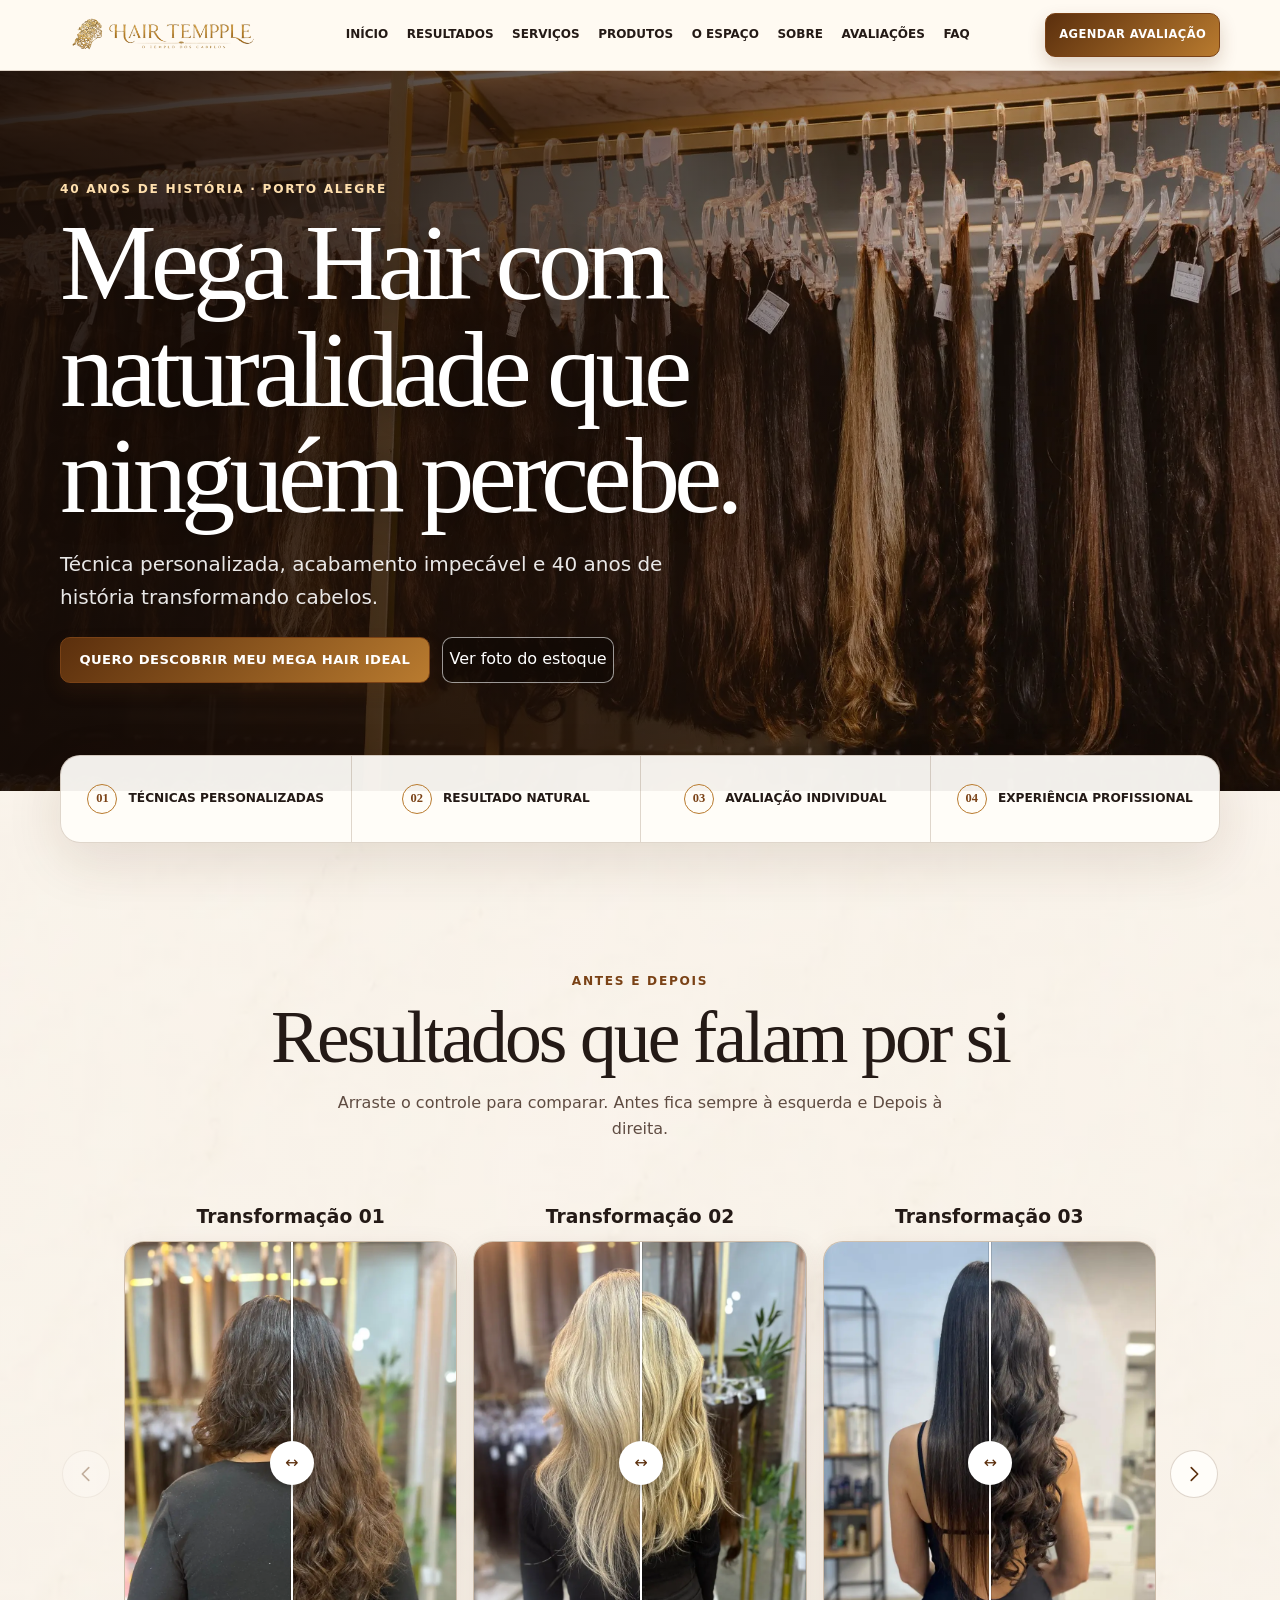
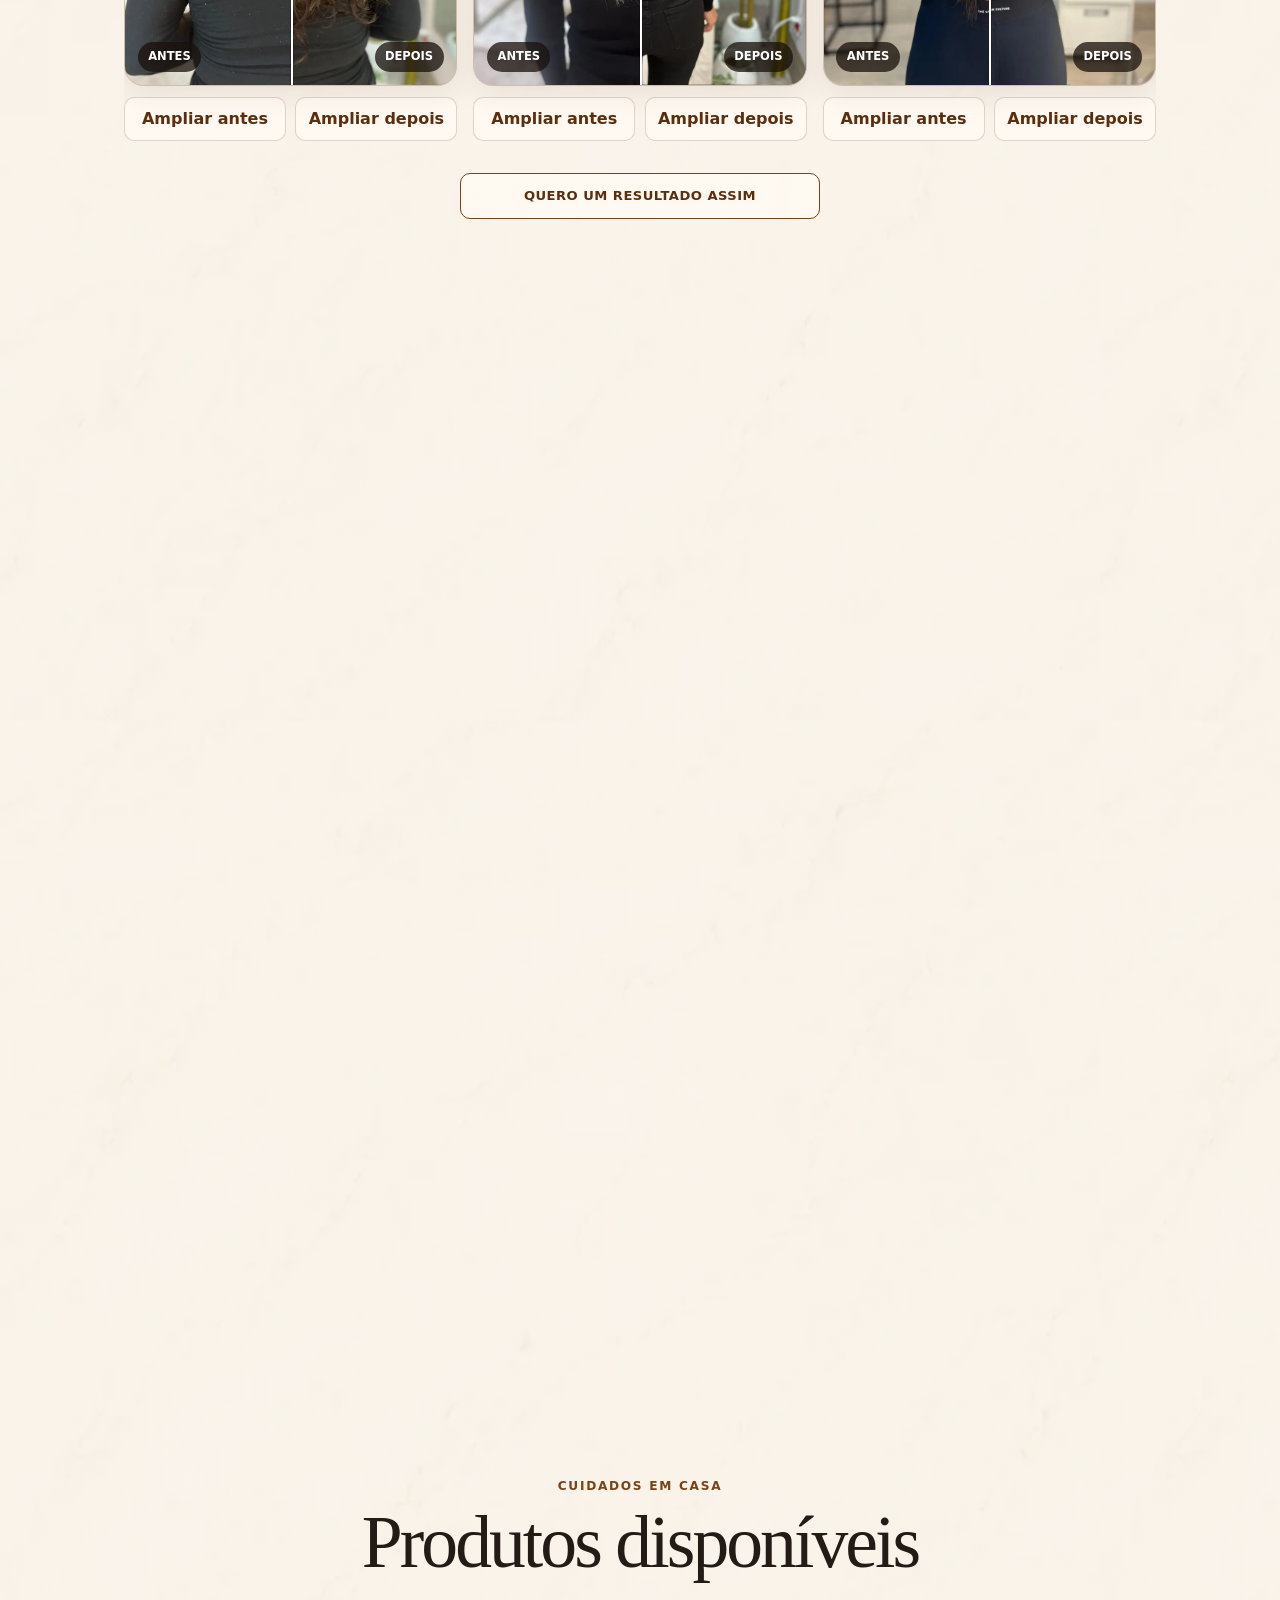
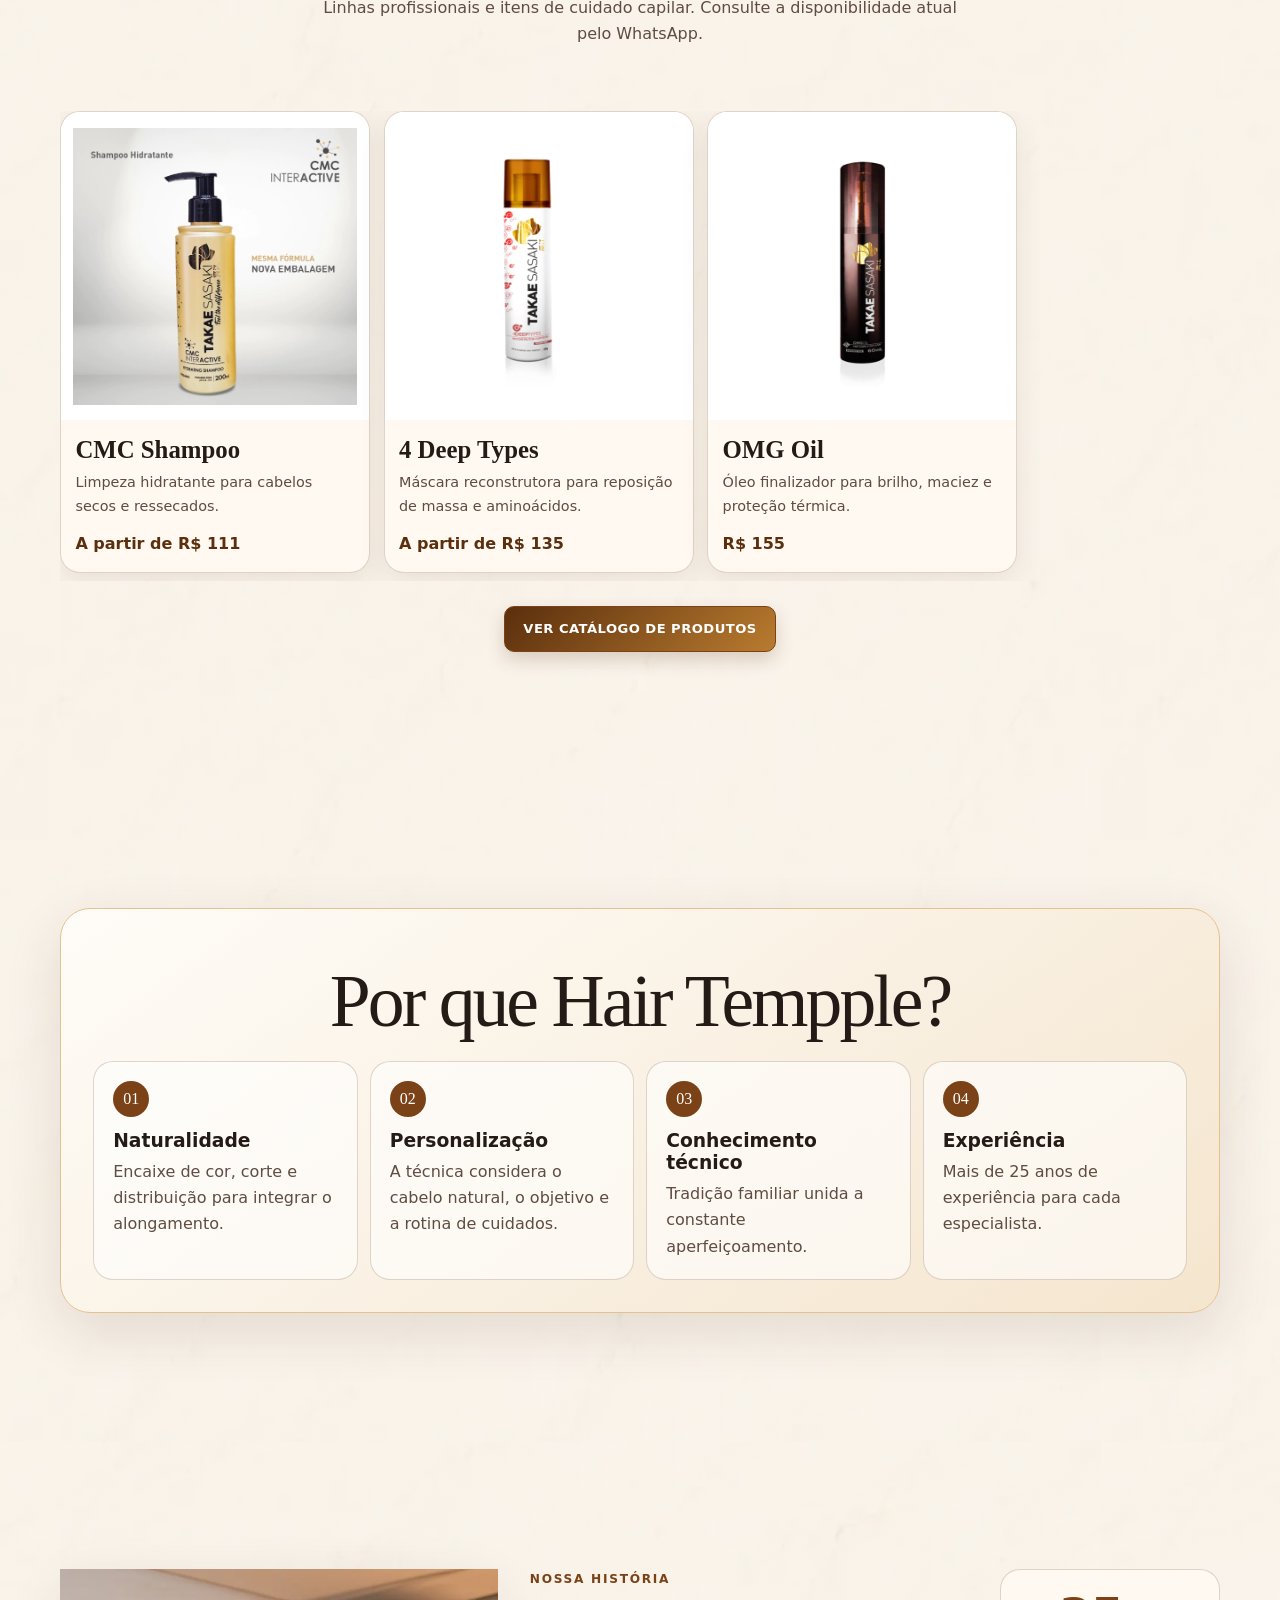
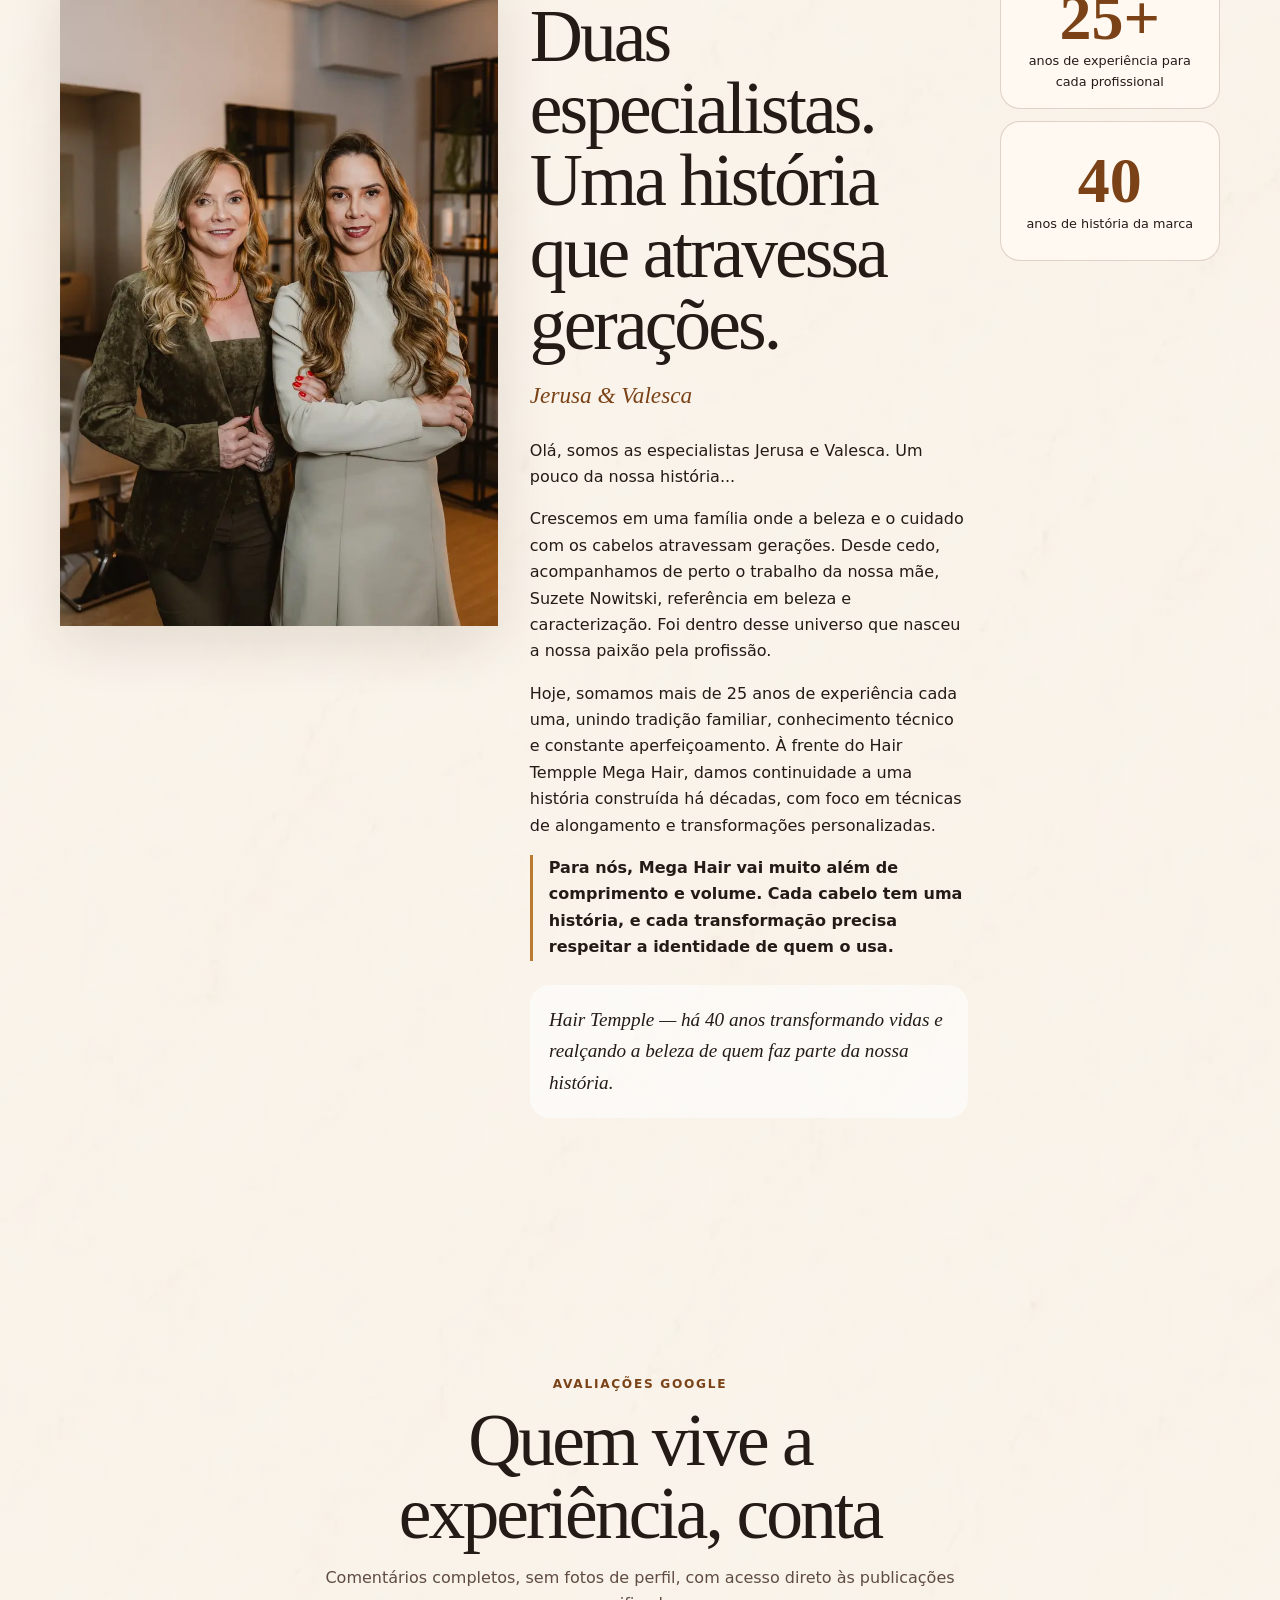
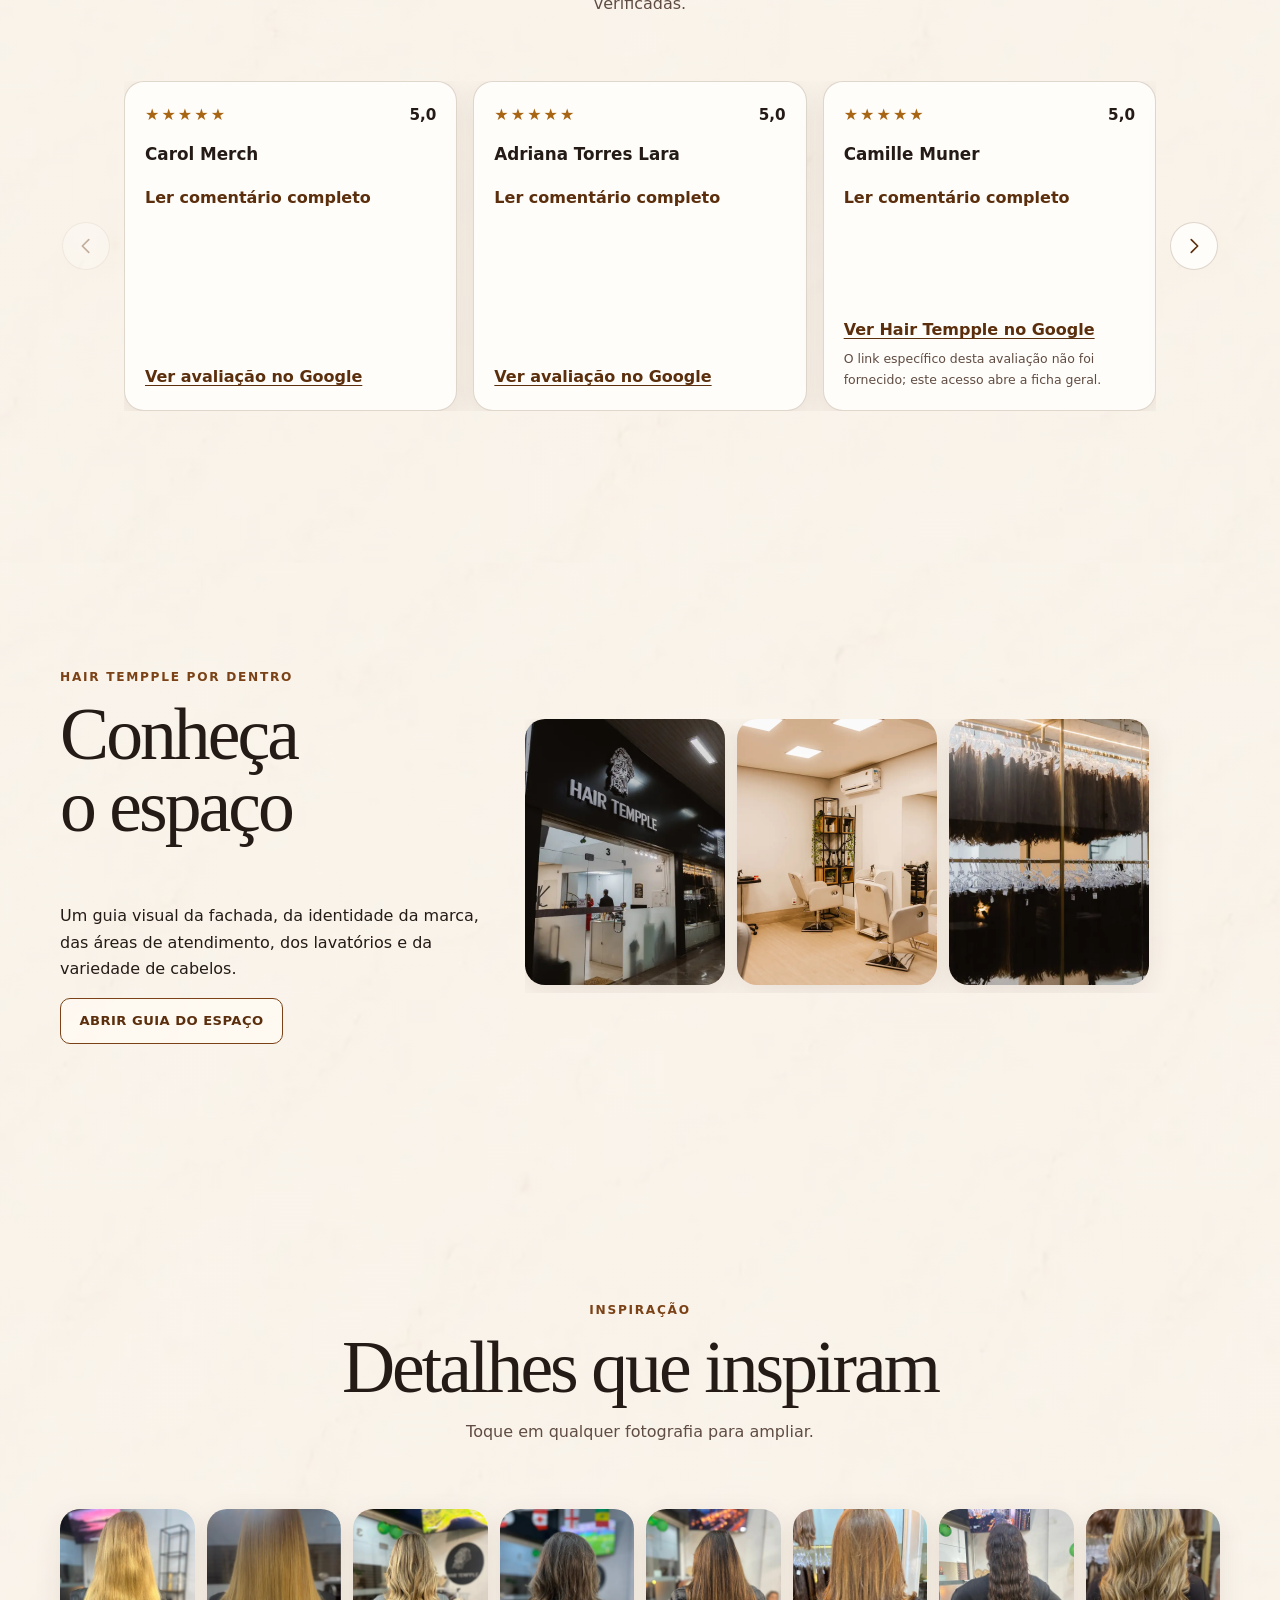
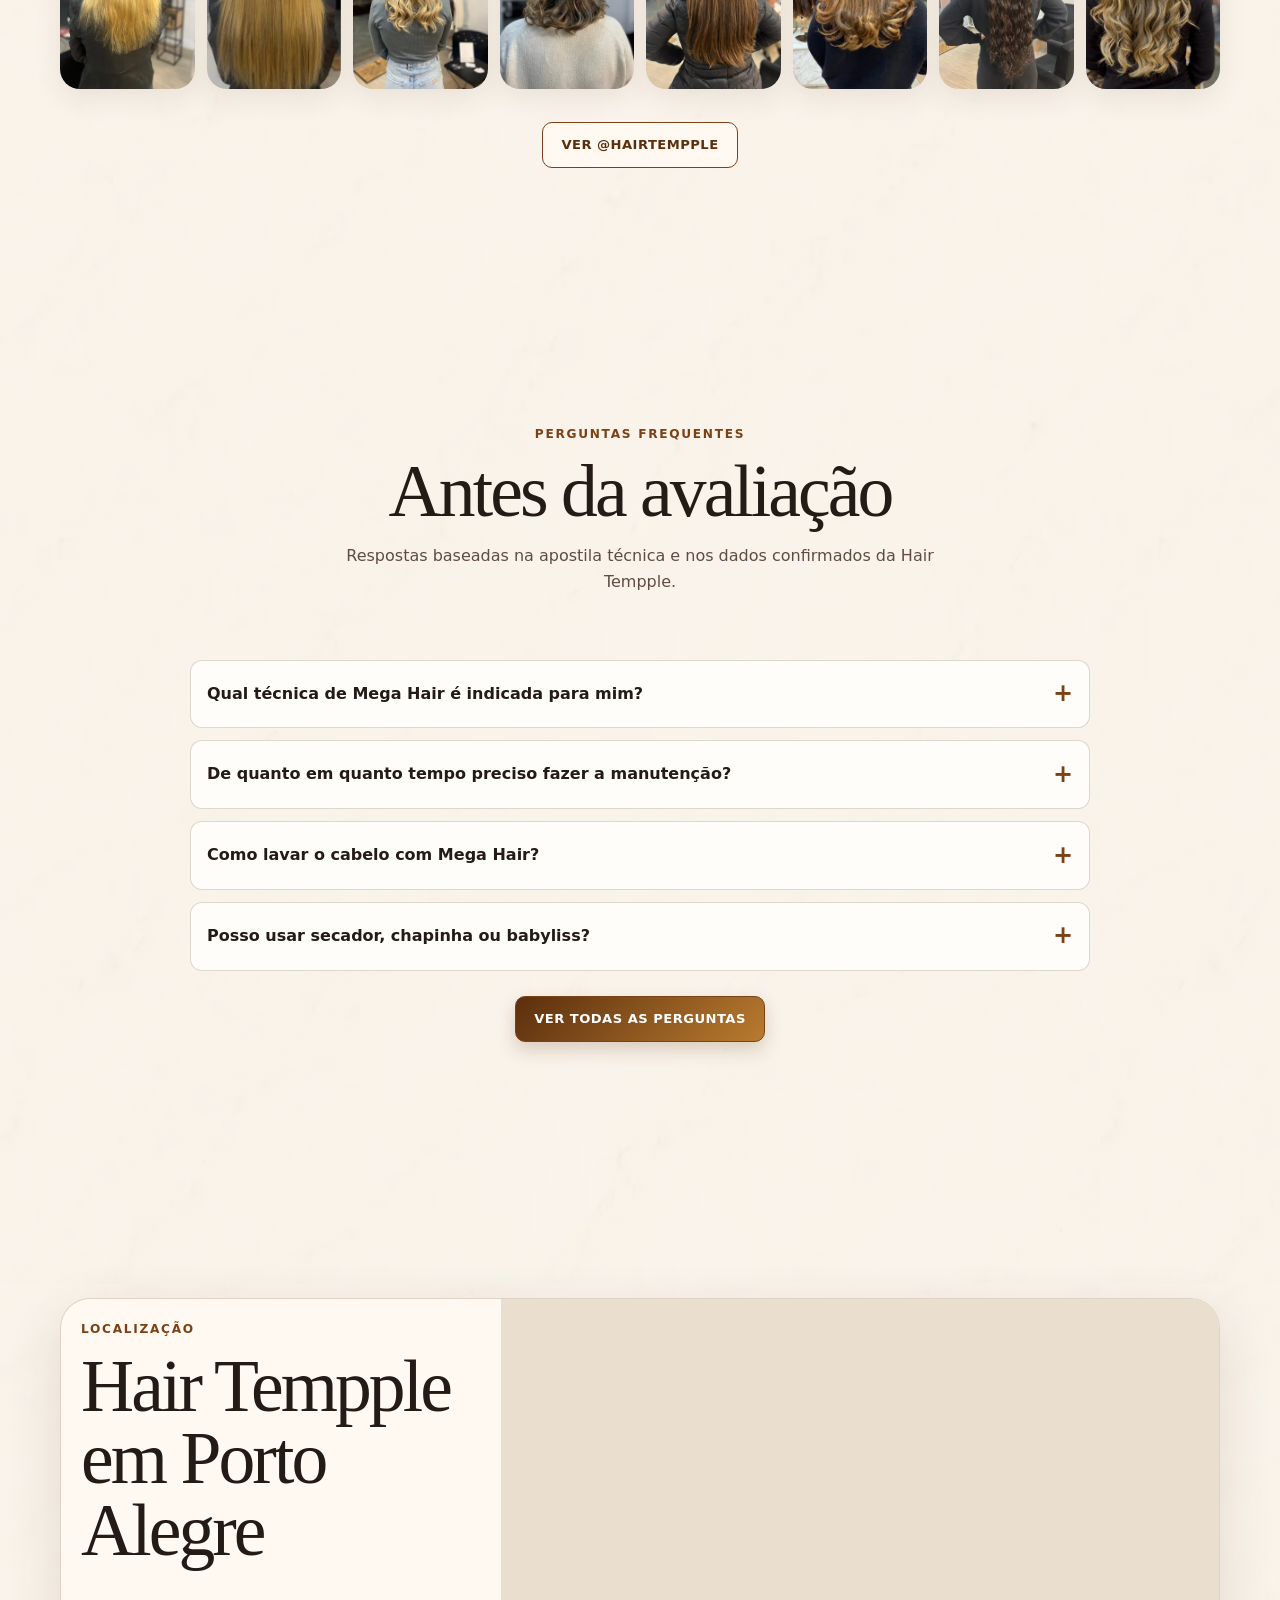
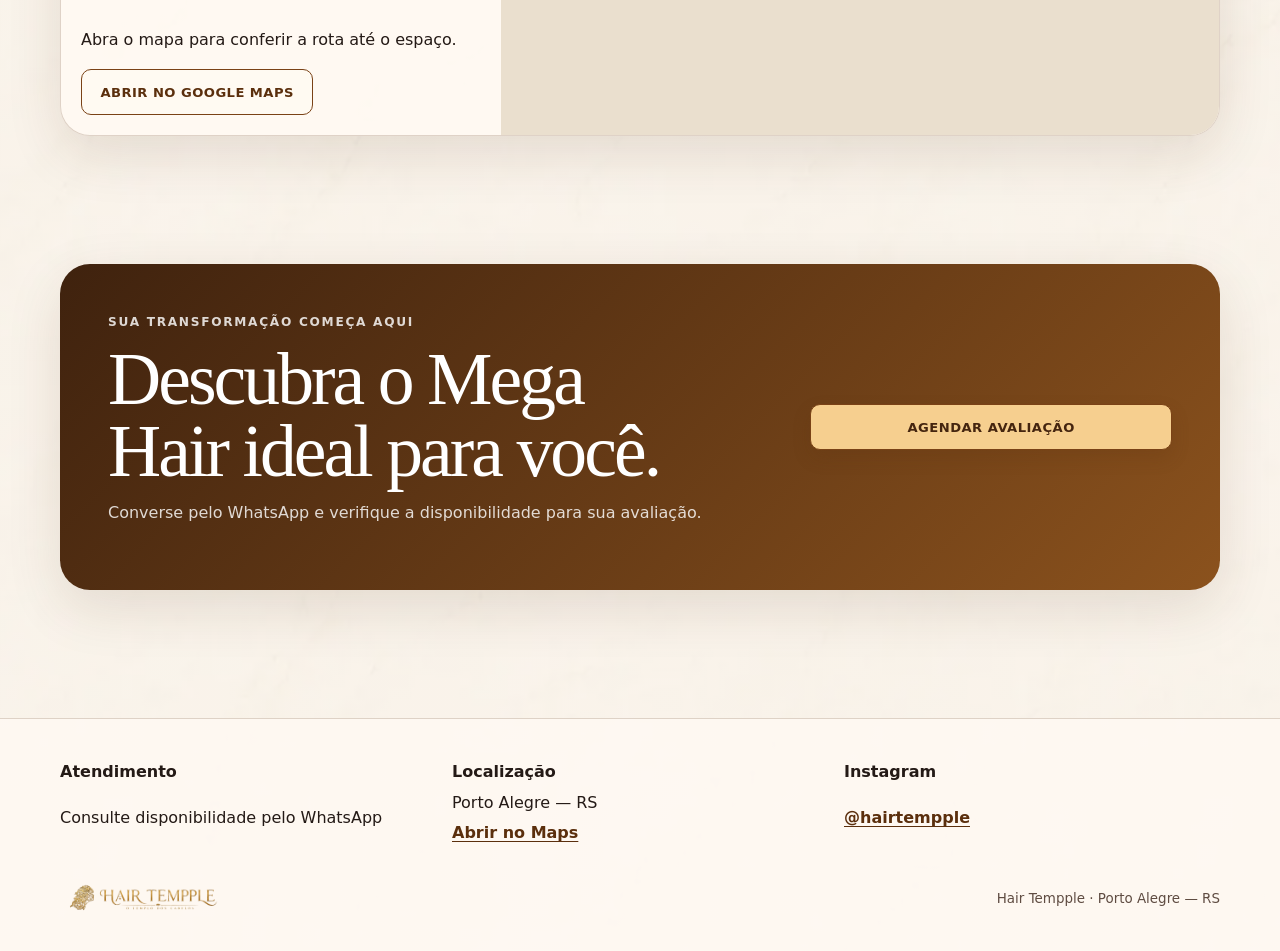
==== index.html @ f7055a56 "Publicação inicial do Hair Tempple" ====
<!doctype html>
<html lang="pt-BR">
<head>
  <meta charset="utf-8">
  <meta name="viewport" content="width=device-width, initial-scale=1">
  <meta name="theme-color" content="#fbf6ee">
  <meta name="description" content="Hair Tempple: Mega Hair em Porto Alegre com técnica personalizada, transformações capilares, serviços e produtos profissionais.">
  <meta property="og:type" content="website">
  <meta property="og:locale" content="pt_BR">
  <meta property="og:title" content="Hair Tempple | Mega Hair em Porto Alegre">
  <meta property="og:description" content="Mega Hair com naturalidade, técnica personalizada e 40 anos de história transformando cabelos.">
  <meta property="og:image" content="./asset/production/hero-estoque-1200.webp">
  <title>Hair Tempple | Mega Hair em Porto Alegre</title>
  <link rel="icon" href="./favicon.svg" type="image/svg+xml">
  <link rel="preload" as="image" href="./asset/production/hero-estoque-1200.webp" imagesrcset="./asset/production/hero-estoque-1200.webp 1200w, ./asset/production/hero-estoque-2000.webp 2000w" imagesizes="100vw">
  <link rel="stylesheet" href="./styles.css">
  <script src="./script.js" defer></script>
  <script type="application/ld+json">
  {
    "@context": "https://schema.org",
    "@type": "BeautySalon",
    "name": "Hair Tempple",
    "description": "Salão de beleza em Porto Alegre especializado em Mega Hair, transformações e cuidado capilar.",
    "areaServed": "Porto Alegre — RS",
    "sameAs": ["https://www.instagram.com/hairtempple/"]
  }
  </script>
</head>
<body>
  <a class="skip-link" href="#conteudo">Ir para o conteúdo</a>

  <header class="site-header" id="topo">
    <div class="site-header__inner container-wide">
      <button class="icon-button menu-toggle" type="button" aria-label="Abrir menu" aria-controls="site-menu" aria-expanded="false" data-menu-toggle>
        <svg aria-hidden="true" viewBox="0 0 24 24"><path d="M4 7h16M4 12h16M4 17h16"/></svg>
      </button>
      <a class="brand" href="#inicio" aria-label="Hair Tempple — início">
        <img src="./asset/production/logo-hair-tempple.png" width="1600" height="533" alt="Hair Tempple — O templo dos cabelos">
      </a>
      <nav class="header-links" aria-label="Navegação principal">
        <a href="#inicio">Início</a>
        <a href="#resultados">Resultados</a>
        <a href="./servicos/index.html">Serviços</a>
        <a href="./produtos/index.html">Produtos</a>
        <a href="./o-espaco/index.html">O Espaço</a>
        <a href="#especialistas">Sobre</a>
        <a href="#avaliacoes">Avaliações</a>
        <a href="./faq/index.html">FAQ</a>
      </nav>
      <a class="button button--small header-cta" href="https://wa.me/555137370852?text=Vi%20seu%20perfil%20pelo%20site%20e%20quero%20verificar%20disponibilidade%20de%20hor%C3%A1rio." target="_blank" rel="noopener noreferrer">
        <span class="header-cta__long">Agendar avaliação</span><span class="header-cta__short">Agendar</span>
      </a>
    </div>
  </header>

  <div class="menu-backdrop" data-menu-backdrop hidden></div>
  <nav class="menu-panel" id="site-menu" aria-label="Menu principal" data-menu hidden>
    <div class="menu-panel__header"><span>Menu</span><button class="icon-button" type="button" aria-label="Fechar menu" data-menu-close><svg aria-hidden="true" viewBox="0 0 24 24"><path d="m6 6 12 12M18 6 6 18"/></svg></button></div>
    <a href="#inicio">Início</a>
    <a href="#resultados">Resultados</a>
    <a href="./servicos/index.html">Serviços</a>
    <a href="./produtos/index.html">Produtos</a>
    <a href="./o-espaco/index.html">O Espaço</a>
    <a href="#especialistas">Especialistas</a>
    <a href="#avaliacoes">Avaliações</a>
    <a href="./faq/index.html">FAQ</a>
    <a class="button" href="https://wa.me/555137370852?text=Vi%20seu%20perfil%20pelo%20site%20e%20quero%20verificar%20disponibilidade%20de%20hor%C3%A1rio." target="_blank" rel="noopener noreferrer">Agendar avaliação</a>
  </nav>

  <main id="conteudo">
    <section class="hero" id="inicio" aria-labelledby="hero-title">
      <picture class="hero__media" aria-hidden="true">
        <source srcset="./asset/production/hero-estoque-1200.webp 1200w, ./asset/production/hero-estoque-2000.webp 2000w" sizes="100vw" type="image/webp">
        <img src="./asset/originals/new-photos/HAIR TEMPPLE-por Gabi Lazzarini-8(1).jpg" width="2048" height="1365" alt="" fetchpriority="high">
      </picture>
      <div class="hero__overlay" aria-hidden="true"></div>
      <div class="hero__content container">
        <p class="eyebrow">40 anos de história · Porto Alegre</p>
        <h1 id="hero-title">Mega Hair com naturalidade que ninguém percebe.</h1>
        <p class="hero__lead">Técnica personalizada, acabamento impecável e 40 anos de história transformando cabelos.</p>
        <div class="hero__actions">
          <a class="button" href="https://wa.me/555137370852?text=Vi%20seu%20perfil%20pelo%20site%20e%20quero%20verificar%20disponibilidade%20de%20hor%C3%A1rio." target="_blank" rel="noopener noreferrer">Quero descobrir meu Mega Hair ideal</a>
          <button class="hero__photo-button" type="button" data-lightbox data-lightbox-src="./asset/production/hero-estoque-2000.webp" data-lightbox-alt="Estoque completo de cabelos da Hair Tempple" data-lightbox-caption="Estoque e variedade de cabelos da Hair Tempple">Ver foto do estoque</button>
        </div>
      </div>
    </section>

    <section class="benefits container-wide" aria-labelledby="benefits-title">
      <h2 class="sr-only" id="benefits-title">Benefícios Hair Tempple</h2>
      <div class="benefits__grid">
        <div class="benefit"><span class="benefit__icon" aria-hidden="true">01</span><span>Técnicas personalizadas</span></div>
        <div class="benefit"><span class="benefit__icon" aria-hidden="true">02</span><span>Resultado natural</span></div>
        <div class="benefit"><span class="benefit__icon" aria-hidden="true">03</span><span>Avaliação individual</span></div>
        <div class="benefit"><span class="benefit__icon" aria-hidden="true">04</span><span>Experiência profissional</span></div>
      </div>
    </section>

    <section class="results section container" id="resultados" aria-labelledby="results-title" data-reveal>
      <header class="section-heading"><p class="section-kicker">Antes e depois</p><h2 id="results-title">Resultados que falam por si</h2><p>Arraste o controle para comparar. Antes fica sempre à esquerda e Depois à direita.</p></header>
      <div class="carousel-shell" data-carousel-shell>
        <button class="carousel-button carousel-button--prev" type="button" aria-label="Ver transformação anterior" aria-controls="results-carousel" data-carousel-prev><svg aria-hidden="true" viewBox="0 0 24 24"><path d="m15 5-7 7 7 7"/></svg></button>
        <div class="carousel" id="results-carousel" data-carousel tabindex="0" aria-label="Comparações de antes e depois">
          <article class="before-after" data-before-after style="--before-position:50% 48%;--after-position:50% 46%">
            <h3>Transformação 01</h3><div class="before-after__stage"><img src="./asset/production/transformacao-1-antes.webp" width="900" height="1200" alt="Cabelo antes da transformação 1" loading="lazy"><div class="before-after__after"><img src="./asset/production/transformacao-1-depois.webp" width="900" height="1200" alt="Cabelo depois da transformação 1" loading="lazy"></div><div class="before-after__divider" aria-hidden="true"><span>↔</span></div><input class="before-after__range" type="range" min="0" max="100" value="50" aria-label="Comparar antes e depois da transformação 1"><span class="before-after__label before-after__label--before">Antes</span><span class="before-after__label before-after__label--after">Depois</span></div>
            <div class="compare-actions"><button class="media-text-button" type="button" data-lightbox data-lightbox-src="./asset/production/transformacao-1-antes.webp" data-lightbox-alt="Antes da transformação 1">Ampliar antes</button><button class="media-text-button" type="button" data-lightbox data-lightbox-src="./asset/production/transformacao-1-depois.webp" data-lightbox-alt="Depois da transformação 1">Ampliar depois</button></div>
          </article>
          <article class="before-after" data-before-after style="--before-position:50% 48%;--after-position:50% 45%">
            <h3>Transformação 02</h3><div class="before-after__stage"><img src="./asset/production/transformacao-2-antes.webp" width="900" height="1200" alt="Cabelo antes da transformação 2" loading="lazy"><div class="before-after__after"><img src="./asset/production/transformacao-2-depois.webp" width="900" height="1200" alt="Cabelo depois da transformação 2" loading="lazy"></div><div class="before-after__divider" aria-hidden="true"><span>↔</span></div><input class="before-after__range" type="range" min="0" max="100" value="50" aria-label="Comparar antes e depois da transformação 2"><span class="before-after__label before-after__label--before">Antes</span><span class="before-after__label before-after__label--after">Depois</span></div>
            <div class="compare-actions"><button class="media-text-button" type="button" data-lightbox data-lightbox-src="./asset/production/transformacao-2-antes.webp" data-lightbox-alt="Antes da transformação 2">Ampliar antes</button><button class="media-text-button" type="button" data-lightbox data-lightbox-src="./asset/production/transformacao-2-depois.webp" data-lightbox-alt="Depois da transformação 2">Ampliar depois</button></div>
          </article>
          <article class="before-after" data-before-after style="--before-position:50% 48%;--after-position:50% 45%">
            <h3>Transformação 03</h3><div class="before-after__stage"><img src="./asset/production/transformacao-3-antes.webp" width="900" height="1200" alt="Cabelo antes da transformação 3" loading="lazy"><div class="before-after__after"><img src="./asset/production/transformacao-3-depois.webp" width="900" height="1200" alt="Cabelo depois finalizado da transformação 3" loading="lazy"></div><div class="before-after__divider" aria-hidden="true"><span>↔</span></div><input class="before-after__range" type="range" min="0" max="100" value="50" aria-label="Comparar antes e depois da transformação 3"><span class="before-after__label before-after__label--before">Antes</span><span class="before-after__label before-after__label--after">Depois</span></div>
            <div class="compare-actions"><button class="media-text-button" type="button" data-lightbox data-lightbox-src="./asset/production/transformacao-3-antes.webp" data-lightbox-alt="Antes da transformação 3">Ampliar antes</button><button class="media-text-button" type="button" data-lightbox data-lightbox-src="./asset/production/transformacao-3-depois.webp" data-lightbox-alt="Depois finalizado da transformação 3">Ampliar depois</button></div>
          </article>
          <article class="before-after" data-before-after style="--before-position:50% 48%;--after-position:50% 45%">
            <h3>Transformação 04</h3><div class="before-after__stage"><img src="./asset/production/transformacao-4-antes.webp" width="900" height="1200" alt="Cabelo antes da transformação 4" loading="lazy"><div class="before-after__after"><img src="./asset/production/transformacao-4-depois.webp" width="900" height="1200" alt="Cabelo depois da transformação 4" loading="lazy"></div><div class="before-after__divider" aria-hidden="true"><span>↔</span></div><input class="before-after__range" type="range" min="0" max="100" value="50" aria-label="Comparar antes e depois da transformação 4"><span class="before-after__label before-after__label--before">Antes</span><span class="before-after__label before-after__label--after">Depois</span></div>
            <div class="compare-actions"><button class="media-text-button" type="button" data-lightbox data-lightbox-src="./asset/production/transformacao-4-antes.webp" data-lightbox-alt="Antes da transformação 4">Ampliar antes</button><button class="media-text-button" type="button" data-lightbox data-lightbox-src="./asset/production/transformacao-4-depois.webp" data-lightbox-alt="Depois da transformação 4">Ampliar depois</button></div>
          </article>
        </div>
        <button class="carousel-button carousel-button--next" type="button" aria-label="Ver próxima transformação" aria-controls="results-carousel" data-carousel-next><svg aria-hidden="true" viewBox="0 0 24 24"><path d="m9 5 7 7-7 7"/></svg></button>
        <p class="sr-only" aria-live="polite" data-carousel-status>1 de 4</p>
      </div>
      <a class="button button--outline section-cta" href="https://wa.me/555137370852?text=Vi%20seu%20perfil%20pelo%20site%20e%20quero%20verificar%20disponibilidade%20de%20hor%C3%A1rio." target="_blank" rel="noopener noreferrer">Quero um resultado assim</a>
    </section>

    <section class="services section container" id="servicos" aria-labelledby="services-title" data-reveal>
      <header class="section-heading"><p class="section-kicker">Cuidado completo</p><h2 id="services-title">Serviços para cada etapa do seu cabelo</h2><p>Veja uma seleção. A lista completa está organizada por categoria e com valores iniciais confirmados.</p></header>
      <div class="services__grid">
        <article class="service-card"><button class="media-zoom" type="button" data-lightbox data-lightbox-src="./asset/production/servico-mega-hair.webp" data-lightbox-alt="Colocação e ajuste de Mega Hair"><img src="./asset/production/servico-mega-hair.webp" width="520" height="911" alt="Colocação e ajuste de Mega Hair" loading="lazy"></button><div class="service-card__body"><h3>Mega Hair</h3><p>Aplicação, manutenção, retirada e montagem de faixas.</p><span class="price">Manutenção a partir de R$ 120</span></div></article>
        <article class="service-card"><button class="media-zoom" type="button" data-lightbox data-lightbox-src="./asset/production/servico-mechas.webp" data-lightbox-alt="Cabelo iluminado com mechas"><img src="./asset/production/servico-mechas.webp" width="520" height="693" alt="Cabelo iluminado com mechas" loading="lazy"></button><div class="service-card__body"><h3>Mechas</h3><p>Iluminação, contorno e transformações de cor.</p><span class="price">A partir de R$ 200</span></div></article>
        <article class="service-card"><button class="media-zoom" type="button" data-lightbox data-lightbox-src="./asset/production/servico-tratamentos.webp" data-lightbox-alt="Resultado de tratamento capilar"><img src="./asset/production/servico-tratamentos.webp" width="520" height="922" alt="Resultado de tratamento capilar" loading="lazy"></button><div class="service-card__body"><h3>Tratamentos</h3><p>Opções de reconstrução, hidratação e alinhamento.</p><span class="price">A partir de R$ 100</span></div></article>
        <article class="service-card"><button class="media-zoom" type="button" data-lightbox data-lightbox-src="./asset/production/servico-coloracao.webp" data-lightbox-alt="Resultado de coloração capilar"><img src="./asset/production/servico-coloracao.webp" width="520" height="693" alt="Resultado de coloração capilar" loading="lazy"></button><div class="service-card__body"><h3>Coloração</h3><p>Coloração, tonalização e encaixe do Mega Hair.</p><span class="price">A partir de R$ 200</span></div></article>
        <article class="service-card"><button class="media-zoom" type="button" data-lightbox data-lightbox-src="./asset/production/servico-terapia-capilar.webp" data-lightbox-alt="Cuidado profissional com os cabelos"><img src="./asset/production/servico-terapia-capilar.webp" width="520" height="931" alt="Cuidado profissional com os cabelos" loading="lazy"></button><div class="service-card__body"><h3>Terapia capilar</h3><p>Acompanhamento profissional conforme avaliação.</p><span class="price">A partir de R$ 350</span></div></article>
      </div>
      <div class="section-actions"><a class="button" href="./servicos/index.html">Ver todos os serviços e valores</a></div>
    </section>

    <section class="section container" id="produtos" aria-labelledby="products-title" data-reveal>
      <header class="section-heading"><p class="section-kicker">Cuidados em casa</p><h2 id="products-title">Produtos disponíveis</h2><p>Linhas profissionais e itens de cuidado capilar. Consulte a disponibilidade atual pelo WhatsApp.</p></header>
      <div class="products-preview__grid">
        <article class="product-card"><button class="media-zoom" type="button" data-lightbox data-lightbox-src="./asset/production/products/cmc-shampoo.webp" data-lightbox-alt="CMC Shampoo Takae Sasaki"><img src="./asset/production/products/cmc-shampoo.webp" width="640" height="623" alt="CMC Shampoo Takae Sasaki" loading="lazy"></button><div class="product-card__body"><h3>CMC Shampoo</h3><p>Limpeza hidratante para cabelos secos e ressecados.</p><span class="price">A partir de R$ 111</span></div></article>
        <article class="product-card"><button class="media-zoom" type="button" data-lightbox data-lightbox-src="./asset/production/products/4-deep-types.webp" data-lightbox-alt="4 Deep Types Takae Sasaki"><img src="./asset/production/products/4-deep-types.webp" width="640" height="640" alt="4 Deep Types Takae Sasaki" loading="lazy"></button><div class="product-card__body"><h3>4 Deep Types</h3><p>Máscara reconstrutora para reposição de massa e aminoácidos.</p><span class="price">A partir de R$ 135</span></div></article>
        <article class="product-card"><button class="media-zoom" type="button" data-lightbox data-lightbox-src="./asset/production/products/omg-oil.webp" data-lightbox-alt="OMG Oil Takae Sasaki"><img src="./asset/production/products/omg-oil.webp" width="640" height="640" alt="OMG Oil Takae Sasaki" loading="lazy"></button><div class="product-card__body"><h3>OMG Oil</h3><p>Óleo finalizador para brilho, maciez e proteção térmica.</p><span class="price">R$ 155</span></div></article>
      </div>
      <div class="section-actions"><a class="button" href="./produtos/index.html">Ver catálogo de produtos</a></div>
    </section>

    <section class="differentials section container" aria-labelledby="differentials-title" data-reveal>
      <div class="differentials__panel"><h2 id="differentials-title">Por que Hair Tempple?</h2><div class="differentials__grid">
        <article><span aria-hidden="true">01</span><h3>Naturalidade</h3><p>Encaixe de cor, corte e distribuição para integrar o alongamento.</p></article>
        <article><span aria-hidden="true">02</span><h3>Personalização</h3><p>A técnica considera o cabelo natural, o objetivo e a rotina de cuidados.</p></article>
        <article><span aria-hidden="true">03</span><h3>Conhecimento técnico</h3><p>Tradição familiar unida a constante aperfeiçoamento.</p></article>
        <article><span aria-hidden="true">04</span><h3>Experiência</h3><p>Mais de 25 anos de experiência para cada especialista.</p></article>
      </div></div>
    </section>

    <section class="specialists section container" id="especialistas" aria-labelledby="specialists-title" data-reveal>
      <div class="specialists__grid">
        <figure class="specialists__visual"><button class="media-zoom" type="button" data-lightbox data-lightbox-src="./asset/production/especialistas-1200.webp" data-lightbox-alt="Jerusa e Valesca, especialistas da Hair Tempple"><picture><source srcset="./asset/production/especialistas-760.webp 760w, ./asset/production/especialistas-1200.webp 1200w" sizes="(min-width: 1024px) 38vw, (min-width: 600px) 44vw, 100vw" type="image/webp"><img src="./asset/originals/new-photos/80209a81-7f51-43bf-8892-10443cad0b43.jpg" width="1365" height="2048" alt="Jerusa e Valesca, especialistas da Hair Tempple" loading="lazy"></picture></button></figure>
        <div class="specialists__content"><p class="section-kicker">Nossa história</p><h2 id="specialists-title">Duas especialistas. Uma história que atravessa gerações.</h2><p class="signature">Jerusa &amp; Valesca</p><p>Olá, somos as especialistas Jerusa e Valesca. Um pouco da nossa história...</p><p>Crescemos em uma família onde a beleza e o cuidado com os cabelos atravessam gerações. Desde cedo, acompanhamos de perto o trabalho da nossa mãe, Suzete Nowitski, referência em beleza e caracterização. Foi dentro desse universo que nasceu a nossa paixão pela profissão.</p><p>Hoje, somamos mais de 25 anos de experiência cada uma, unindo tradição familiar, conhecimento técnico e constante aperfeiçoamento. À frente do Hair Tempple Mega Hair, damos continuidade a uma história construída há décadas, com foco em técnicas de alongamento e transformações personalizadas.</p><p class="specialists__emphasis">Para nós, Mega Hair vai muito além de comprimento e volume. Cada cabelo tem uma história, e cada transformação precisa respeitar a identidade de quem o usa.</p><blockquote>Hair Tempple — há 40 anos transformando vidas e realçando a beleza de quem faz parte da nossa história.</blockquote></div>
        <aside class="stats" aria-label="Indicadores confirmados"><div class="stat"><strong>25+</strong><span>anos de experiência para cada profissional</span></div><div class="stat"><strong>40</strong><span>anos de história da marca</span></div></aside>
      </div>
    </section>

    <section class="reviews section container" id="avaliacoes" aria-labelledby="reviews-title" data-reveal>
      <header class="section-heading"><p class="section-kicker">Avaliações Google</p><h2 id="reviews-title">Quem vive a experiência, conta</h2><p>Comentários completos, sem fotos de perfil, com acesso direto às publicações verificadas.</p></header>
      <div class="carousel-shell" data-carousel-shell>
        <button class="carousel-button carousel-button--prev" type="button" aria-label="Ver avaliação anterior" aria-controls="reviews-carousel" data-carousel-prev><svg aria-hidden="true" viewBox="0 0 24 24"><path d="m15 5-7 7 7 7"/></svg></button>
        <div class="carousel" id="reviews-carousel" data-carousel tabindex="0" aria-label="Avaliações de clientes">
          <article class="review-card"><div class="rating" aria-label="Nota 5 de 5 estrelas"><span aria-hidden="true">★★★★★</span><strong>5,0</strong></div><h3>Carol Merch</h3><details><summary>Ler comentário completo</summary><blockquote>“Sou cliente há mais de 20 anos e, para mim, a Jerusa é referência em Porto Alegre quando o assunto é cabelo e mega hair. Confio no trabalho dela de olhos fechados! ❤️ E é muito bacana acompanhar esse novo momento: o espaço está passando por uma transformação linda, cada vez mais moderno, tecnológico e atualizado com o que há de melhor em técnicas, tendências e mega hair. E os cabelos que ela está trazendo estão simplesmente surreais de lindos! 😍 É a evolução de um trabalho que já era excelente, agora caminhando para um conceito ainda mais moderno, sofisticado e completo. Qualidade, experiência e confiança de mais de duas décadas. Recomendo MUITO! ⭐⭐⭐⭐⭐”</blockquote></details><footer><a href="https://share.google/aE7BEBgiW8RTmJwIl" target="_blank" rel="noopener noreferrer">Ver avaliação no Google</a></footer></article>
          <article class="review-card"><div class="rating" aria-label="Nota 5 de 5 estrelas"><span aria-hidden="true">★★★★★</span><strong>5,0</strong></div><h3>Adriana Torres Lara</h3><details><summary>Ler comentário completo</summary><blockquote>“Nota 10, trabalho impecável da Waleska. Sou fã deste método. Já usei com queratina, destruiu meu cabelo. Hj com a aplicação do mega da Hair Templle, costurado, meu cabelo está saudável!”</blockquote></details><footer><a href="https://share.google/2xF72lyqEL2JauxtK" target="_blank" rel="noopener noreferrer">Ver avaliação no Google</a></footer></article>
          <article class="review-card"><div class="rating" aria-label="Nota 5 de 5 estrelas"><span aria-hidden="true">★★★★★</span><strong>5,0</strong></div><h3>Camille Muner</h3><details><summary>Ler comentário completo</summary><blockquote>“Ótimo atendimento. Melhor lugar para colocar mega!! Tem opções lindas de cabelos para todos os gostos, e a técnica usada é ótima, fica perfeito.”</blockquote></details><footer><a href="https://share.google/QuUxb7vYpjilddTUt" target="_blank" rel="noopener noreferrer">Ver Hair Tempple no Google</a><span class="review-note">O link específico desta avaliação não foi fornecido; este acesso abre a ficha geral.</span></footer></article>
          <article class="review-card"><div class="rating" aria-label="Nota 5 de 5 estrelas"><span aria-hidden="true">★★★★★</span><strong>5,0</strong></div><h3>Aline Malinowski</h3><details><summary>Ler comentário completo</summary><blockquote>“Tô apaixonada no trabalho da Valesca, já estava desistindo de ter mega pois a antiga técnica que usava não me trazia conforto. Super recomendo.”</blockquote></details><footer><a href="https://share.google/ChRsqLeDXwORMjPuC" target="_blank" rel="noopener noreferrer">Ver avaliação no Google</a></footer></article>
          <article class="review-card"><div class="rating" aria-label="Nota 5 de 5 estrelas"><span aria-hidden="true">★★★★★</span><strong>5,0</strong></div><h3>Kelly Machado</h3><details><summary>Ler comentário completo</summary><blockquote>“Sou cliente há anos e adoro o trabalho e o ambiente das meninas. Especializadas em mega hair, super qualificadas, produtos de ótima qualidade e atendimento muito agradável.”</blockquote></details><footer><a href="https://share.google/yFUHUgJX0drql0nel" target="_blank" rel="noopener noreferrer">Ver avaliação no Google</a></footer></article>
          <article class="review-card"><div class="rating" aria-label="Nota 5 de 5 estrelas"><span aria-hidden="true">★★★★★</span><strong>5,0</strong></div><h3>Iris Candido Iris</h3><details><summary>Ler comentário completo</summary><blockquote>“Uso mega hair há mais de 20 anos e sempre fiz com Hair Tempple, pois o método usado trás mais firmeza. E profissionais são excelentes.”</blockquote></details><footer><a href="https://share.google/igDY2S8N1KwqixMms" target="_blank" rel="noopener noreferrer">Ver avaliação no Google</a></footer></article>
          <article class="review-card"><div class="rating" aria-label="Nota 5 de 5 estrelas"><span aria-hidden="true">★★★★★</span><strong>5,0</strong></div><h3>Andressa Friedrich</h3><details><summary>Ler comentário completo</summary><blockquote>“Maravilha, minha autoestima aumentou..pessoal maravilhoso..nota 10!”</blockquote></details><footer><a href="https://share.google/sVC3PeFfywzPjhxpo" target="_blank" rel="noopener noreferrer">Ver avaliação no Google</a></footer></article>
          <article class="review-card"><div class="rating" aria-label="Nota 5 de 5 estrelas"><span aria-hidden="true">★★★★★</span><strong>5,0</strong></div><h3>Tamires Machado Fragoso</h3><details><summary>Ler comentário completo</summary><blockquote>“Atendimento impecável, profissionais super atenciosas e um ambiente incrível que nos faz sentirmos em casa! Fiquei encantada com o resultado do meu mega hair. Dá pra confiar de olhos fechados!”</blockquote></details><footer><a href="https://share.google/mfLyCa4FucmaEwl5Y" target="_blank" rel="noopener noreferrer">Ver avaliação no Google</a></footer></article>
          <article class="review-card"><div class="rating" aria-label="Nota 5 de 5 estrelas"><span aria-hidden="true">★★★★★</span><strong>5,0</strong></div><h3>Daniele Bello</h3><details><summary>Ler comentário completo</summary><blockquote>“Achei espetacular o atendimento, as meninas são uns amores. O serviço e de primeira, fui em 3 lugares diferentes e não ficou como eu queria meu mega, fui lá e sai feliz da vida com meu cabelo perfeito. Parabéns meninas.”</blockquote></details><footer><a href="https://share.google/MIKsgbgS0JKAr2Ywd" target="_blank" rel="noopener noreferrer">Ver avaliação no Google</a></footer></article>
        </div>
        <button class="carousel-button carousel-button--next" type="button" aria-label="Ver próxima avaliação" aria-controls="reviews-carousel" data-carousel-next><svg aria-hidden="true" viewBox="0 0 24 24"><path d="m9 5 7 7-7 7"/></svg></button><p class="sr-only" aria-live="polite" data-carousel-status>1 de 9</p>
      </div>
    </section>

    <section class="space-preview section container" id="espaco" aria-labelledby="space-preview-title" data-reveal>
      <div class="space-preview__content"><p class="section-kicker">Hair Tempple por dentro</p><h2 id="space-preview-title">Conheça o espaço</h2><p>Um guia visual da fachada, da identidade da marca, das áreas de atendimento, dos lavatórios e da variedade de cabelos.</p><a class="button button--outline" href="./o-espaco/index.html">Abrir guia do espaço</a></div>
      <div class="space-preview__gallery" aria-label="Prévia do espaço Hair Tempple"><button class="media-zoom" type="button" data-lightbox data-lightbox-src="./asset/production/espaco-128.webp" data-lightbox-alt="Entrada da Hair Tempple"><img src="./asset/production/espaco-128.webp" width="1200" height="800" alt="Entrada da Hair Tempple" loading="lazy"></button><button class="media-zoom" type="button" data-lightbox data-lightbox-src="./asset/production/espaco-13.webp" data-lightbox-alt="Área interna de atendimento"><img src="./asset/production/espaco-13.webp" width="800" height="1200" alt="Área interna de atendimento" loading="lazy"></button><button class="media-zoom" type="button" data-lightbox data-lightbox-src="./asset/production/espaco-104.webp" data-lightbox-alt="Exposição de cabelos no espaço"><img src="./asset/production/espaco-104.webp" width="1200" height="800" alt="Exposição de cabelos no espaço" loading="lazy"></button></div>
    </section>

    <section class="inspiration section container" aria-labelledby="inspiration-title" data-reveal>
      <header class="section-heading"><p class="section-kicker">Inspiração</p><h2 id="inspiration-title">Detalhes que inspiram</h2><p>Toque em qualquer fotografia para ampliar.</p></header>
      <div class="inspiration__gallery">
        <button class="media-zoom" type="button" data-lightbox data-lightbox-src="./asset/production/inspiracao-1.webp" data-lightbox-alt="Inspiração de cabelo 1"><img src="./asset/production/inspiracao-1.webp" width="520" height="693" alt="Inspiração de cabelo 1" loading="lazy"></button><button class="media-zoom" type="button" data-lightbox data-lightbox-src="./asset/production/inspiracao-2.webp" data-lightbox-alt="Inspiração de cabelo 2"><img src="./asset/production/inspiracao-2.webp" width="520" height="693" alt="Inspiração de cabelo 2" loading="lazy"></button><button class="media-zoom" type="button" data-lightbox data-lightbox-src="./asset/production/inspiracao-3.webp" data-lightbox-alt="Inspiração de cabelo 3"><img src="./asset/production/inspiracao-3.webp" width="520" height="693" alt="Inspiração de cabelo 3" loading="lazy"></button><button class="media-zoom" type="button" data-lightbox data-lightbox-src="./asset/production/inspiracao-4.webp" data-lightbox-alt="Inspiração de cabelo 4"><img src="./asset/production/inspiracao-4.webp" width="520" height="693" alt="Inspiração de cabelo 4" loading="lazy"></button><button class="media-zoom" type="button" data-lightbox data-lightbox-src="./asset/production/inspiracao-5.webp" data-lightbox-alt="Inspiração de cabelo 5"><img src="./asset/production/inspiracao-5.webp" width="520" height="693" alt="Inspiração de cabelo 5" loading="lazy"></button><button class="media-zoom" type="button" data-lightbox data-lightbox-src="./asset/production/inspiracao-6.webp" data-lightbox-alt="Inspiração de cabelo 6"><img src="./asset/production/inspiracao-6.webp" width="520" height="693" alt="Inspiração de cabelo 6" loading="lazy"></button><button class="media-zoom" type="button" data-lightbox data-lightbox-src="./asset/production/inspiracao-7.webp" data-lightbox-alt="Inspiração de cabelo 7"><img src="./asset/production/inspiracao-7.webp" width="520" height="693" alt="Inspiração de cabelo 7" loading="lazy"></button><button class="media-zoom" type="button" data-lightbox data-lightbox-src="./asset/production/inspiracao-8.webp" data-lightbox-alt="Inspiração de cabelo 8"><img src="./asset/production/inspiracao-8.webp" width="520" height="693" alt="Inspiração de cabelo 8" loading="lazy"></button>
      </div>
      <div class="section-actions"><a class="button button--outline" href="https://www.instagram.com/hairtempple/" target="_blank" rel="noopener noreferrer">Ver @hairtempple</a></div>
    </section>

    <section class="section container" id="faq" aria-labelledby="faq-title" data-reveal>
      <header class="section-heading"><p class="section-kicker">Perguntas frequentes</p><h2 id="faq-title">Antes da avaliação</h2><p>Respostas baseadas na apostila técnica e nos dados confirmados da Hair Tempple.</p></header>
      <div class="faq-list">
        <details class="faq-item"><summary>Qual técnica de Mega Hair é indicada para mim?</summary><div class="faq-item__answer"><p>A escolha depende da cor, textura, espessura, quantidade e condição dos fios naturais, do corte atual e do resultado desejado. A definição ocorre durante a avaliação.</p></div></details>
        <details class="faq-item"><summary>De quanto em quanto tempo preciso fazer a manutenção?</summary><div class="faq-item__answer"><p>O intervalo de manutenção depende da técnica utilizada e do número de faixas aplicadas. A recomendação é definida individualmente após avaliação.</p></div></details>
        <details class="faq-item"><summary>Como lavar o cabelo com Mega Hair?</summary><div class="faq-item__answer"><p>A apostila orienta lavar com shampoo de qualidade, condicionar em todas as lavagens e desembaraçar com cuidado, sem puxar faixas ou pontos de fixação.</p></div></details>
        <details class="faq-item"><summary>Posso usar secador, chapinha ou babyliss?</summary><div class="faq-item__answer"><p>É necessário evitar calor excessivo, usar protetor térmico e manter o calor afastado dos pontos de fixação. A secagem da raiz varia conforme a técnica.</p></div></details>
      </div>
      <div class="section-actions"><a class="button" href="./faq/index.html">Ver todas as perguntas</a></div>
    </section>

    <section class="section container" id="localizacao" aria-labelledby="map-title" data-reveal>
      <div class="map-card"><div class="map-card__content"><p class="section-kicker">Localização</p><h2 id="map-title">Hair Tempple em Porto Alegre</h2><p>Abra o mapa para conferir a rota até o espaço.</p><a class="button button--outline" href="https://maps.app.goo.gl/GqzgjS5fm6VrcZJ18" target="_blank" rel="noopener noreferrer">Abrir no Google Maps</a></div><div class="map-frame"><iframe src="https://www.google.com/maps/embed?pb=!1m14!1m8!1m3!1d4201.092107631351!2d-51.205158!3d-30.0244849!3m2!1i1024!2i768!4f13.1!3m3!1m2!1s0x951979c3c6661239%3A0x44af9eeb5e60daf1!2sHair%20Tempple%20Mega%20Hair!5e1!3m2!1spt-BR!2sbr!4v1787272339034!5m2!1spt-BR!2sbr" title="Mapa da Hair Tempple Mega Hair em Porto Alegre" allowfullscreen loading="lazy" referrerpolicy="strict-origin-when-cross-origin"></iframe></div></div>
    </section>

    <section class="container final-cta" aria-labelledby="final-cta-title" data-reveal><div><p class="section-kicker">Sua transformação começa aqui</p><h2 id="final-cta-title">Descubra o Mega Hair ideal para você.</h2><p>Converse pelo WhatsApp e verifique a disponibilidade para sua avaliação.</p></div><a class="button" href="https://wa.me/555137370852?text=Vi%20seu%20perfil%20pelo%20site%20e%20quero%20verificar%20disponibilidade%20de%20hor%C3%A1rio." target="_blank" rel="noopener noreferrer">Agendar avaliação</a></section>
  </main>

  <footer class="site-footer"><div class="container"><div class="site-footer__grid"><div><strong>Atendimento</strong><span>Consulte disponibilidade pelo WhatsApp</span></div><div><strong>Localização</strong><span>Porto Alegre — RS</span><a href="https://maps.app.goo.gl/GqzgjS5fm6VrcZJ18" target="_blank" rel="noopener noreferrer">Abrir no Maps</a></div><div><strong>Instagram</strong><a href="https://www.instagram.com/hairtempple/" target="_blank" rel="noopener noreferrer">@hairtempple</a></div></div><div class="site-footer__bottom"><img src="./asset/production/logo-hair-tempple.png" width="1600" height="533" alt="Hair Tempple"><p>Hair Tempple · Porto Alegre — RS</p></div></div></footer>

  <dialog class="lightbox" data-lightbox-dialog aria-label="Visualizador de fotografias"><button class="icon-button lightbox__close" type="button" aria-label="Fechar fotografia" data-lightbox-close>×</button><button class="icon-button lightbox__nav" type="button" aria-label="Fotografia anterior" data-lightbox-prev>‹</button><div class="lightbox__stage"><img data-lightbox-image alt=""></div><button class="icon-button lightbox__nav lightbox__nav--next" type="button" aria-label="Próxima fotografia" data-lightbox-next>›</button><div class="lightbox__meta"><span data-lightbox-caption></span><span data-lightbox-counter></span></div></dialog>
</body>
</html>
---- styles.css ----
:root {
  color-scheme: light;
  --font-display: Georgia, "Times New Roman", serif;
  --font-body: Inter, ui-sans-serif, system-ui, -apple-system, BlinkMacSystemFont, "Segoe UI", sans-serif;
  --ink: #241a16;
  --ink-soft: #5f4c42;
  --brown: #7a4216;
  --brown-deep: #5b2f0d;
  --gold: #b97b2f;
  --gold-soft: #e4c18f;
  --paper: #fbf6ee;
  --paper-solid: #fffaf3;
  --surface: rgba(255, 250, 243, 0.88);
  --surface-strong: #fffdf9;
  --line: rgba(96, 58, 27, 0.2);
  --shadow: 0 18px 55px rgba(76, 42, 17, 0.12);
  --shadow-soft: 0 8px 28px rgba(76, 42, 17, 0.09);
  --radius-sm: 12px;
  --radius: 20px;
  --radius-lg: 30px;
  --container: 1160px;
  --container-wide: 1380px;
  --section: clamp(4rem, 10vw, 8rem);
}

*, *::before, *::after { box-sizing: border-box; }
html { scroll-behavior: smooth; scroll-padding-top: 78px; overflow-x: clip; }
body {
  margin: 0;
  min-width: 320px;
  color: var(--ink);
  background-color: var(--paper);
  background-image: linear-gradient(rgba(251, 246, 238, 0.7), rgba(251, 246, 238, 0.7)), url("./asset/production/marmore-claro.webp");
  background-size: auto, 1100px auto;
  font-family: var(--font-body);
  font-size: 1rem;
  line-height: 1.65;
  overflow-x: clip;
}
body.menu-open, body.lightbox-open { overflow: hidden; }
img { display: block; max-width: 100%; }
a { color: inherit; text-underline-offset: 0.2em; }
button, input { font: inherit; }
button { color: inherit; }
h1, h2, h3, p, figure, blockquote { margin-top: 0; }
h1, h2, h3 { text-wrap: balance; }
h1, h2 { font-family: var(--font-display); font-weight: 500; line-height: 0.98; }
h1 { font-size: clamp(2.65rem, 12vw, 6.8rem); letter-spacing: -0.055em; }
h2 { font-size: clamp(2.15rem, 8.5vw, 4.6rem); letter-spacing: -0.04em; }
h3 { line-height: 1.18; }

.container, .container-wide { width: min(100% - 2rem, var(--container)); margin-inline: auto; }
.container-wide { max-width: var(--container-wide); }
.section { padding-block: var(--section); }
.section-heading { max-width: 760px; margin: 0 auto clamp(2rem, 6vw, 4rem); text-align: center; }
.section-heading h2 { margin-bottom: 1rem; }
.section-heading > p:last-child { max-width: 640px; margin-inline: auto; color: var(--ink-soft); }
.section-kicker, .eyebrow {
  margin-bottom: 0.65rem;
  color: var(--brown);
  font-size: 0.76rem;
  font-weight: 800;
  letter-spacing: 0.14em;
  text-transform: uppercase;
}
.sr-only {
  position: absolute !important;
  width: 1px !important;
  height: 1px !important;
  padding: 0 !important;
  margin: -1px !important;
  overflow: hidden !important;
  clip: rect(0, 0, 0, 0) !important;
  white-space: nowrap !important;
  border: 0 !important;
}
.skip-link { position: fixed; top: 0.5rem; left: 0.5rem; z-index: 500; padding: 0.75rem 1rem; background: var(--ink); color: white; transform: translateY(-150%); }
.skip-link:focus { transform: translateY(0); }
:focus-visible { outline: 3px solid #0d70b7; outline-offset: 3px; }

.button {
  min-height: 46px;
  display: inline-flex;
  align-items: center;
  justify-content: center;
  gap: 0.55rem;
  padding: 0.8rem 1.15rem;
  border: 1px solid var(--brown);
  border-radius: 10px;
  background: linear-gradient(135deg, var(--brown-deep), var(--gold));
  box-shadow: 0 8px 18px rgba(96, 52, 16, 0.2);
  color: white;
  font-size: 0.82rem;
  font-weight: 800;
  letter-spacing: 0.035em;
  line-height: 1.2;
  text-align: center;
  text-decoration: none;
  text-transform: uppercase;
  transition: transform 160ms ease, box-shadow 160ms ease, filter 160ms ease;
}
.button:hover { transform: translateY(-2px); box-shadow: 0 12px 24px rgba(96, 52, 16, 0.25); filter: saturate(1.08); }
.button--outline { background: rgba(255, 250, 243, 0.82); color: var(--brown-deep); box-shadow: none; }
.button--small { min-height: 44px; padding: 0.65rem 0.8rem; font-size: 0.72rem; }
.text-link { color: var(--brown-deep); font-weight: 800; }

.site-header {
  position: sticky;
  top: 0;
  z-index: 100;
  min-height: 70px;
  border-bottom: 1px solid var(--line);
  background: rgba(255, 250, 243, 0.94);
  backdrop-filter: blur(18px);
}
.site-header__inner { min-height: 70px; display: grid; grid-template-columns: 46px minmax(120px, 1fr) auto; align-items: center; gap: 0.6rem; }
.brand { min-width: 0; display: inline-flex; align-items: center; text-decoration: none; }
.brand img { width: clamp(125px, 38vw, 210px); height: auto; }
.icon-button {
  width: 44px;
  height: 44px;
  display: inline-grid;
  place-items: center;
  border: 1px solid var(--line);
  border-radius: 50%;
  background: var(--surface-strong);
  cursor: pointer;
}
.icon-button svg, .carousel-button svg { width: 22px; height: 22px; fill: none; stroke: currentColor; stroke-width: 1.8; stroke-linecap: round; stroke-linejoin: round; }
.header-links { display: none; }
.header-cta__long { display: none; }
.menu-backdrop { position: fixed; inset: 0; z-index: 190; background: rgba(36, 26, 22, 0.42); opacity: 0; transition: opacity 180ms ease; }
.menu-backdrop.is-open { opacity: 1; }
.menu-panel {
  position: fixed;
  inset: 0 0 0 auto;
  z-index: 200;
  width: min(88vw, 380px);
  padding: 1rem;
  overflow-y: auto;
  background: var(--paper-solid);
  box-shadow: -20px 0 60px rgba(35, 21, 12, 0.24);
  transform: translateX(100%);
  transition: transform 180ms ease;
}
.menu-panel.is-open { transform: translateX(0); }
.menu-panel__header { display: flex; align-items: center; justify-content: space-between; margin-bottom: 1rem; font-family: var(--font-display); font-size: 1.5rem; }
.menu-panel > a:not(.button) { min-height: 50px; display: flex; align-items: center; border-bottom: 1px solid var(--line); font-weight: 750; text-decoration: none; }
.menu-panel .button { width: 100%; margin-top: 1rem; }

.hero { position: relative; min-height: min(760px, calc(100svh - 70px)); display: grid; align-items: end; overflow: hidden; background: #3e2718; color: white; }
.hero__media, .hero__media img, .hero__overlay { position: absolute; inset: 0; width: 100%; height: 100%; }
.hero__media img { object-fit: cover; object-position: 55% center; }
.hero__overlay { background: linear-gradient(180deg, rgba(20, 12, 8, 0.2) 0%, rgba(29, 16, 8, 0.56) 46%, rgba(27, 14, 7, 0.91) 100%); }
.hero__content { position: relative; z-index: 2; padding-block: 5rem 3.5rem; text-align: left; }
.hero .eyebrow { color: #ffe0ae; }
.hero h1 { max-width: 950px; margin-bottom: 1.15rem; text-shadow: 0 4px 28px rgba(0, 0, 0, 0.38); }
.hero__lead { max-width: 630px; margin-bottom: 1.4rem; color: rgba(255, 255, 255, 0.9); font-size: clamp(1rem, 4.5vw, 1.25rem); }
.hero__actions { display: grid; gap: 0.8rem; }
.hero__photo-button { min-height: 44px; border: 1px solid rgba(255,255,255,0.58); border-radius: 10px; background: rgba(0,0,0,0.28); color: white; cursor: pointer; }

.benefits { position: relative; z-index: 4; margin-top: -1.35rem; }
.benefits__grid { display: grid; grid-template-columns: repeat(2, minmax(0, 1fr)); overflow: hidden; border: 1px solid var(--line); border-radius: var(--radius); background: rgba(255, 253, 249, 0.94); box-shadow: var(--shadow); }
.benefit { min-height: 82px; display: flex; align-items: center; gap: 0.7rem; padding: 0.85rem; border-bottom: 1px solid var(--line); font-size: 0.76rem; font-weight: 800; line-height: 1.25; text-transform: uppercase; }
.benefit:nth-child(odd) { border-right: 1px solid var(--line); }
.benefit:nth-last-child(-n+2) { border-bottom: 0; }
.benefit__icon { width: 30px; height: 30px; flex: 0 0 auto; display: grid; place-items: center; border: 1px solid var(--gold); border-radius: 50%; color: var(--brown); font-family: var(--font-display); font-size: 0.78rem; }

.carousel-shell { display: grid; grid-template-columns: 1fr 1fr; gap: 0.75rem; }
.carousel { grid-column: 1 / -1; display: flex; gap: 1rem; width: 100%; overflow-x: auto; overscroll-behavior-inline: contain; scroll-snap-type: x mandatory; scrollbar-width: none; }
.carousel::-webkit-scrollbar { display: none; }
.carousel-button { width: 48px; height: 48px; display: inline-grid; place-items: center; border: 1px solid var(--line); border-radius: 50%; background: var(--surface-strong); color: var(--brown-deep); cursor: pointer; }
.carousel-button:disabled { opacity: 0.35; cursor: default; }
.carousel-button--prev { justify-self: end; }

.before-after { --position: 50%; flex: 0 0 100%; min-width: 0; scroll-snap-align: start; }
.before-after h3 { margin-bottom: 0.8rem; text-align: center; }
.before-after__stage { position: relative; aspect-ratio: 3 / 4; overflow: hidden; border: 1px solid var(--line); border-radius: var(--radius); background: #e9dfd1; box-shadow: var(--shadow-soft); }
.before-after__stage img { position: absolute; inset: 0; width: 100%; height: 100%; object-fit: cover; object-position: var(--before-position, center); }
.before-after__after { position: absolute; inset: 0; clip-path: inset(0 0 0 var(--position)); }
.before-after__after img { object-position: var(--after-position, center); }
.before-after__divider { position: absolute; inset-block: 0; left: var(--position); width: 2px; background: white; box-shadow: 0 0 0 1px rgba(0,0,0,0.15); pointer-events: none; }
.before-after__divider span { position: absolute; top: 50%; left: 50%; width: 44px; height: 44px; display: grid; place-items: center; border-radius: 50%; background: white; color: var(--brown-deep); box-shadow: 0 4px 14px rgba(0,0,0,0.25); transform: translate(-50%, -50%); }
.before-after__range { position: absolute; inset: 0; z-index: 4; width: 100%; height: 100%; margin: 0; opacity: 0; cursor: ew-resize; }
.before-after__range:focus-visible { opacity: 1; height: 44px; top: calc(50% - 22px); accent-color: var(--brown); }
.before-after__label { position: absolute; z-index: 3; bottom: 0.8rem; padding: 0.35rem 0.65rem; border-radius: 999px; background: rgba(25, 16, 11, 0.75); color: white; font-size: 0.72rem; font-weight: 800; text-transform: uppercase; }
.before-after__label--before { left: 0.8rem; }
.before-after__label--after { right: 0.8rem; }
.compare-actions { display: grid; grid-template-columns: 1fr 1fr; gap: 0.6rem; margin-top: 0.7rem; }
.media-text-button { min-height: 44px; border: 1px solid var(--line); border-radius: 10px; background: var(--surface); color: var(--brown-deep); font-weight: 800; cursor: pointer; }
.section-cta { display: flex; width: min(100%, 360px); margin: 2rem auto 0; }

.teaser-grid, .services__grid, .products-preview__grid { display: grid; grid-template-columns: repeat(2, minmax(0, 1fr)); gap: 0.8rem; }
.card, .service-card, .product-card, .teaser-card { min-width: 0; overflow: hidden; border: 1px solid var(--line); border-radius: var(--radius); background: var(--surface); box-shadow: var(--shadow-soft); }
.media-zoom { width: 100%; display: block; padding: 0; border: 0; background: transparent; cursor: zoom-in; }
.media-zoom img { width: 100%; height: 100%; object-fit: cover; transition: transform 220ms ease; }
.media-zoom:hover img { transform: scale(1.018); }
.teaser-card .media-zoom, .service-card .media-zoom { aspect-ratio: 4 / 3; }
.teaser-card__body, .service-card__body, .product-card__body { padding: 0.9rem; }
.teaser-card h3, .service-card h3, .product-card h3 { margin-bottom: 0.45rem; font-family: var(--font-display); font-size: clamp(1.15rem, 5vw, 1.55rem); font-weight: 600; }
.teaser-card p, .service-card p, .product-card p { margin-bottom: 0; color: var(--ink-soft); font-size: 0.9rem; }
.section-actions { display: flex; flex-wrap: wrap; justify-content: center; gap: 0.75rem; margin-top: 1.6rem; }
.products-preview__grid { display: flex; gap: 0.85rem; overflow-x: auto; scroll-snap-type: x mandatory; padding-bottom: 0.5rem; }
.product-card { flex: 0 0 min(82vw, 310px); scroll-snap-align: start; }
.product-card .media-zoom { aspect-ratio: 1 / 1; background: #fff; }
.product-card .media-zoom img { object-fit: contain; padding: 0.75rem; }
.price { display: block; margin-top: 0.75rem; color: var(--brown-deep); font-weight: 900; }

.differentials__panel { position: relative; padding: 2rem 1rem 1rem; border: 1px solid var(--gold-soft); border-radius: var(--radius-lg); background: linear-gradient(145deg, rgba(255,253,249,0.94), rgba(244,227,201,0.84)); box-shadow: var(--shadow); }
.differentials__panel > h2 { margin-bottom: 1.5rem; text-align: center; }
.differentials__grid { display: grid; gap: 0.75rem; }
.differentials__grid article { padding: 1.2rem; border: 1px solid var(--line); border-radius: var(--radius); background: rgba(255,255,255,0.58); }
.differentials__grid article > span { display: inline-grid; width: 36px; height: 36px; place-items: center; margin-bottom: 0.8rem; border-radius: 50%; background: var(--brown); color: white; font-family: var(--font-display); }
.differentials__grid h3 { margin-bottom: 0.4rem; }
.differentials__grid p { margin-bottom: 0; color: var(--ink-soft); }

.specialists__grid { display: grid; gap: 1.5rem; }
.specialists__visual { margin: 0; border-radius: var(--radius-lg); background: rgba(255,255,255,0.48); box-shadow: var(--shadow); }
.specialists__visual .media-zoom { border-radius: inherit; }
.specialists__visual img { width: 100%; height: auto; object-fit: contain; border-radius: inherit; }
.specialists__content h2 { margin-bottom: 1rem; }
.signature { color: var(--brown); font-family: var(--font-display); font-size: 1.45rem; font-style: italic; }
.specialists__emphasis { padding-left: 1rem; border-left: 3px solid var(--gold); font-weight: 700; }
.specialists blockquote { margin: 1.5rem 0 0; padding: 1.2rem; border-radius: var(--radius); background: rgba(255,255,255,0.58); font-family: var(--font-display); font-size: 1.2rem; font-style: italic; }
.stats { display: grid; grid-template-columns: repeat(2, minmax(0,1fr)); gap: 0.75rem; }
.stat { min-height: 140px; display: grid; align-content: center; padding: 1rem; border: 1px solid var(--line); border-radius: var(--radius); background: var(--surface); text-align: center; }
.stat strong { color: var(--brown); font-family: var(--font-display); font-size: clamp(2.4rem, 12vw, 4rem); line-height: 1; }
.stat span { font-size: 0.8rem; }

.review-card { flex: 0 0 100%; min-height: 330px; display: flex; flex-direction: column; padding: 1.25rem; scroll-snap-align: start; border: 1px solid var(--line); border-radius: var(--radius); background: var(--surface-strong); box-shadow: var(--shadow-soft); }
.rating { display: flex; align-items: center; justify-content: space-between; gap: 1rem; margin-bottom: 1rem; }
.rating span { color: #a86514; letter-spacing: 0.13em; }
.rating strong { font-size: 0.95rem; }
.review-card h3 { margin-bottom: 0.75rem; font-size: 1.05rem; }
.review-card details { margin-bottom: 1rem; }
.review-card summary { min-height: 44px; display: flex; align-items: center; color: var(--brown-deep); font-weight: 800; cursor: pointer; }
.review-card blockquote { margin: 0.75rem 0 0; color: var(--ink-soft); font-size: 0.93rem; }
.review-card footer { display: grid; gap: 0.35rem; margin-top: auto; }
.review-card footer a { color: var(--brown-deep); font-weight: 800; }
.review-note { font-size: 0.78rem; color: var(--ink-soft); }

.space-preview { display: grid; gap: 1.5rem; }
.space-preview__gallery, .inspiration__gallery { display: flex; gap: 0.75rem; overflow-x: auto; scroll-snap-type: x mandatory; padding-bottom: 0.5rem; }
.space-preview__gallery .media-zoom, .inspiration__gallery .media-zoom { flex: 0 0 clamp(145px, 43vw, 220px); aspect-ratio: 3 / 4; scroll-snap-align: start; overflow: hidden; border-radius: var(--radius); box-shadow: var(--shadow-soft); }
.space-preview__gallery img, .inspiration__gallery img { object-fit: cover; }

.faq-list { display: grid; gap: 0.75rem; max-width: 900px; margin-inline: auto; }
.faq-item { overflow: hidden; border: 1px solid var(--line); border-radius: var(--radius-sm); background: var(--surface-strong); }
.faq-item summary { min-height: 58px; display: flex; align-items: center; justify-content: space-between; gap: 1rem; padding: 0.85rem 1rem; font-weight: 800; cursor: pointer; list-style: none; }
.faq-item summary::-webkit-details-marker { display: none; }
.faq-item summary::after { content: "+"; color: var(--brown); font-size: 1.5rem; }
.faq-item[open] summary::after { content: "−"; }
.faq-item__answer { padding: 0 1rem 1rem; color: var(--ink-soft); }
.faq-item__answer p:last-child, .faq-item__answer ul:last-child { margin-bottom: 0; }

.map-card { overflow: hidden; border: 1px solid var(--line); border-radius: var(--radius-lg); background: var(--surface); box-shadow: var(--shadow); }
.map-card__content { padding: 1.25rem; }
.map-frame { position: relative; aspect-ratio: 4 / 3; background: #eadfce; }
.map-frame iframe { position: absolute; inset: 0; width: 100%; height: 100%; border: 0; }

.final-cta { display: grid; gap: 1.3rem; padding: clamp(1.5rem, 6vw, 3rem); border-radius: var(--radius-lg); background: linear-gradient(135deg, #3f220e, #8b521d); box-shadow: var(--shadow); color: white; }
.final-cta h2 { margin-bottom: 0.8rem; }
.final-cta p { color: rgba(255,255,255,0.82); }
.final-cta .button { align-self: center; background: #f6cf8f; color: #45250f; }

.site-footer { margin-top: var(--section); padding-block: 2.5rem 1.5rem; border-top: 1px solid var(--line); background: rgba(255,250,243,0.84); }
.site-footer__grid { display: grid; gap: 1rem; }
.site-footer__grid > div { display: grid; gap: 0.25rem; padding-bottom: 1rem; border-bottom: 1px solid var(--line); }
.site-footer__grid a { color: var(--brown-deep); font-weight: 800; }
.site-footer__bottom { display: flex; flex-wrap: wrap; align-items: center; justify-content: space-between; gap: 1rem; margin-top: 1.5rem; }
.site-footer__bottom img { width: 170px; height: auto; }
.site-footer__bottom p { margin: 0; color: var(--ink-soft); font-size: 0.84rem; }

.subpage-hero { padding-block: clamp(4rem, 11vw, 7rem) 3rem; text-align: center; }
.subpage-hero h1 { margin-bottom: 1rem; color: var(--ink); }
.subpage-hero > p:not(.section-kicker) { max-width: 720px; margin-inline: auto; color: var(--ink-soft); }
.subpage-actions { display: flex; flex-wrap: wrap; justify-content: center; gap: 0.75rem; margin-top: 1.5rem; }
.category-list, .catalog-sections { display: grid; gap: 1rem; }
.category-panel { overflow: hidden; border: 1px solid var(--line); border-radius: var(--radius); background: var(--surface); box-shadow: var(--shadow-soft); }
.category-panel summary { display: grid; grid-template-columns: 92px 1fr auto; align-items: center; gap: 0.85rem; min-height: 108px; padding: 0.65rem; cursor: pointer; list-style: none; }
.category-panel summary::-webkit-details-marker { display: none; }
.category-panel summary img { width: 92px; height: 92px; object-fit: cover; border-radius: var(--radius-sm); }
.category-panel summary strong { font-family: var(--font-display); font-size: 1.35rem; }
.category-panel summary::after { content: "+"; color: var(--brown); font-size: 1.7rem; }
.category-panel[open] summary::after { content: "−"; }
.category-panel__body { padding: 0 1rem 1.25rem; }
.price-list { display: grid; gap: 0; margin: 0 0 1rem; }
.price-list > div { display: grid; grid-template-columns: 1fr auto; gap: 1rem; padding: 0.8rem 0; border-bottom: 1px solid var(--line); }
.price-list dt { font-weight: 700; }
.price-list dd { margin: 0; color: var(--brown-deep); font-weight: 900; text-align: right; }
.catalog-grid { display: grid; gap: 1rem; }
.catalog-grid .product-card { display: flex; flex-direction: column; }
.catalog-grid .product-card__body { display: flex; flex: 1; flex-direction: column; }
.catalog-grid .product-card .button { margin-top: 1rem; }
.source-link { display: inline-block; margin-top: 0.65rem; color: var(--brown-deep); font-size: 0.78rem; font-weight: 800; }
.space-guide { display: grid; gap: var(--section); }
.space-guide__group h2 { margin-bottom: 1.5rem; }
.space-guide__grid { display: grid; gap: 1rem; }
.space-guide figure { margin: 0; overflow: hidden; border: 1px solid var(--line); border-radius: var(--radius); background: var(--surface); box-shadow: var(--shadow-soft); }
.space-guide figure .media-zoom { background: #eee4d7; }
.space-guide figure img { width: 100%; height: auto; max-height: 820px; object-fit: contain; }
.space-guide figcaption { padding: 0.8rem 1rem; color: var(--ink-soft); font-size: 0.88rem; }

.lightbox { width: min(96vw, 1180px); max-width: none; max-height: 94svh; padding: 0; border: 0; border-radius: var(--radius); overflow: hidden; background: #17100c; color: white; box-shadow: 0 30px 100px rgba(0,0,0,0.5); }
.lightbox::backdrop { background: rgba(20, 12, 8, 0.82); backdrop-filter: blur(8px); }
.lightbox__stage { min-height: min(72svh, 820px); display: grid; place-items: center; padding: 3.5rem 0.5rem 4rem; }
.lightbox__stage img { max-width: 100%; max-height: 72svh; width: auto; height: auto; object-fit: contain; }
.lightbox__close { position: absolute; top: 0.65rem; right: 0.65rem; z-index: 2; background: rgba(255,255,255,0.12); border-color: rgba(255,255,255,0.35); color: white; }
.lightbox__nav { position: absolute; inset: 50% auto auto 0.5rem; transform: translateY(-50%); }
.lightbox__nav--next { left: auto; right: 0.5rem; }
.lightbox__meta { position: absolute; inset: auto 0 0; display: flex; justify-content: space-between; gap: 1rem; padding: 0.85rem 1rem; background: linear-gradient(transparent, rgba(0,0,0,0.78)); font-size: 0.82rem; }

.has-reveal [data-reveal] { opacity: 0; transform: translateY(18px); transition: opacity 440ms ease, transform 440ms ease; }
.has-reveal [data-reveal].is-visible { opacity: 1; transform: none; }

@media (min-width: 600px) {
  .container, .container-wide { width: min(100% - 3rem, var(--container)); }
  .header-cta__short { display: none; }
  .header-cta__long { display: inline; }
  .hero { min-height: 690px; }
  .hero__content { padding-bottom: 5rem; }
  .hero__actions { grid-template-columns: max-content max-content; }
  .before-after { flex-basis: calc((100% - 1rem) / 2); }
  .teaser-grid, .services__grid { grid-template-columns: repeat(3, minmax(0, 1fr)); gap: 1rem; }
  .differentials__grid { grid-template-columns: repeat(2, minmax(0, 1fr)); }
  .specialists__grid { grid-template-columns: minmax(0, 44%) minmax(0, 56%); align-items: start; }
  .stats { grid-column: 1 / -1; }
  .review-card { flex-basis: calc((100% - 1rem) / 2); }
  .space-preview { grid-template-columns: 38% minmax(0, 1fr); align-items: center; }
  .space-preview__gallery .media-zoom { flex-basis: 200px; }
  .map-card { display: grid; grid-template-columns: 38% minmax(0, 1fr); }
  .map-frame { aspect-ratio: auto; min-height: 420px; }
  .final-cta { grid-template-columns: minmax(0, 1fr) minmax(250px, 34%); align-items: center; }
  .site-footer__grid { grid-template-columns: repeat(3, minmax(0, 1fr)); }
  .site-footer__grid > div { border-bottom: 0; padding-bottom: 0; }
  .catalog-grid { grid-template-columns: repeat(2, minmax(0, 1fr)); }
  .space-guide__grid { grid-template-columns: repeat(2, minmax(0, 1fr)); align-items: start; }
}

@media (min-width: 1024px) {
  .site-header__inner { grid-template-columns: auto minmax(0, 1fr) auto; gap: 1.25rem; }
  .menu-toggle { display: none; }
  .header-links { display: flex; align-items: center; justify-content: center; gap: clamp(0.75rem, 1.45vw, 1.45rem); }
  .header-links a { font-size: 0.75rem; font-weight: 800; text-decoration: none; text-transform: uppercase; white-space: nowrap; }
  .hero { min-height: 720px; align-items: center; }
  .hero__media img { object-position: center 48%; }
  .hero__overlay { background: linear-gradient(90deg, rgba(22,12,7,0.9) 0%, rgba(31,16,8,0.68) 43%, rgba(31,16,8,0.18) 75%, rgba(31,16,8,0.32) 100%); }
  .hero__content { width: min(100% - 4rem, var(--container)); padding-block: 6rem; }
  .hero h1 { max-width: 820px; }
  .benefits { margin-top: -2.25rem; }
  .benefits__grid { grid-template-columns: repeat(4, minmax(0,1fr)); }
  .benefit { min-height: 86px; justify-content: center; border-bottom: 0; }
  .benefit:nth-child(odd) { border-right: 0; }
  .benefit + .benefit { border-left: 1px solid var(--line); }
  .carousel-shell { grid-template-columns: 52px minmax(0,1fr) 52px; align-items: center; }
  .carousel { grid-column: 2; grid-row: 1; }
  .carousel-button { grid-row: 1; justify-self: center; }
  .carousel-button--prev { grid-column: 1; }
  .carousel-button--next { grid-column: 3; }
  .before-after { flex-basis: calc((100% - 2rem) / 3); }
  .teaser-grid, .services__grid { grid-template-columns: repeat(5, minmax(0,1fr)); }
  .differentials__panel { padding: 3.5rem 2rem 2rem; }
  .differentials__grid { grid-template-columns: repeat(4, minmax(0,1fr)); }
  .specialists__grid { grid-template-columns: minmax(0, 38%) minmax(0, 43%) minmax(180px, 19%); gap: 2rem; }
  .stats { grid-column: auto; grid-template-columns: 1fr; }
  .review-card { flex-basis: calc((100% - 2rem) / 3); }
  .inspiration__gallery { display: grid; grid-template-columns: repeat(8, minmax(0,1fr)); overflow: visible; }
  .inspiration__gallery .media-zoom { width: 100%; min-width: 0; }
  .catalog-grid { grid-template-columns: repeat(3, minmax(0, 1fr)); }
  .category-list { grid-template-columns: repeat(2, minmax(0,1fr)); align-items: start; }
  .space-guide__grid { grid-template-columns: repeat(3, minmax(0,1fr)); }
}

@media (prefers-reduced-motion: reduce) {
  html { scroll-behavior: auto; }
  *, *::before, *::after { scroll-behavior: auto !important; animation-duration: 0.01ms !important; animation-iteration-count: 1 !important; transition-duration: 0.01ms !important; }
}
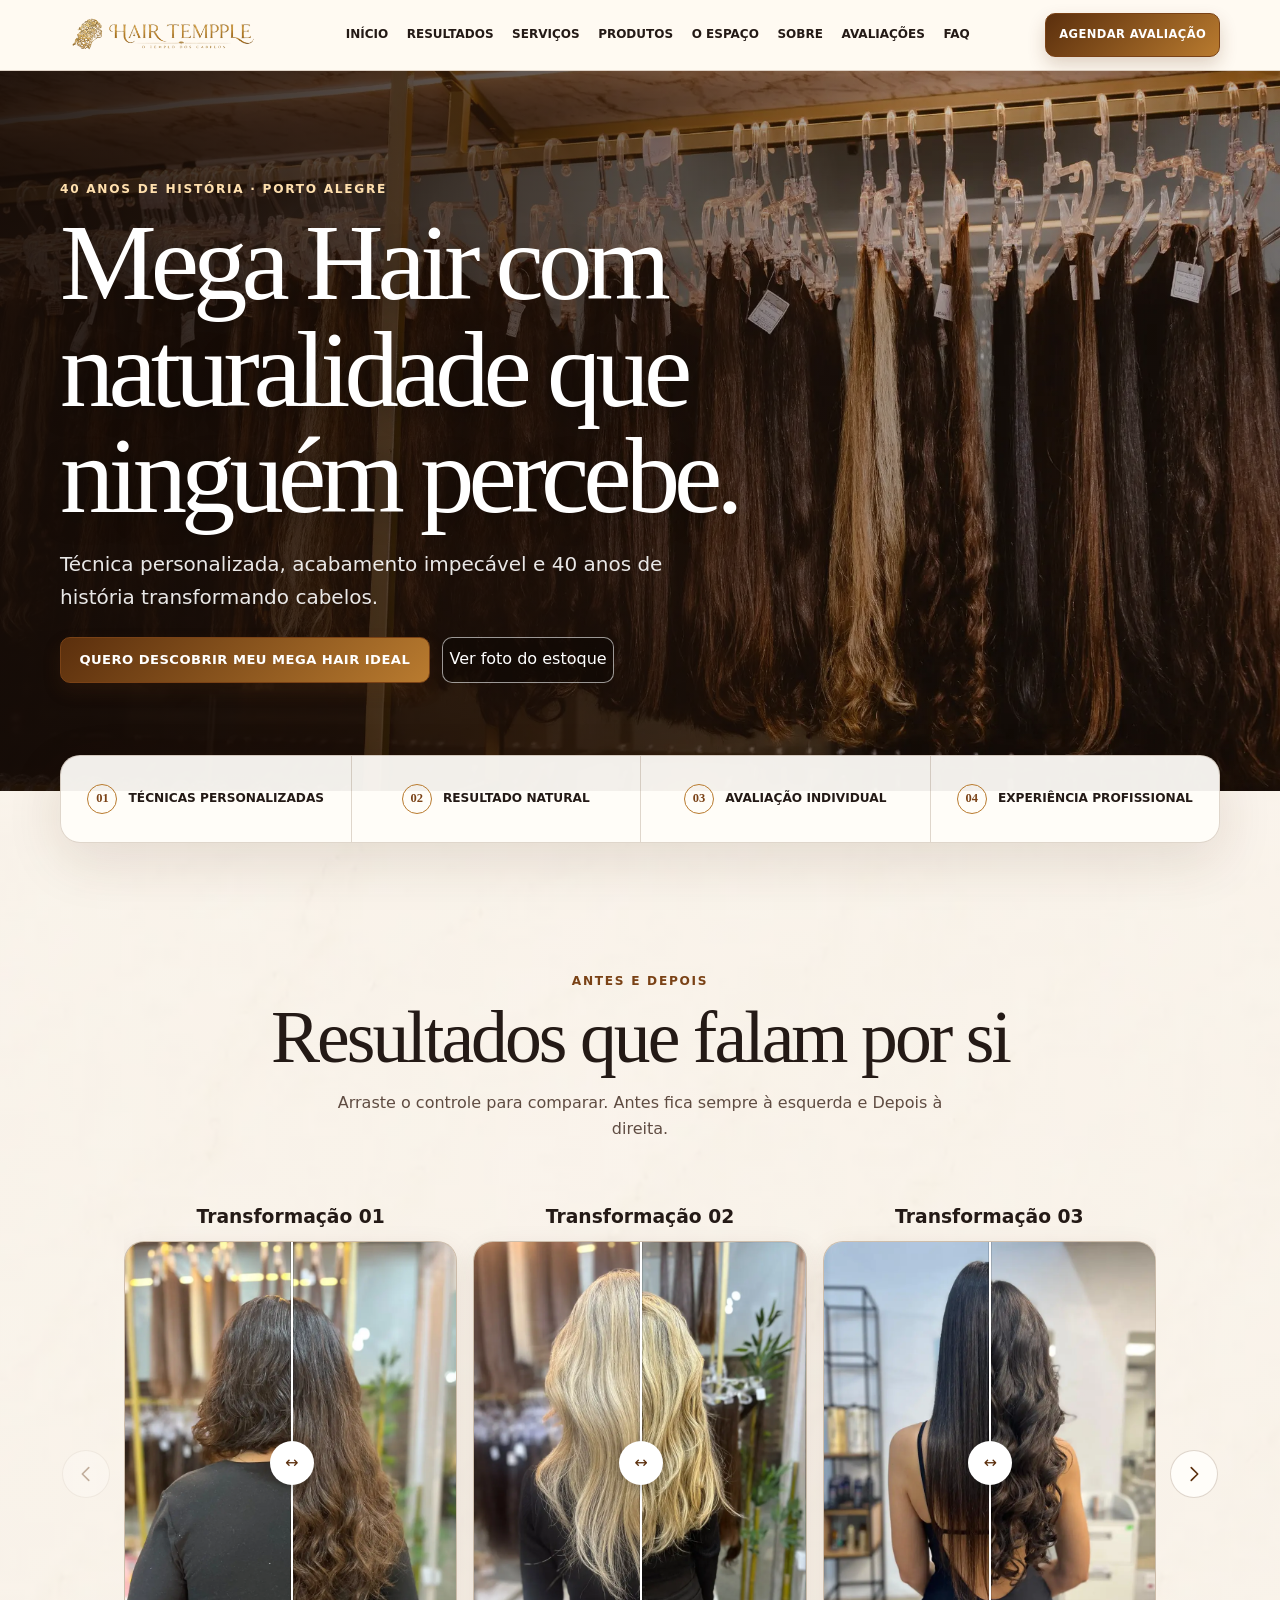
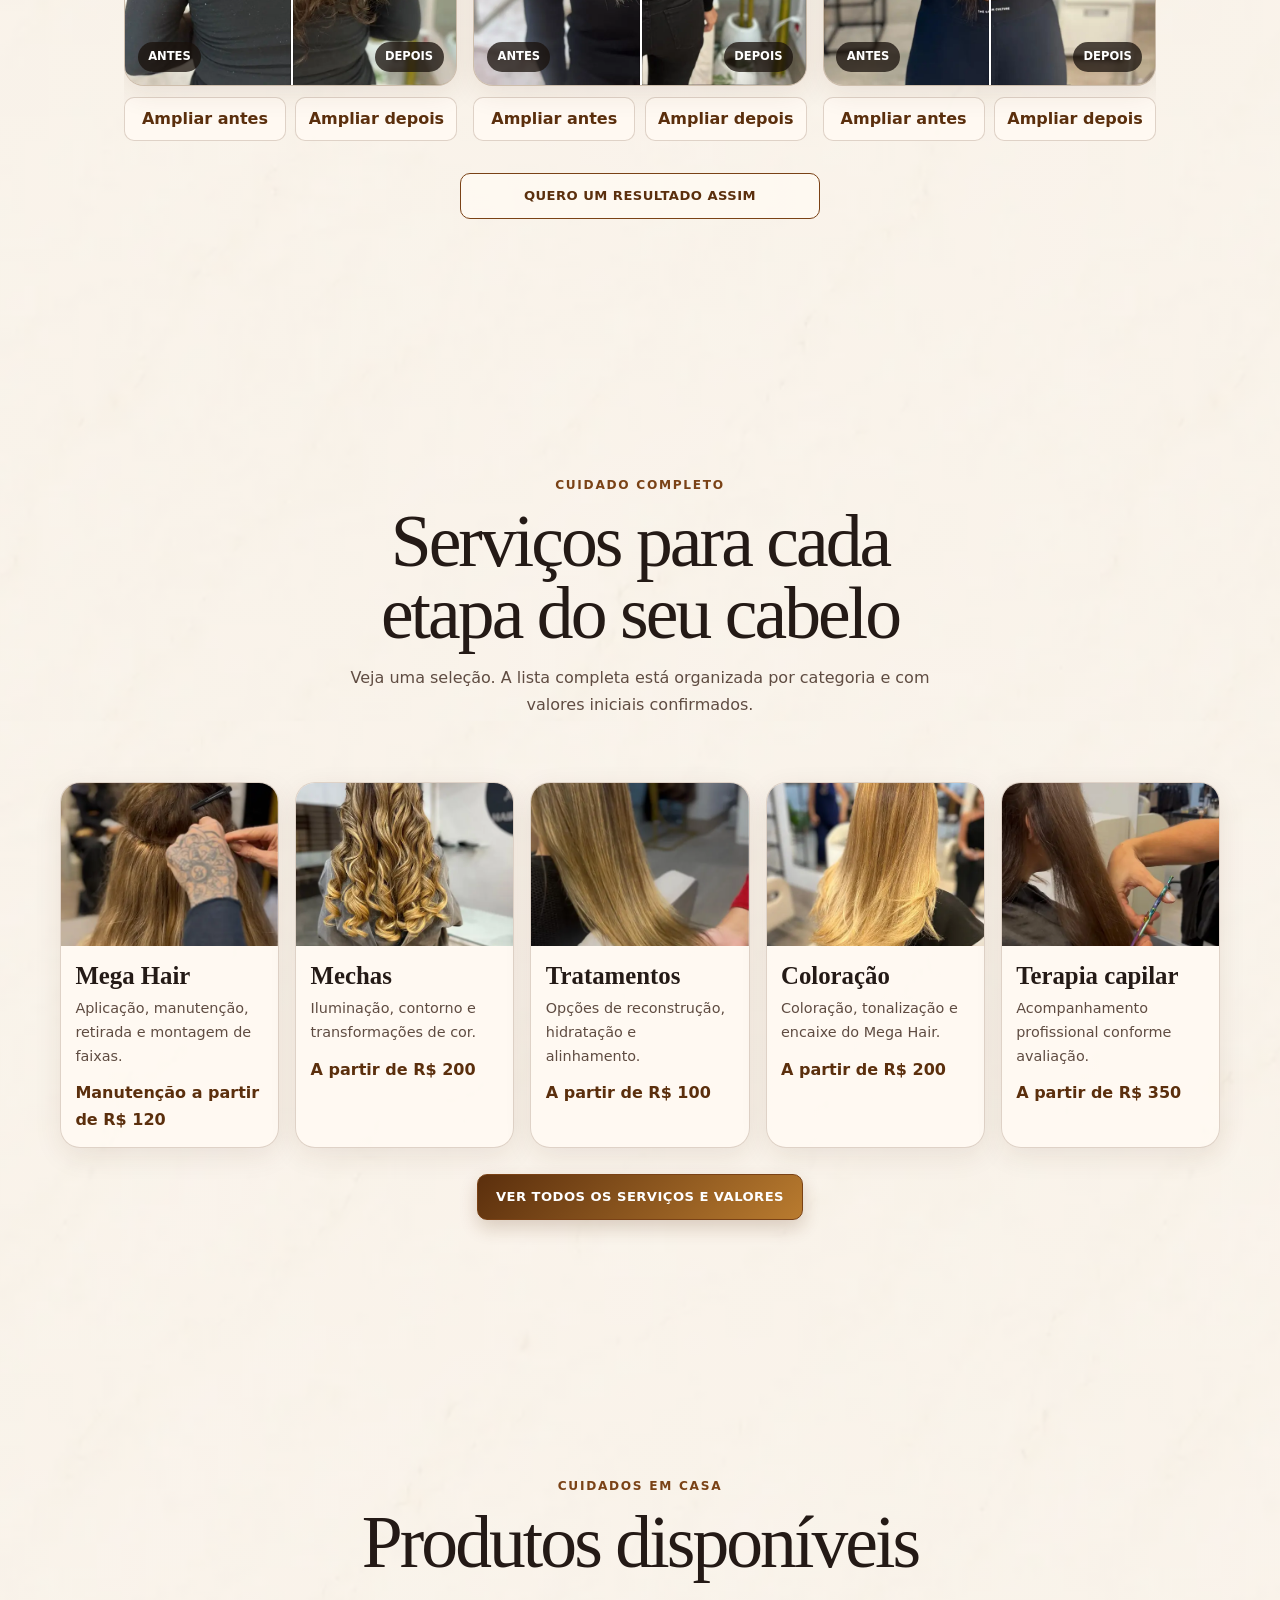
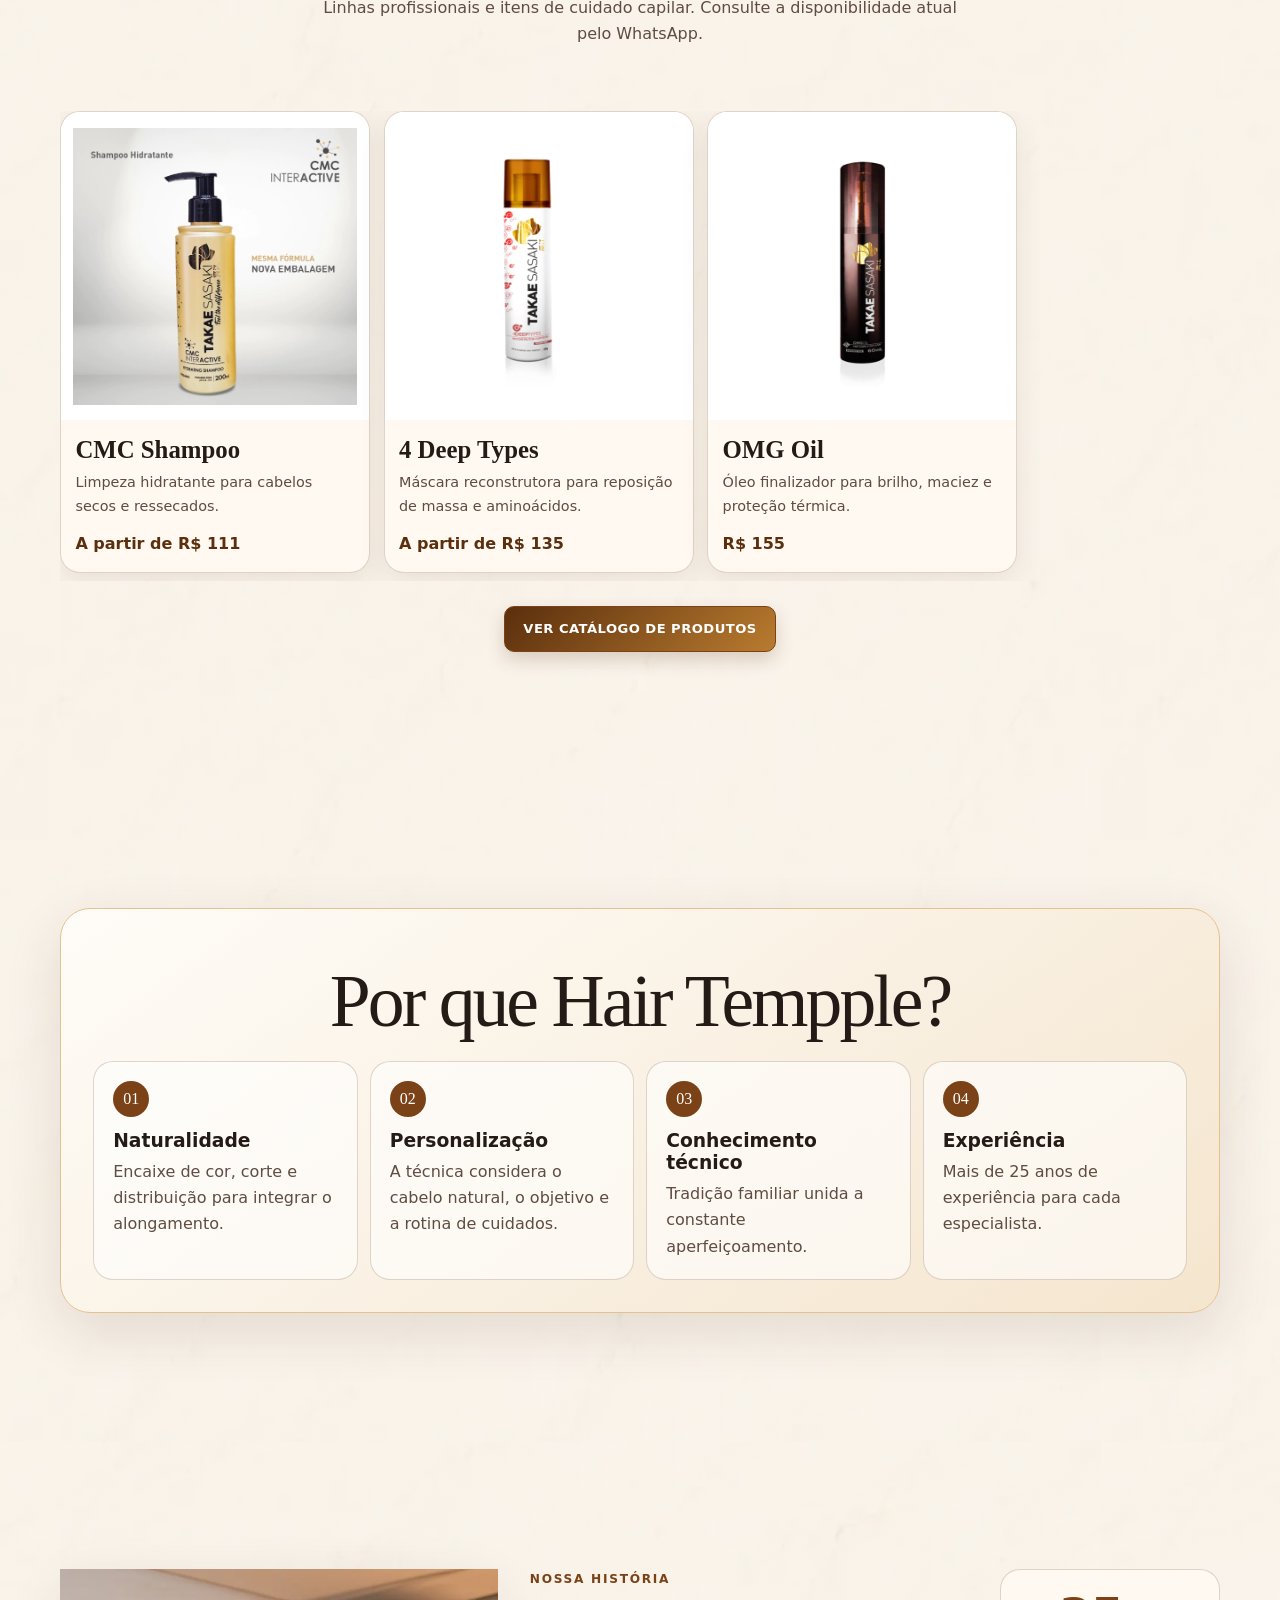
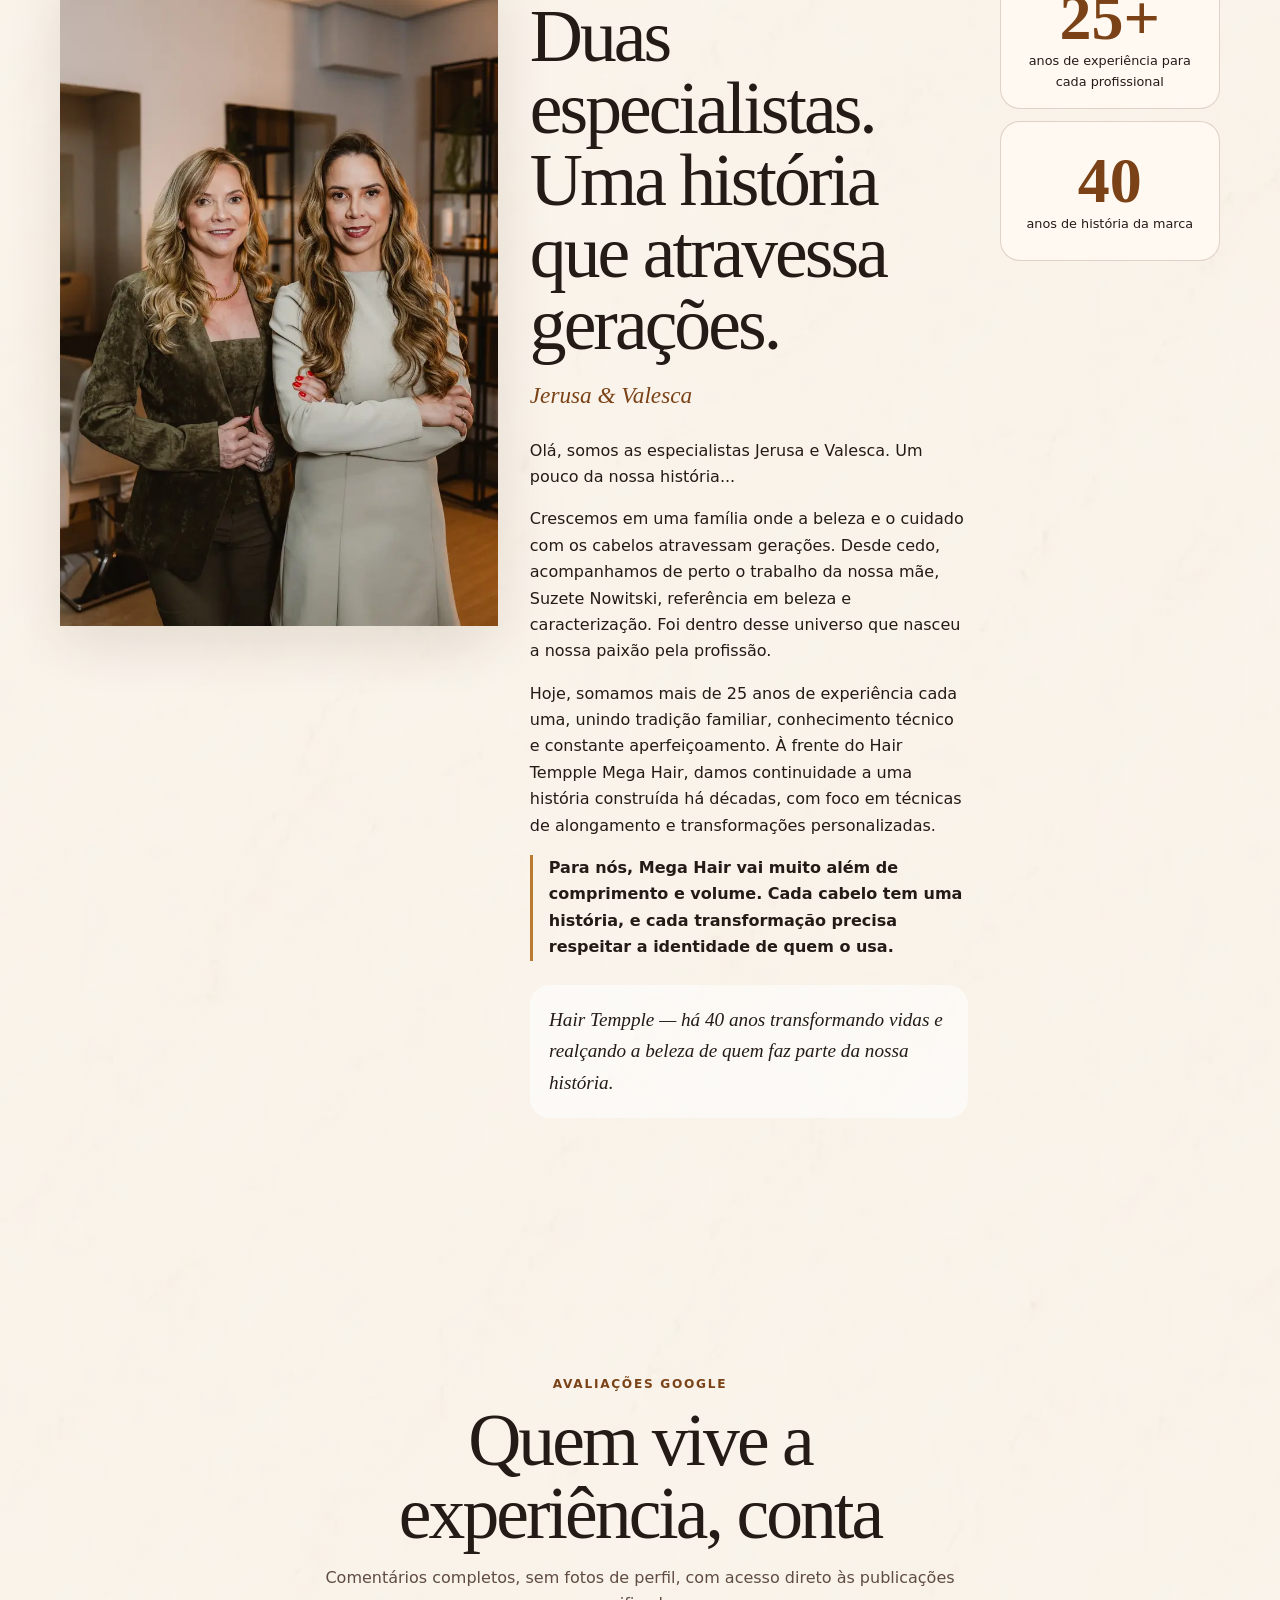
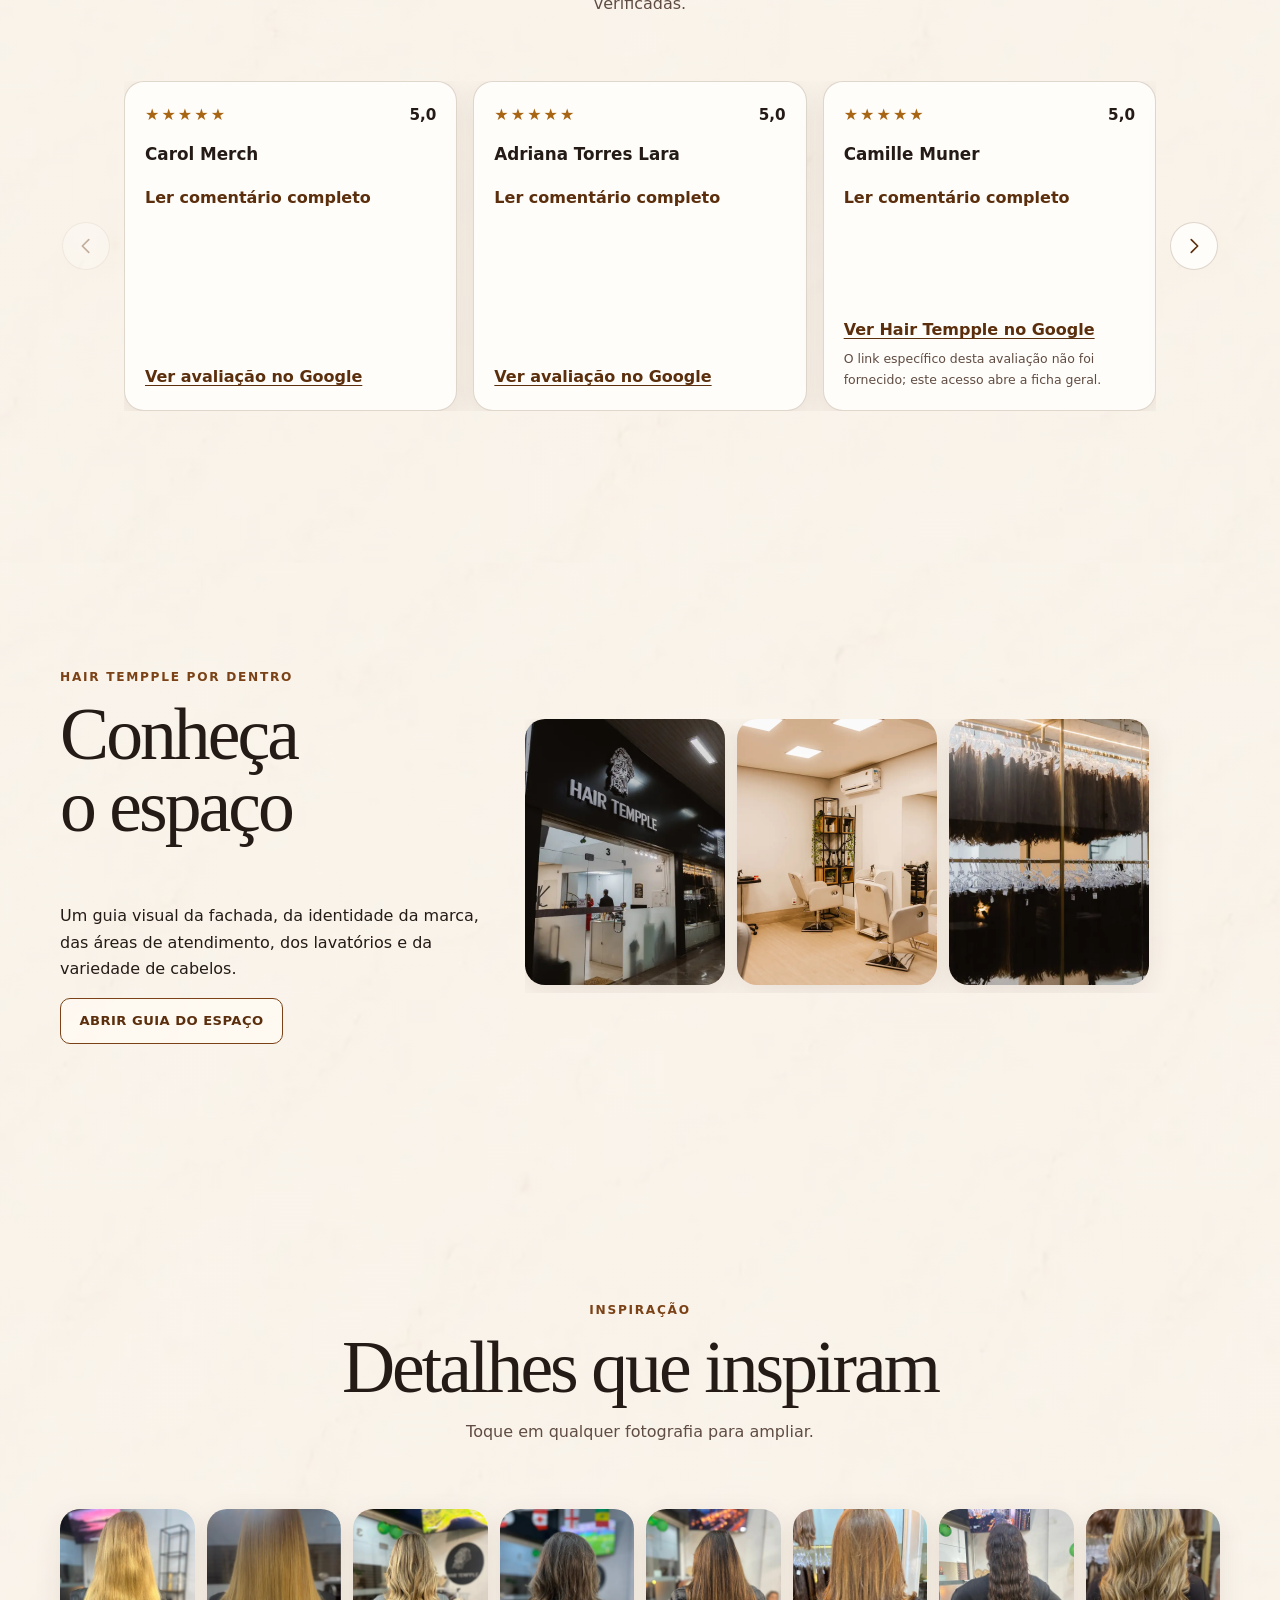
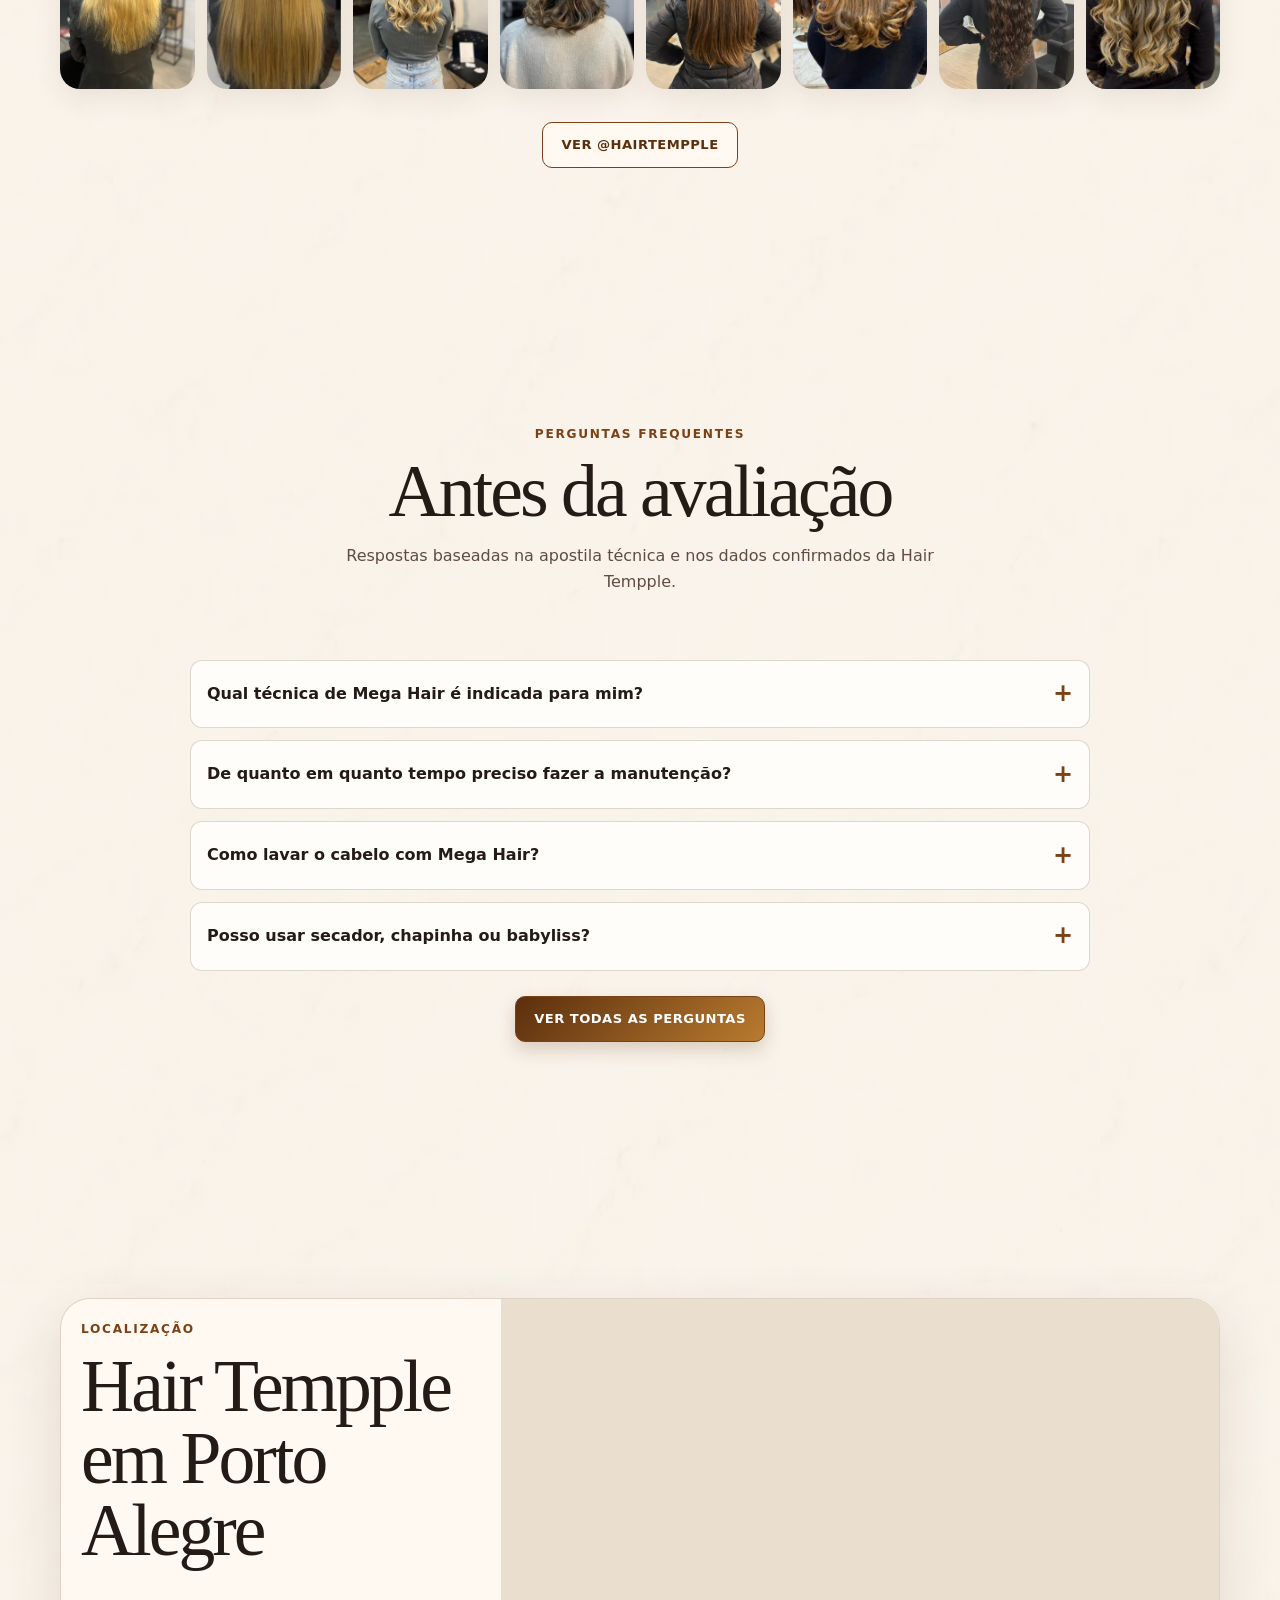
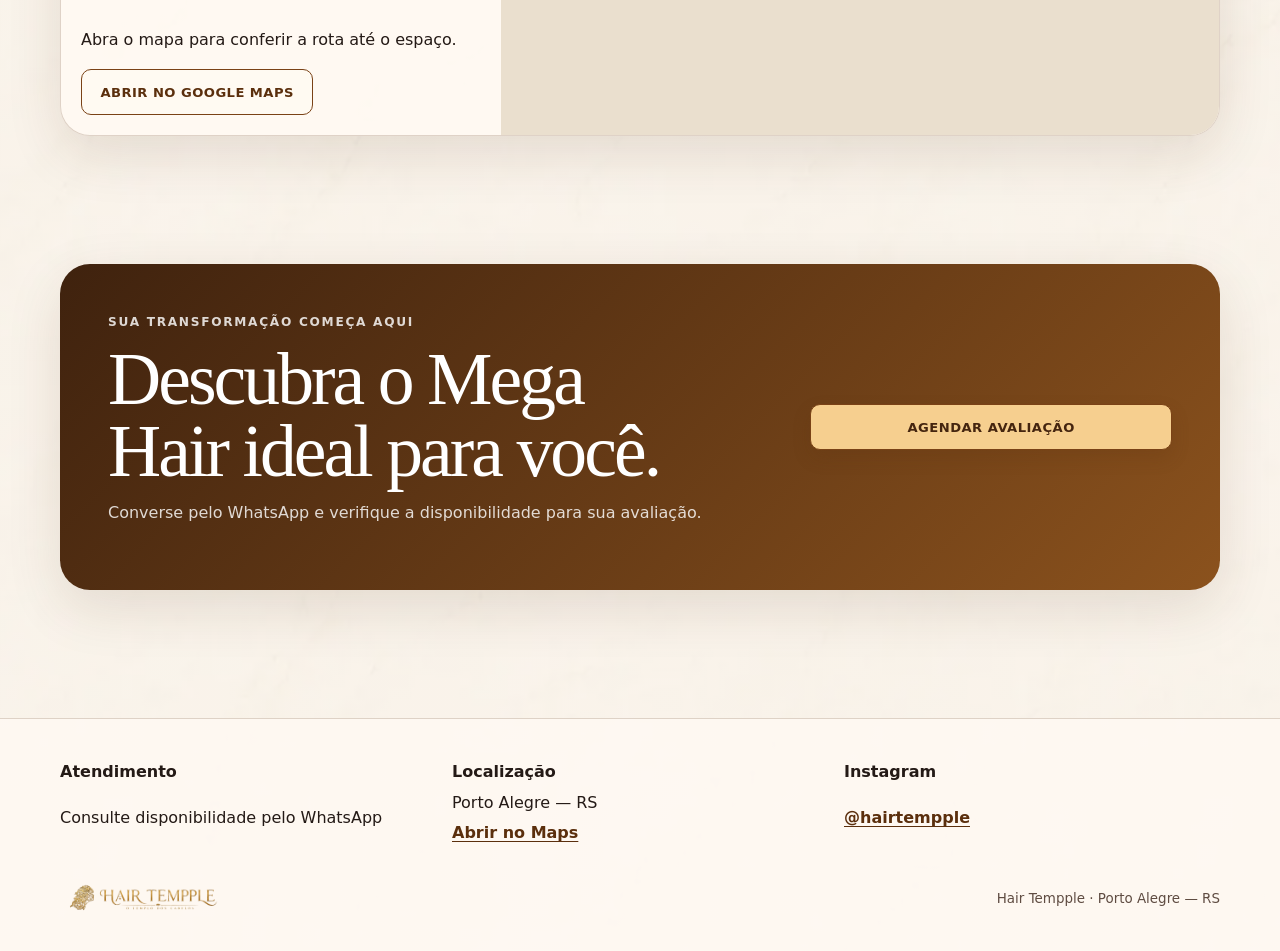
==== commit 39a7e3fb: "Atualiza favicon do site" ====
--- a/index.html
+++ b/index.html
@@ -11,7 +11,7 @@
   <meta property="og:description" content="Mega Hair com naturalidade, técnica personalizada e 40 anos de história transformando cabelos.">
   <meta property="og:image" content="./asset/production/hero-estoque-1200.webp">
   <title>Hair Tempple | Mega Hair em Porto Alegre</title>
-  <link rel="icon" href="./favicon.svg" type="image/svg+xml">
+  <link rel="icon" type="image/png" href="./favicon.png">
   <link rel="preload" as="image" href="./asset/production/hero-estoque-1200.webp" imagesrcset="./asset/production/hero-estoque-1200.webp 1200w, ./asset/production/hero-estoque-2000.webp 2000w" imagesizes="100vw">
   <link rel="stylesheet" href="./styles.css">
   <script src="./script.js" defer></script>
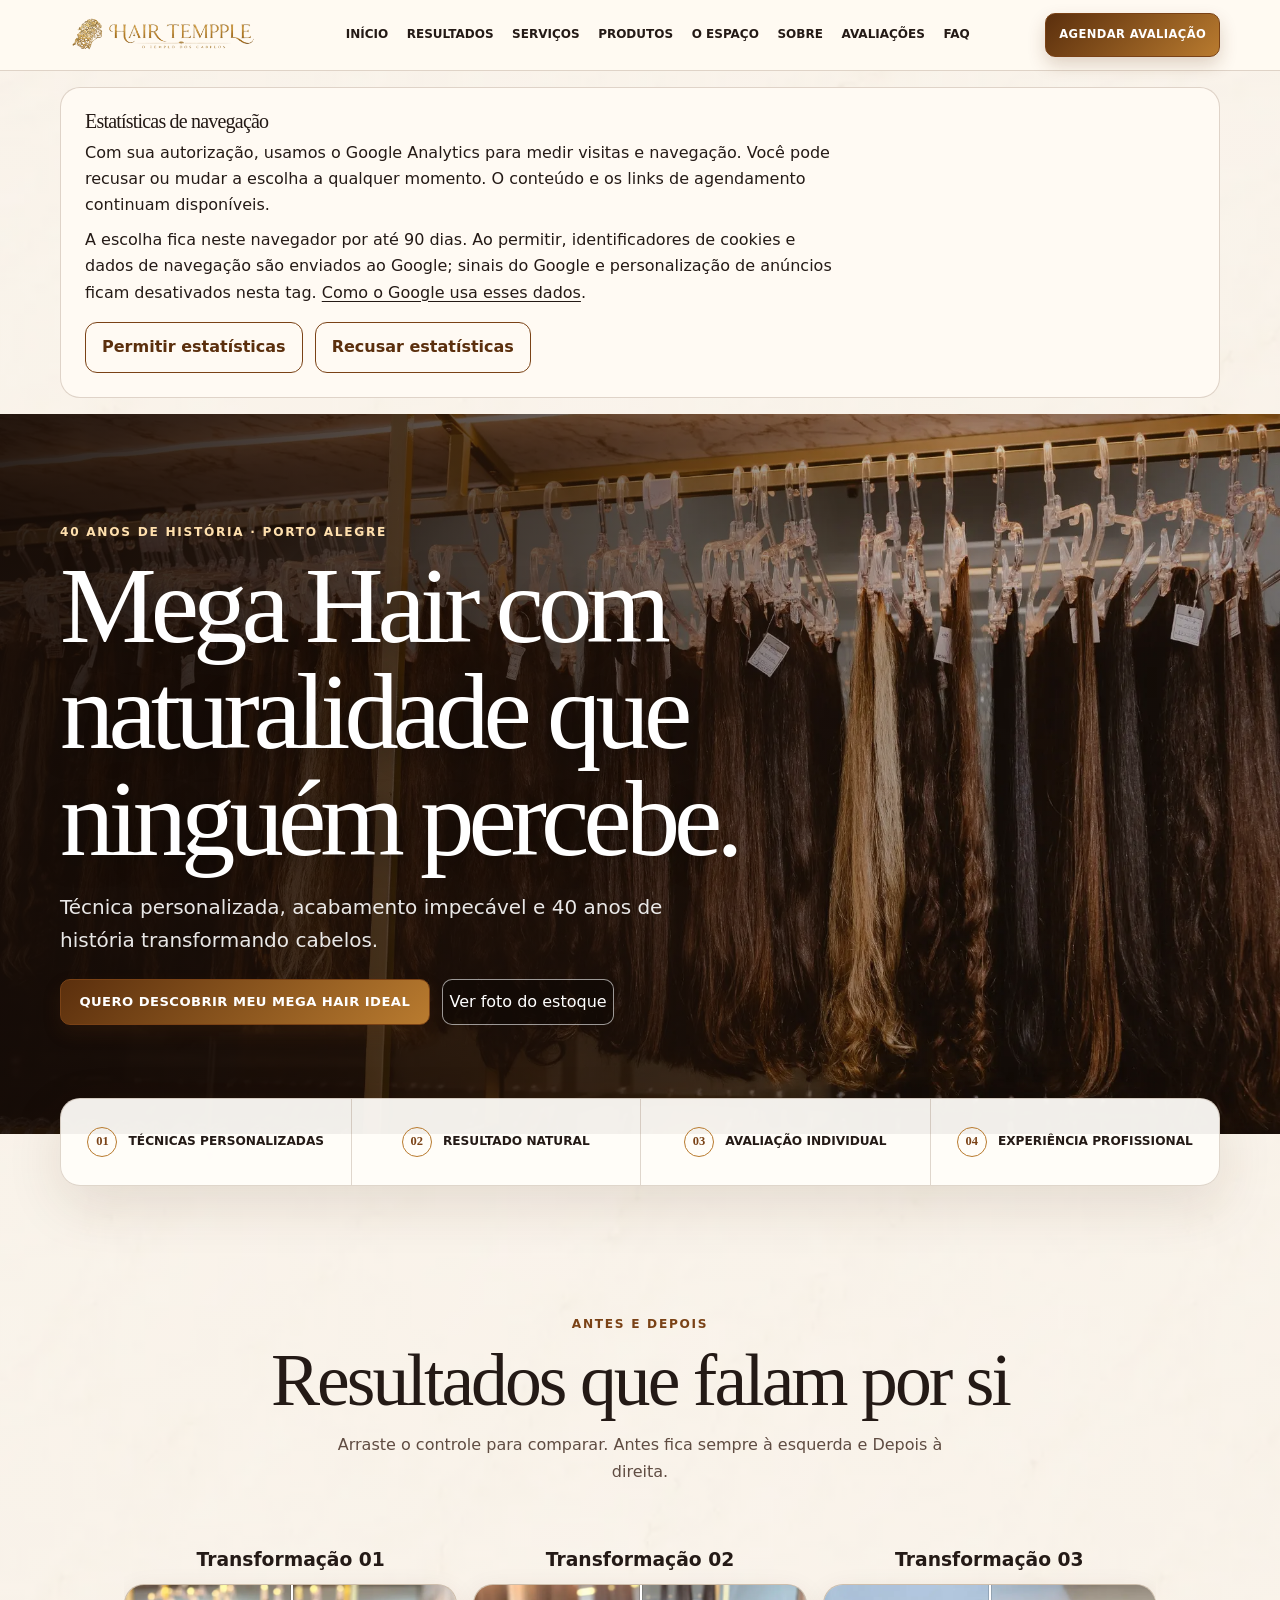
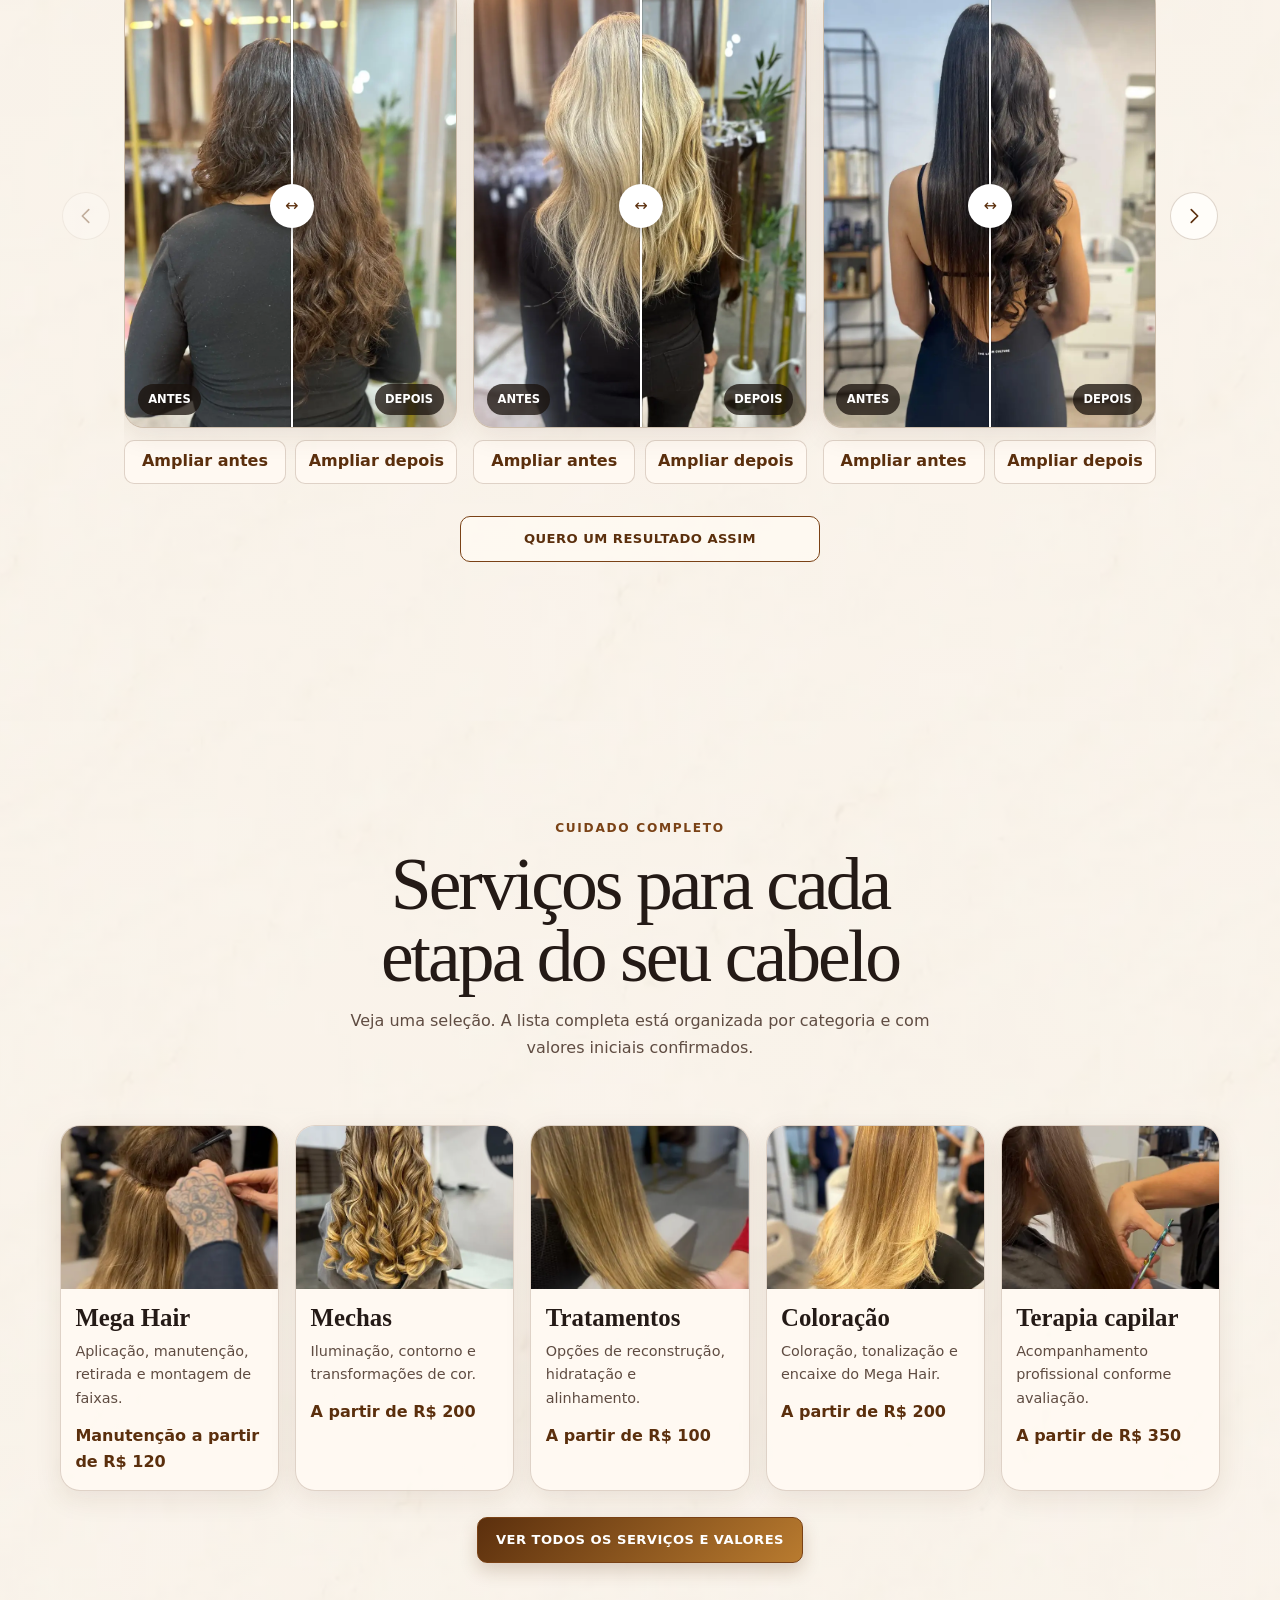
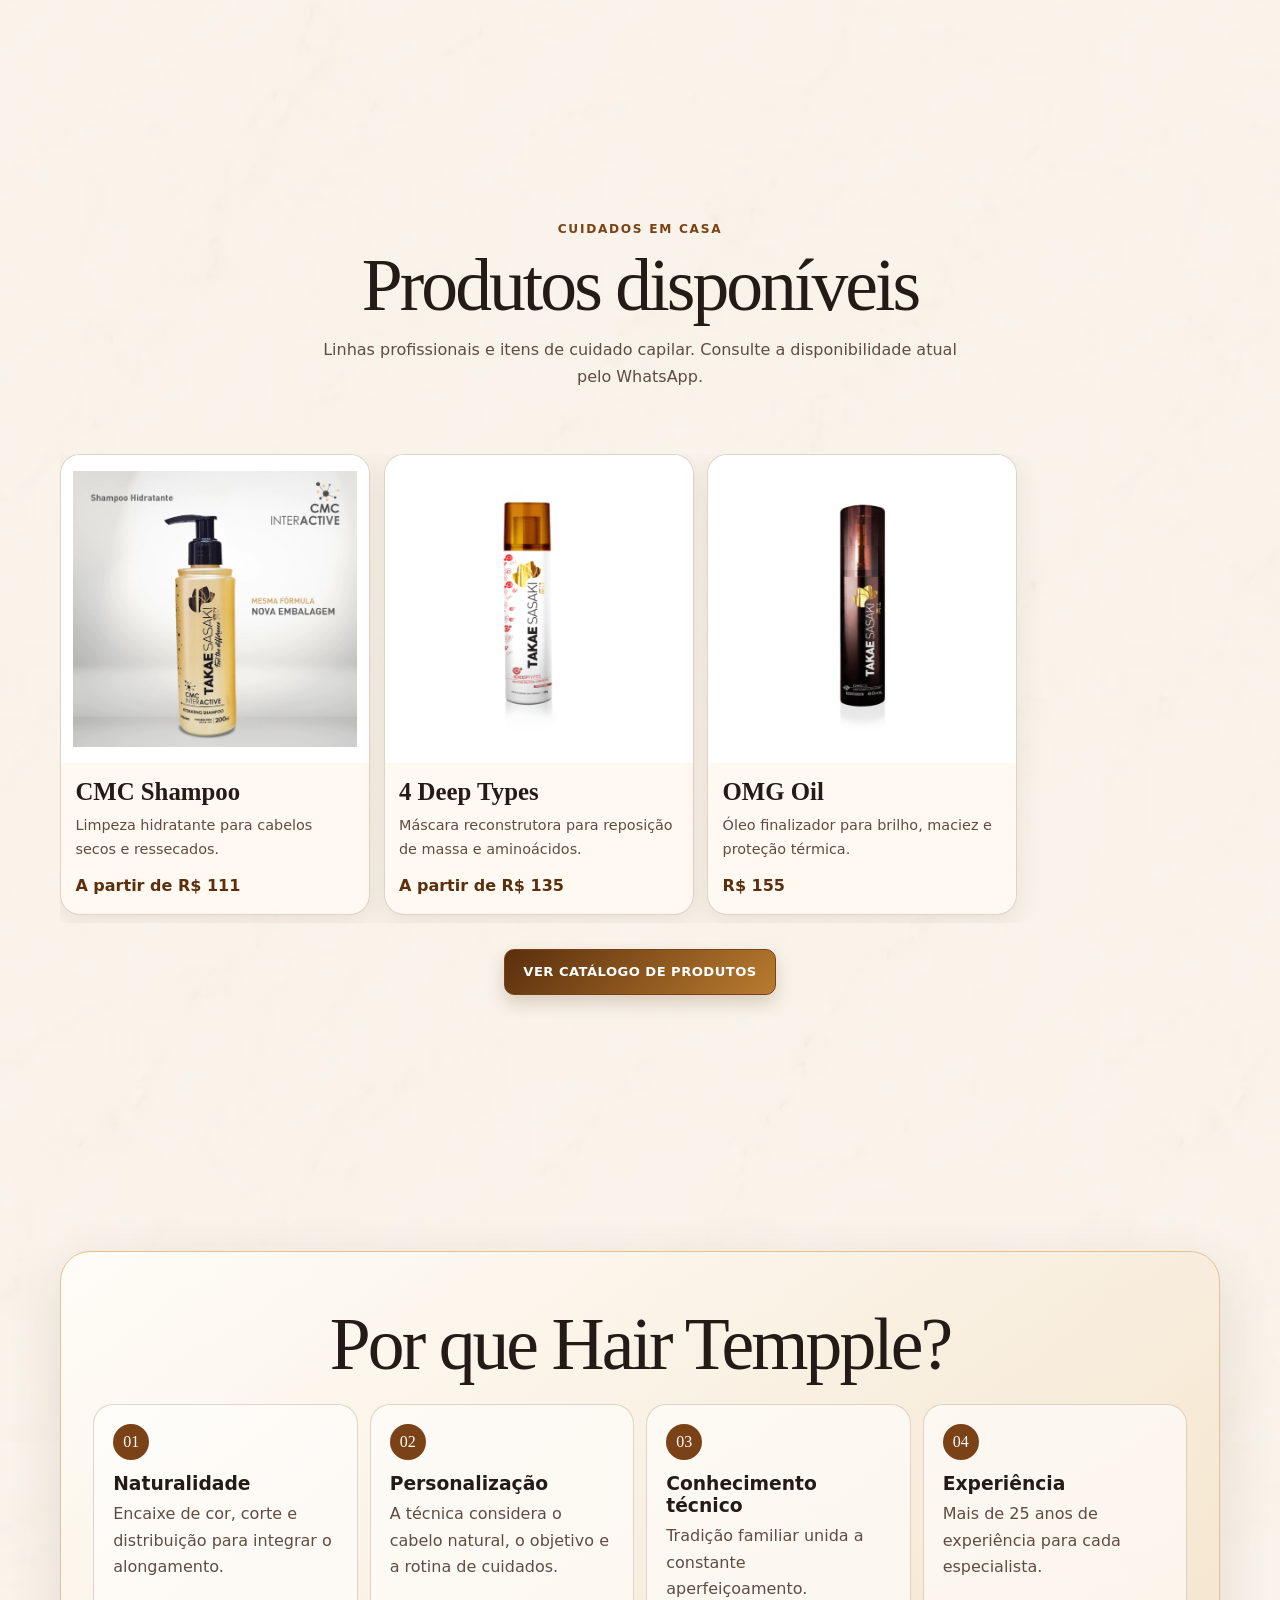
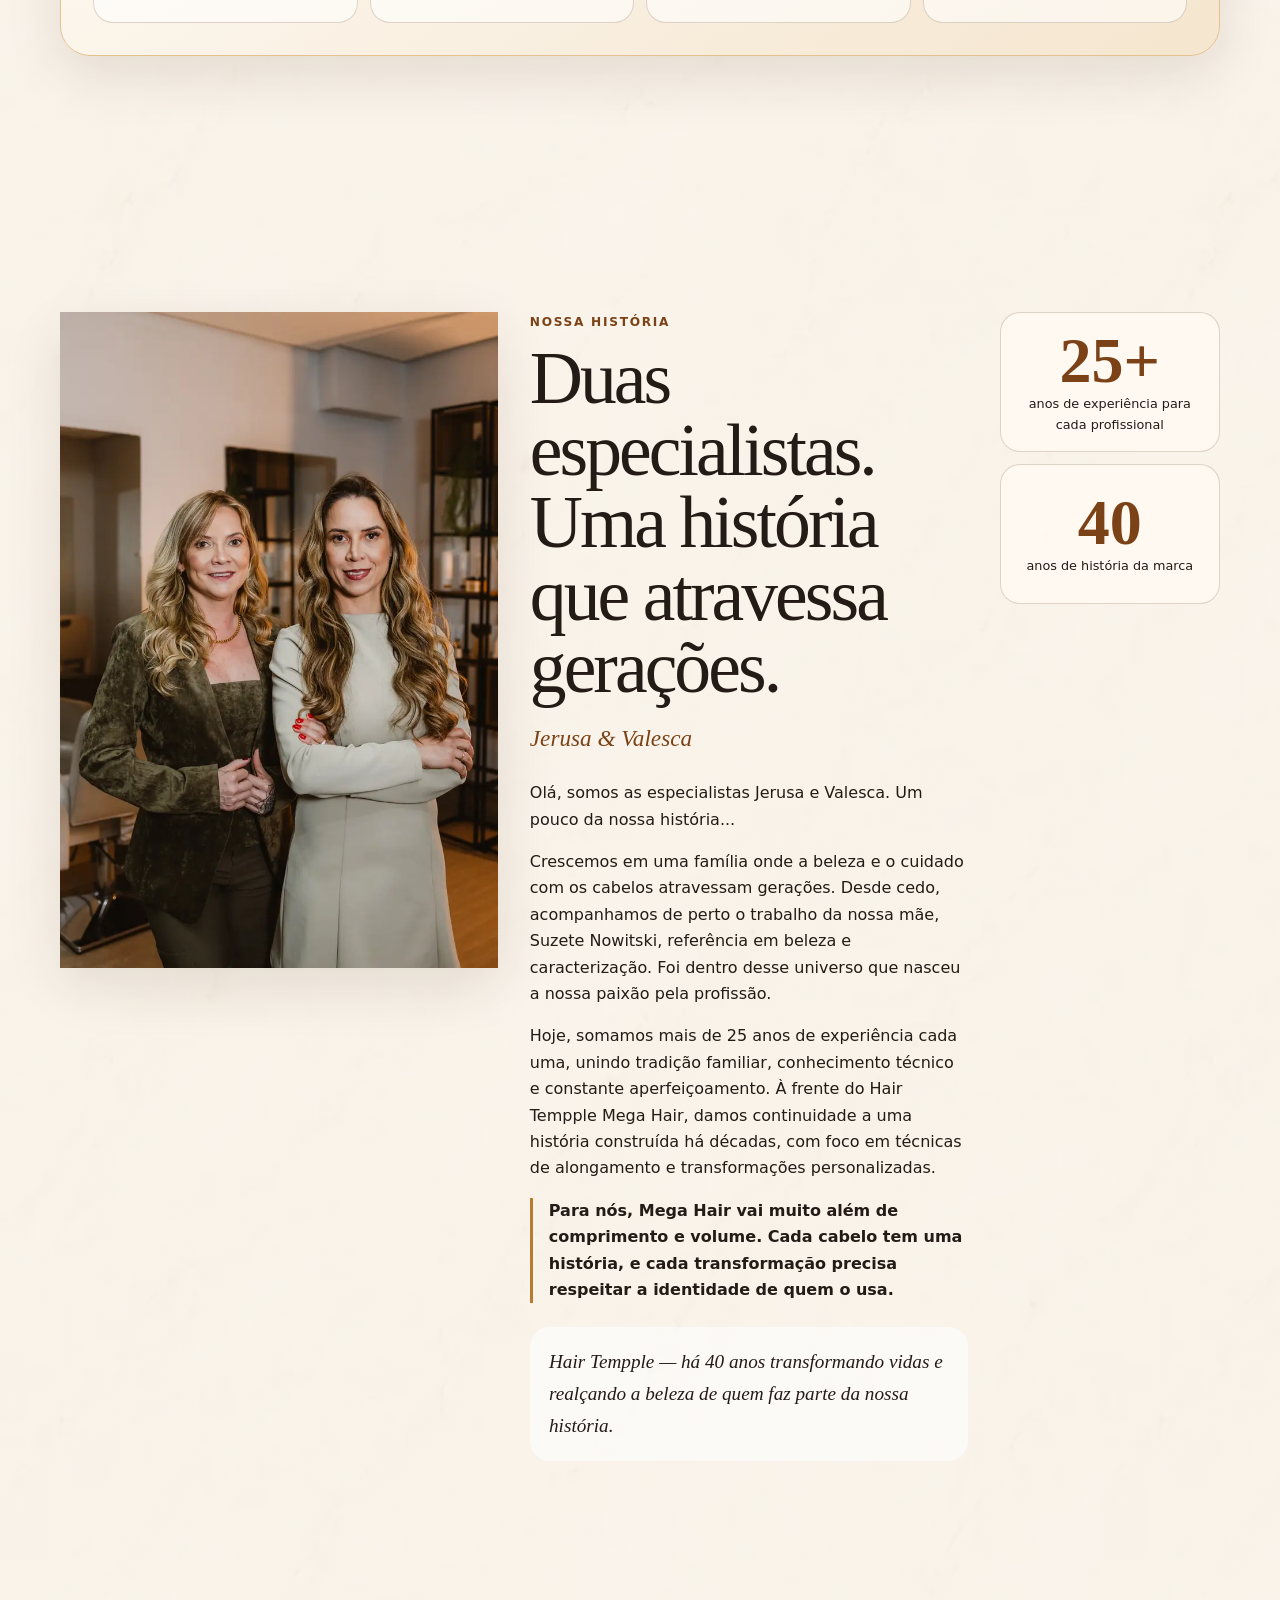
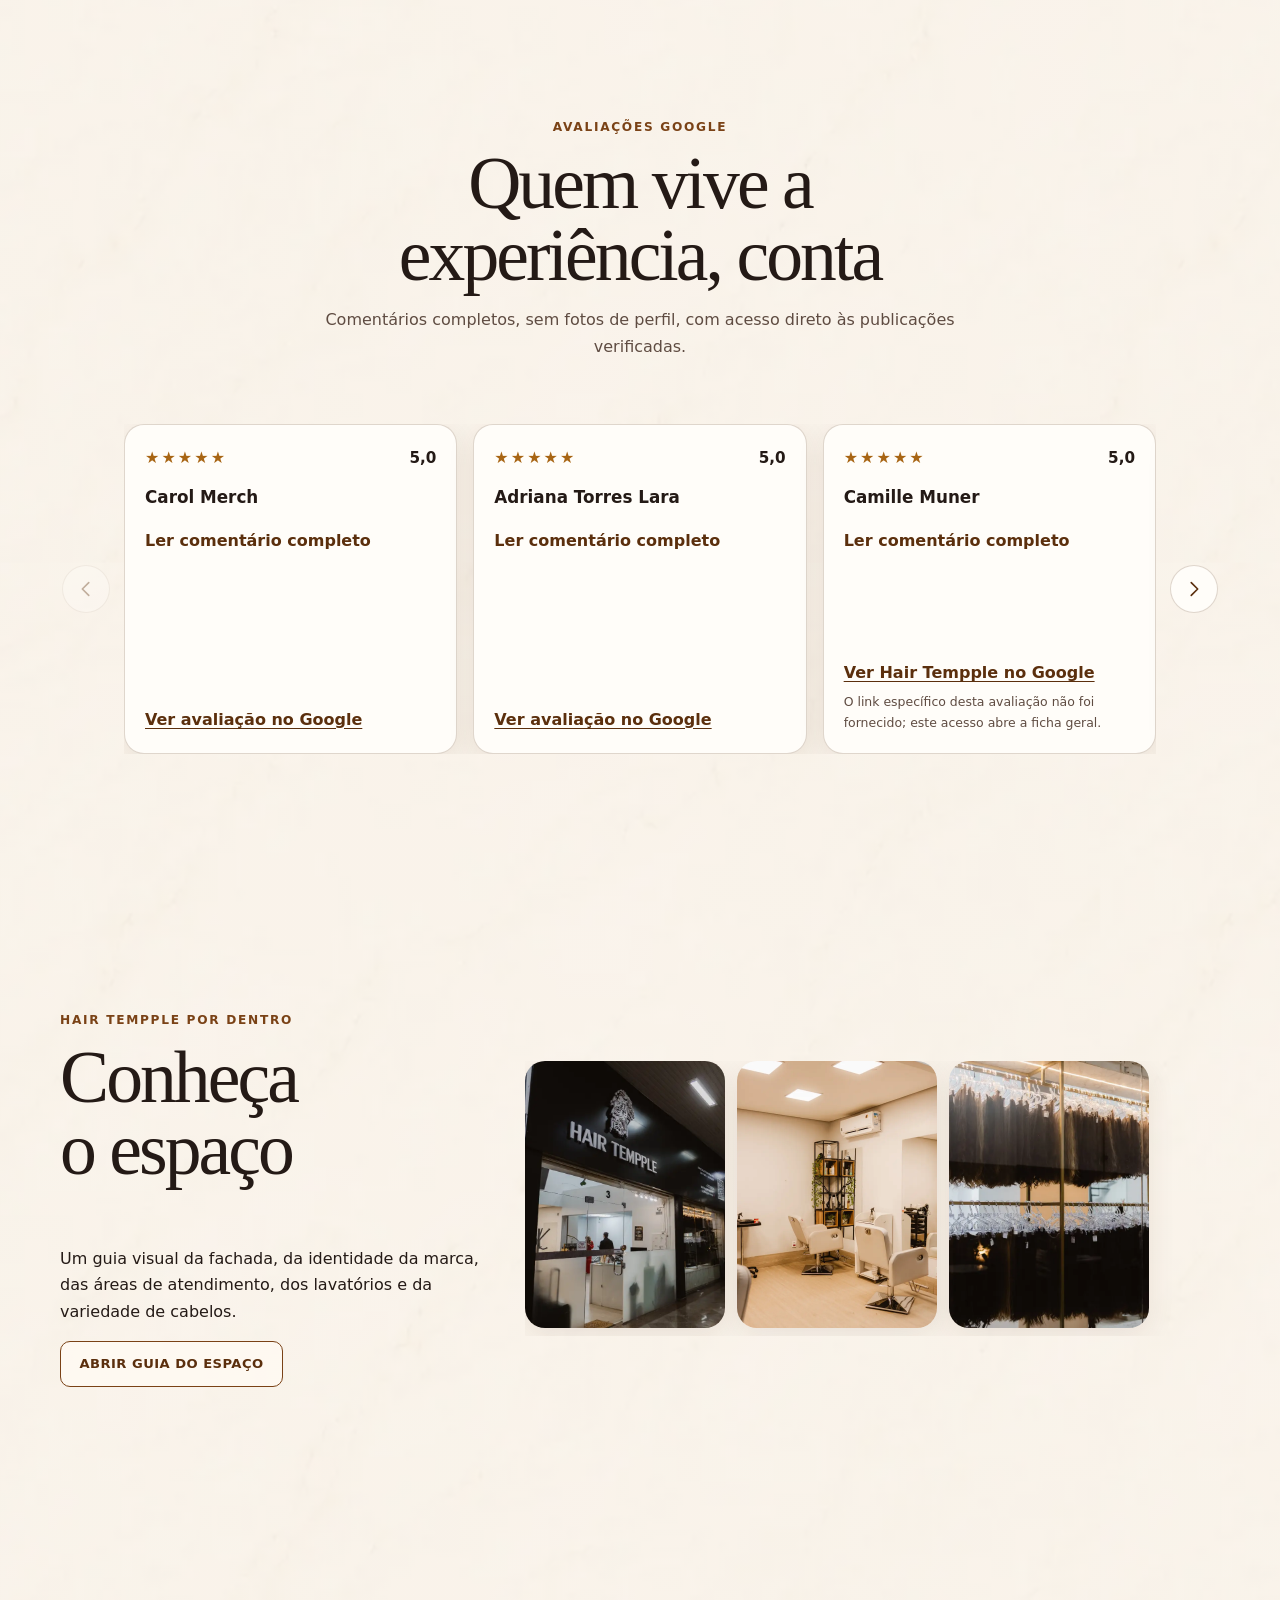
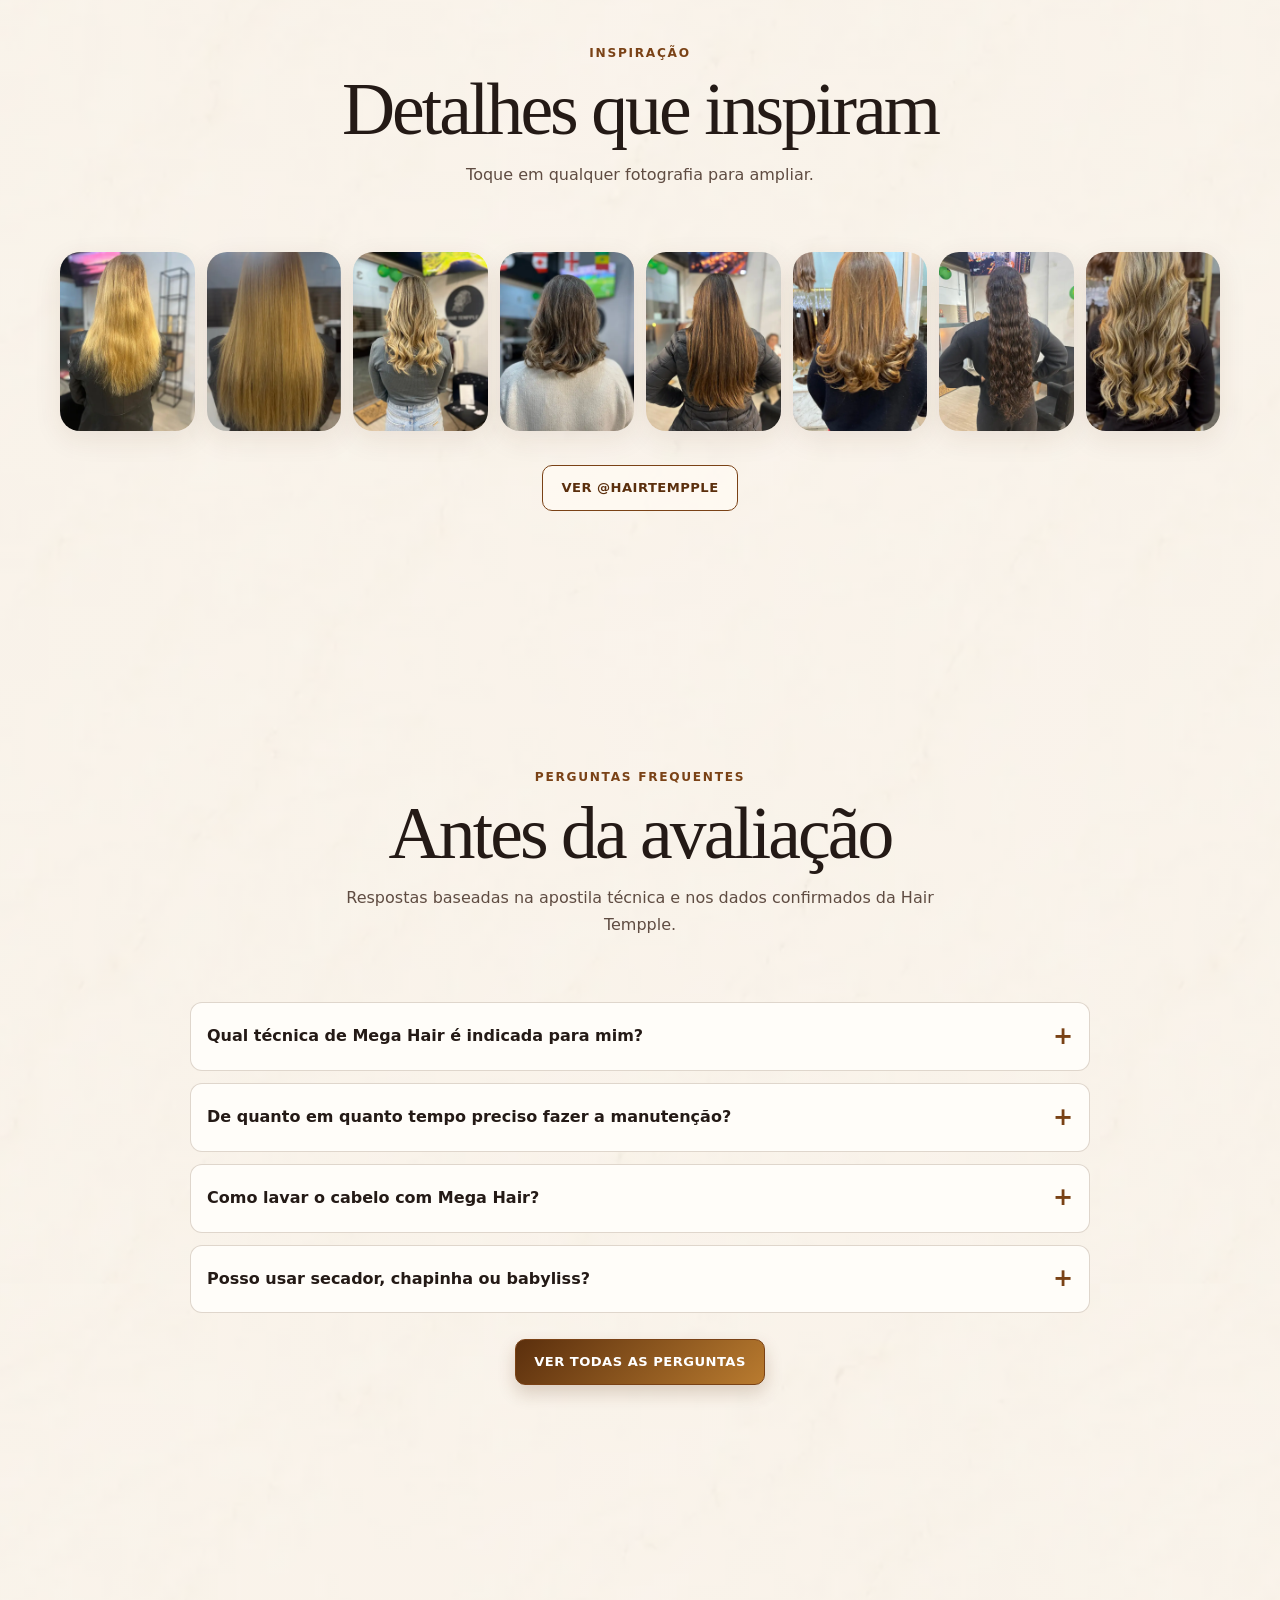
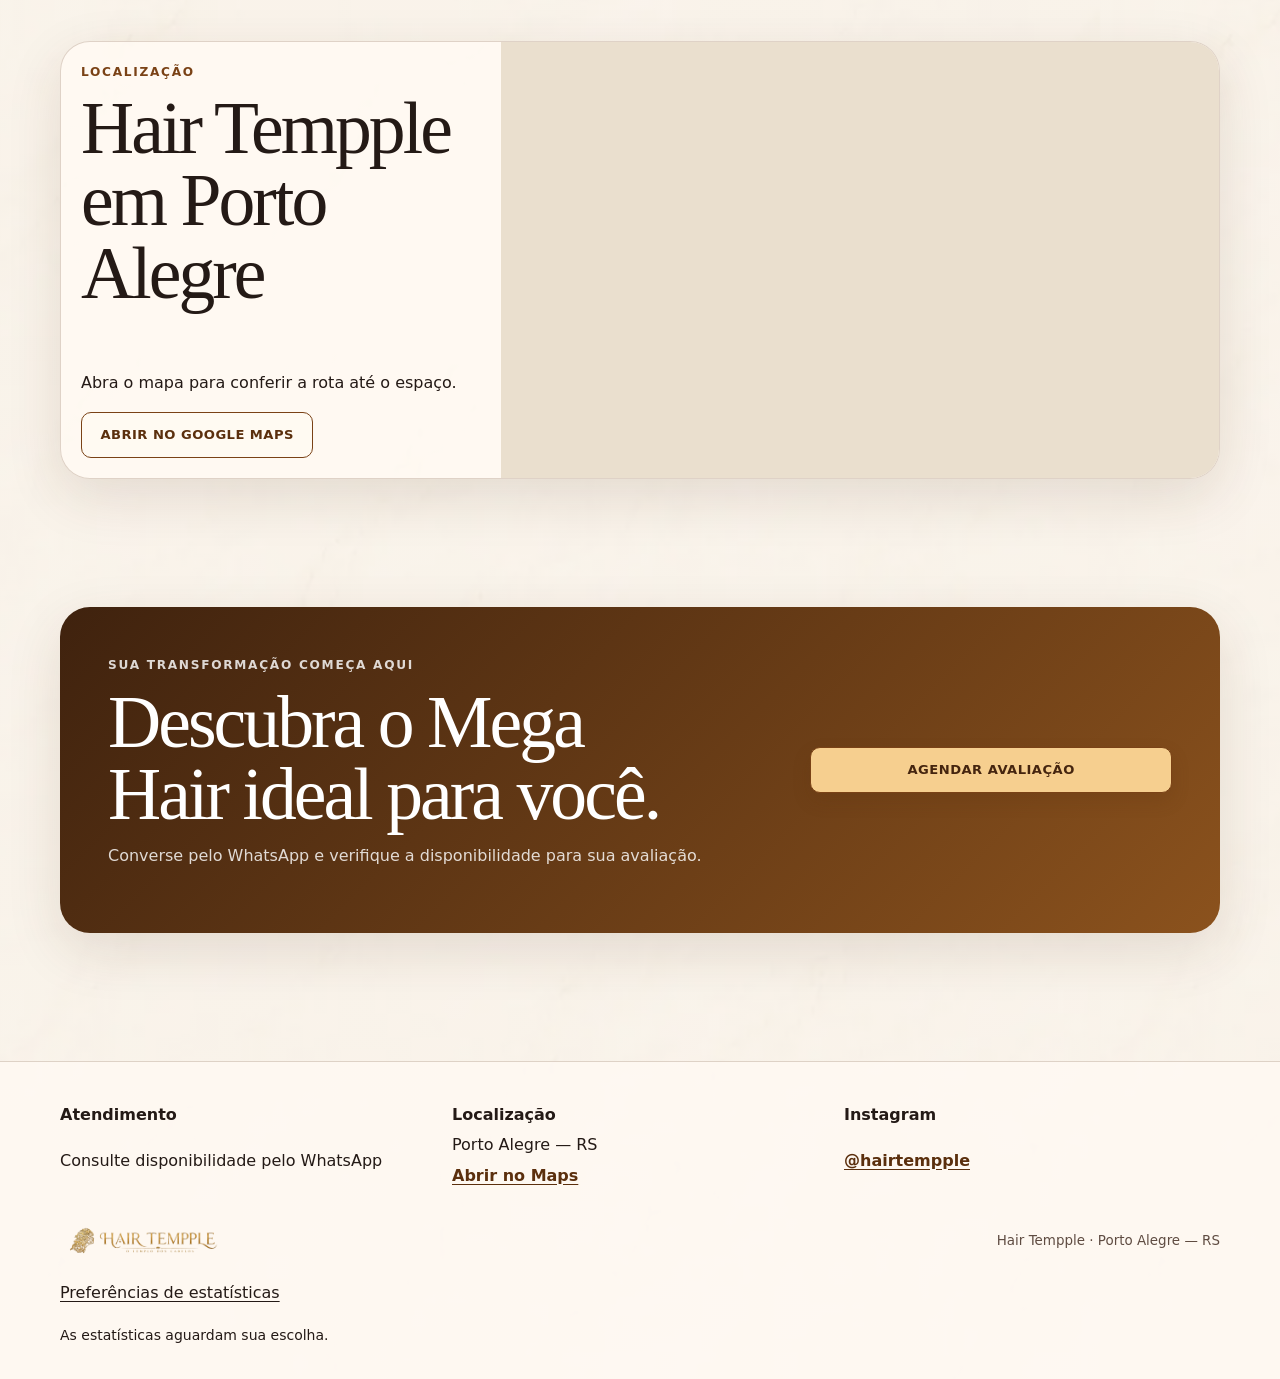
==== commit 07de7ec7: "feat: add consent-gated GA4 and Search Console verification" ====
--- a/index.html
+++ b/index.html
@@ -25,6 +25,8 @@
     "sameAs": ["https://www.instagram.com/hairtempple/"]
   }
   </script>
+  <link rel="stylesheet" href="./analytics-consent.css">
+  <script src="./analytics-consent.js" defer></script>
 </head>
 <body>
   <a class="skip-link" href="#conteudo">Ir para o conteúdo</a>
@@ -67,6 +69,13 @@
     <a class="button" href="https://wa.me/555137370852?text=Vi%20seu%20perfil%20pelo%20site%20e%20quero%20verificar%20disponibilidade%20de%20hor%C3%A1rio." target="_blank" rel="noopener noreferrer">Agendar avaliação</a>
   </nav>
 
+  <section class="analytics-consent container" aria-labelledby="analytics-title" data-analytics-panel hidden>
+    <h2 id="analytics-title" tabindex="-1">Estatísticas de navegação</h2>
+    <p>Com sua autorização, usamos o Google Analytics para medir visitas e navegação. Você pode recusar ou mudar a escolha a qualquer momento. O conteúdo e os links de agendamento continuam disponíveis.</p>
+    <p>A escolha fica neste navegador por até 90 dias. Ao permitir, identificadores de cookies e dados de navegação são enviados ao Google; sinais do Google e personalização de anúncios ficam desativados nesta tag. <a href="https://policies.google.com/technologies/partner-sites" target="_blank" rel="noopener noreferrer">Como o Google usa esses dados</a>.</p>
+    <div class="analytics-consent__actions"><button type="button" data-analytics-accept>Permitir estatísticas</button><button type="button" data-analytics-reject>Recusar estatísticas</button></div>
+  </section>
+
   <main id="conteudo">
     <section class="hero" id="inicio" aria-labelledby="hero-title">
       <picture class="hero__media" aria-hidden="true">
@@ -167,15 +176,15 @@
       <div class="carousel-shell" data-carousel-shell>
         <button class="carousel-button carousel-button--prev" type="button" aria-label="Ver avaliação anterior" aria-controls="reviews-carousel" data-carousel-prev><svg aria-hidden="true" viewBox="0 0 24 24"><path d="m15 5-7 7 7 7"/></svg></button>
         <div class="carousel" id="reviews-carousel" data-carousel tabindex="0" aria-label="Avaliações de clientes">
-          <article class="review-card"><div class="rating" aria-label="Nota 5 de 5 estrelas"><span aria-hidden="true">★★★★★</span><strong>5,0</strong></div><h3>Carol Merch</h3><details><summary>Ler comentário completo</summary><blockquote>“Sou cliente há mais de 20 anos e, para mim, a Jerusa é referência em Porto Alegre quando o assunto é cabelo e mega hair. Confio no trabalho dela de olhos fechados! ❤️ E é muito bacana acompanhar esse novo momento: o espaço está passando por uma transformação linda, cada vez mais moderno, tecnológico e atualizado com o que há de melhor em técnicas, tendências e mega hair. E os cabelos que ela está trazendo estão simplesmente surreais de lindos! 😍 É a evolução de um trabalho que já era excelente, agora caminhando para um conceito ainda mais moderno, sofisticado e completo. Qualidade, experiência e confiança de mais de duas décadas. Recomendo MUITO! ⭐⭐⭐⭐⭐”</blockquote></details><footer><a href="https://share.google/aE7BEBgiW8RTmJwIl" target="_blank" rel="noopener noreferrer">Ver avaliação no Google</a></footer></article>
-          <article class="review-card"><div class="rating" aria-label="Nota 5 de 5 estrelas"><span aria-hidden="true">★★★★★</span><strong>5,0</strong></div><h3>Adriana Torres Lara</h3><details><summary>Ler comentário completo</summary><blockquote>“Nota 10, trabalho impecável da Waleska. Sou fã deste método. Já usei com queratina, destruiu meu cabelo. Hj com a aplicação do mega da Hair Templle, costurado, meu cabelo está saudável!”</blockquote></details><footer><a href="https://share.google/2xF72lyqEL2JauxtK" target="_blank" rel="noopener noreferrer">Ver avaliação no Google</a></footer></article>
-          <article class="review-card"><div class="rating" aria-label="Nota 5 de 5 estrelas"><span aria-hidden="true">★★★★★</span><strong>5,0</strong></div><h3>Camille Muner</h3><details><summary>Ler comentário completo</summary><blockquote>“Ótimo atendimento. Melhor lugar para colocar mega!! Tem opções lindas de cabelos para todos os gostos, e a técnica usada é ótima, fica perfeito.”</blockquote></details><footer><a href="https://share.google/QuUxb7vYpjilddTUt" target="_blank" rel="noopener noreferrer">Ver Hair Tempple no Google</a><span class="review-note">O link específico desta avaliação não foi fornecido; este acesso abre a ficha geral.</span></footer></article>
-          <article class="review-card"><div class="rating" aria-label="Nota 5 de 5 estrelas"><span aria-hidden="true">★★★★★</span><strong>5,0</strong></div><h3>Aline Malinowski</h3><details><summary>Ler comentário completo</summary><blockquote>“Tô apaixonada no trabalho da Valesca, já estava desistindo de ter mega pois a antiga técnica que usava não me trazia conforto. Super recomendo.”</blockquote></details><footer><a href="https://share.google/ChRsqLeDXwORMjPuC" target="_blank" rel="noopener noreferrer">Ver avaliação no Google</a></footer></article>
-          <article class="review-card"><div class="rating" aria-label="Nota 5 de 5 estrelas"><span aria-hidden="true">★★★★★</span><strong>5,0</strong></div><h3>Kelly Machado</h3><details><summary>Ler comentário completo</summary><blockquote>“Sou cliente há anos e adoro o trabalho e o ambiente das meninas. Especializadas em mega hair, super qualificadas, produtos de ótima qualidade e atendimento muito agradável.”</blockquote></details><footer><a href="https://share.google/yFUHUgJX0drql0nel" target="_blank" rel="noopener noreferrer">Ver avaliação no Google</a></footer></article>
-          <article class="review-card"><div class="rating" aria-label="Nota 5 de 5 estrelas"><span aria-hidden="true">★★★★★</span><strong>5,0</strong></div><h3>Iris Candido Iris</h3><details><summary>Ler comentário completo</summary><blockquote>“Uso mega hair há mais de 20 anos e sempre fiz com Hair Tempple, pois o método usado trás mais firmeza. E profissionais são excelentes.”</blockquote></details><footer><a href="https://share.google/igDY2S8N1KwqixMms" target="_blank" rel="noopener noreferrer">Ver avaliação no Google</a></footer></article>
-          <article class="review-card"><div class="rating" aria-label="Nota 5 de 5 estrelas"><span aria-hidden="true">★★★★★</span><strong>5,0</strong></div><h3>Andressa Friedrich</h3><details><summary>Ler comentário completo</summary><blockquote>“Maravilha, minha autoestima aumentou..pessoal maravilhoso..nota 10!”</blockquote></details><footer><a href="https://share.google/sVC3PeFfywzPjhxpo" target="_blank" rel="noopener noreferrer">Ver avaliação no Google</a></footer></article>
-          <article class="review-card"><div class="rating" aria-label="Nota 5 de 5 estrelas"><span aria-hidden="true">★★★★★</span><strong>5,0</strong></div><h3>Tamires Machado Fragoso</h3><details><summary>Ler comentário completo</summary><blockquote>“Atendimento impecável, profissionais super atenciosas e um ambiente incrível que nos faz sentirmos em casa! Fiquei encantada com o resultado do meu mega hair. Dá pra confiar de olhos fechados!”</blockquote></details><footer><a href="https://share.google/mfLyCa4FucmaEwl5Y" target="_blank" rel="noopener noreferrer">Ver avaliação no Google</a></footer></article>
-          <article class="review-card"><div class="rating" aria-label="Nota 5 de 5 estrelas"><span aria-hidden="true">★★★★★</span><strong>5,0</strong></div><h3>Daniele Bello</h3><details><summary>Ler comentário completo</summary><blockquote>“Achei espetacular o atendimento, as meninas são uns amores. O serviço e de primeira, fui em 3 lugares diferentes e não ficou como eu queria meu mega, fui lá e sai feliz da vida com meu cabelo perfeito. Parabéns meninas.”</blockquote></details><footer><a href="https://share.google/MIKsgbgS0JKAr2Ywd" target="_blank" rel="noopener noreferrer">Ver avaliação no Google</a></footer></article>
+          <article class="review-card"><div class="rating" role="img" aria-label="Nota 5 de 5 estrelas"><span aria-hidden="true">★★★★★</span><strong>5,0</strong></div><h3>Carol Merch</h3><details><summary>Ler comentário completo</summary><blockquote>“Sou cliente há mais de 20 anos e, para mim, a Jerusa é referência em Porto Alegre quando o assunto é cabelo e mega hair. Confio no trabalho dela de olhos fechados! ❤️ E é muito bacana acompanhar esse novo momento: o espaço está passando por uma transformação linda, cada vez mais moderno, tecnológico e atualizado com o que há de melhor em técnicas, tendências e mega hair. E os cabelos que ela está trazendo estão simplesmente surreais de lindos! 😍 É a evolução de um trabalho que já era excelente, agora caminhando para um conceito ainda mais moderno, sofisticado e completo. Qualidade, experiência e confiança de mais de duas décadas. Recomendo MUITO! ⭐⭐⭐⭐⭐”</blockquote></details><footer><a href="https://share.google/aE7BEBgiW8RTmJwIl" target="_blank" rel="noopener noreferrer">Ver avaliação no Google</a></footer></article>
+          <article class="review-card"><div class="rating" role="img" aria-label="Nota 5 de 5 estrelas"><span aria-hidden="true">★★★★★</span><strong>5,0</strong></div><h3>Adriana Torres Lara</h3><details><summary>Ler comentário completo</summary><blockquote>“Nota 10, trabalho impecável da Waleska. Sou fã deste método. Já usei com queratina, destruiu meu cabelo. Hj com a aplicação do mega da Hair Templle, costurado, meu cabelo está saudável!”</blockquote></details><footer><a href="https://share.google/2xF72lyqEL2JauxtK" target="_blank" rel="noopener noreferrer">Ver avaliação no Google</a></footer></article>
+          <article class="review-card"><div class="rating" role="img" aria-label="Nota 5 de 5 estrelas"><span aria-hidden="true">★★★★★</span><strong>5,0</strong></div><h3>Camille Muner</h3><details><summary>Ler comentário completo</summary><blockquote>“Ótimo atendimento. Melhor lugar para colocar mega!! Tem opções lindas de cabelos para todos os gostos, e a técnica usada é ótima, fica perfeito.”</blockquote></details><footer><a href="https://share.google/QuUxb7vYpjilddTUt" target="_blank" rel="noopener noreferrer">Ver Hair Tempple no Google</a><span class="review-note">O link específico desta avaliação não foi fornecido; este acesso abre a ficha geral.</span></footer></article>
+          <article class="review-card"><div class="rating" role="img" aria-label="Nota 5 de 5 estrelas"><span aria-hidden="true">★★★★★</span><strong>5,0</strong></div><h3>Aline Malinowski</h3><details><summary>Ler comentário completo</summary><blockquote>“Tô apaixonada no trabalho da Valesca, já estava desistindo de ter mega pois a antiga técnica que usava não me trazia conforto. Super recomendo.”</blockquote></details><footer><a href="https://share.google/ChRsqLeDXwORMjPuC" target="_blank" rel="noopener noreferrer">Ver avaliação no Google</a></footer></article>
+          <article class="review-card"><div class="rating" role="img" aria-label="Nota 5 de 5 estrelas"><span aria-hidden="true">★★★★★</span><strong>5,0</strong></div><h3>Kelly Machado</h3><details><summary>Ler comentário completo</summary><blockquote>“Sou cliente há anos e adoro o trabalho e o ambiente das meninas. Especializadas em mega hair, super qualificadas, produtos de ótima qualidade e atendimento muito agradável.”</blockquote></details><footer><a href="https://share.google/yFUHUgJX0drql0nel" target="_blank" rel="noopener noreferrer">Ver avaliação no Google</a></footer></article>
+          <article class="review-card"><div class="rating" role="img" aria-label="Nota 5 de 5 estrelas"><span aria-hidden="true">★★★★★</span><strong>5,0</strong></div><h3>Iris Candido Iris</h3><details><summary>Ler comentário completo</summary><blockquote>“Uso mega hair há mais de 20 anos e sempre fiz com Hair Tempple, pois o método usado trás mais firmeza. E profissionais são excelentes.”</blockquote></details><footer><a href="https://share.google/igDY2S8N1KwqixMms" target="_blank" rel="noopener noreferrer">Ver avaliação no Google</a></footer></article>
+          <article class="review-card"><div class="rating" role="img" aria-label="Nota 5 de 5 estrelas"><span aria-hidden="true">★★★★★</span><strong>5,0</strong></div><h3>Andressa Friedrich</h3><details><summary>Ler comentário completo</summary><blockquote>“Maravilha, minha autoestima aumentou..pessoal maravilhoso..nota 10!”</blockquote></details><footer><a href="https://share.google/sVC3PeFfywzPjhxpo" target="_blank" rel="noopener noreferrer">Ver avaliação no Google</a></footer></article>
+          <article class="review-card"><div class="rating" role="img" aria-label="Nota 5 de 5 estrelas"><span aria-hidden="true">★★★★★</span><strong>5,0</strong></div><h3>Tamires Machado Fragoso</h3><details><summary>Ler comentário completo</summary><blockquote>“Atendimento impecável, profissionais super atenciosas e um ambiente incrível que nos faz sentirmos em casa! Fiquei encantada com o resultado do meu mega hair. Dá pra confiar de olhos fechados!”</blockquote></details><footer><a href="https://share.google/mfLyCa4FucmaEwl5Y" target="_blank" rel="noopener noreferrer">Ver avaliação no Google</a></footer></article>
+          <article class="review-card"><div class="rating" role="img" aria-label="Nota 5 de 5 estrelas"><span aria-hidden="true">★★★★★</span><strong>5,0</strong></div><h3>Daniele Bello</h3><details><summary>Ler comentário completo</summary><blockquote>“Achei espetacular o atendimento, as meninas são uns amores. O serviço e de primeira, fui em 3 lugares diferentes e não ficou como eu queria meu mega, fui lá e sai feliz da vida com meu cabelo perfeito. Parabéns meninas.”</blockquote></details><footer><a href="https://share.google/MIKsgbgS0JKAr2Ywd" target="_blank" rel="noopener noreferrer">Ver avaliação no Google</a></footer></article>
         </div>
         <button class="carousel-button carousel-button--next" type="button" aria-label="Ver próxima avaliação" aria-controls="reviews-carousel" data-carousel-next><svg aria-hidden="true" viewBox="0 0 24 24"><path d="m9 5 7 7-7 7"/></svg></button><p class="sr-only" aria-live="polite" data-carousel-status>1 de 9</p>
       </div>
@@ -183,7 +192,7 @@
 
     <section class="space-preview section container" id="espaco" aria-labelledby="space-preview-title" data-reveal>
       <div class="space-preview__content"><p class="section-kicker">Hair Tempple por dentro</p><h2 id="space-preview-title">Conheça o espaço</h2><p>Um guia visual da fachada, da identidade da marca, das áreas de atendimento, dos lavatórios e da variedade de cabelos.</p><a class="button button--outline" href="./o-espaco/index.html">Abrir guia do espaço</a></div>
-      <div class="space-preview__gallery" aria-label="Prévia do espaço Hair Tempple"><button class="media-zoom" type="button" data-lightbox data-lightbox-src="./asset/production/espaco-128.webp" data-lightbox-alt="Entrada da Hair Tempple"><img src="./asset/production/espaco-128.webp" width="1200" height="800" alt="Entrada da Hair Tempple" loading="lazy"></button><button class="media-zoom" type="button" data-lightbox data-lightbox-src="./asset/production/espaco-13.webp" data-lightbox-alt="Área interna de atendimento"><img src="./asset/production/espaco-13.webp" width="800" height="1200" alt="Área interna de atendimento" loading="lazy"></button><button class="media-zoom" type="button" data-lightbox data-lightbox-src="./asset/production/espaco-104.webp" data-lightbox-alt="Exposição de cabelos no espaço"><img src="./asset/production/espaco-104.webp" width="1200" height="800" alt="Exposição de cabelos no espaço" loading="lazy"></button></div>
+      <div class="space-preview__gallery" role="group" aria-label="Prévia do espaço Hair Tempple"><button class="media-zoom" type="button" data-lightbox data-lightbox-src="./asset/production/espaco-128.webp" data-lightbox-alt="Entrada da Hair Tempple"><img src="./asset/production/espaco-128.webp" width="1200" height="800" alt="Entrada da Hair Tempple" loading="lazy"></button><button class="media-zoom" type="button" data-lightbox data-lightbox-src="./asset/production/espaco-13.webp" data-lightbox-alt="Área interna de atendimento"><img src="./asset/production/espaco-13.webp" width="800" height="1200" alt="Área interna de atendimento" loading="lazy"></button><button class="media-zoom" type="button" data-lightbox data-lightbox-src="./asset/production/espaco-104.webp" data-lightbox-alt="Exposição de cabelos no espaço"><img src="./asset/production/espaco-104.webp" width="1200" height="800" alt="Exposição de cabelos no espaço" loading="lazy"></button></div>
     </section>
 
     <section class="inspiration section container" aria-labelledby="inspiration-title" data-reveal>
@@ -212,8 +221,8 @@
     <section class="container final-cta" aria-labelledby="final-cta-title" data-reveal><div><p class="section-kicker">Sua transformação começa aqui</p><h2 id="final-cta-title">Descubra o Mega Hair ideal para você.</h2><p>Converse pelo WhatsApp e verifique a disponibilidade para sua avaliação.</p></div><a class="button" href="https://wa.me/555137370852?text=Vi%20seu%20perfil%20pelo%20site%20e%20quero%20verificar%20disponibilidade%20de%20hor%C3%A1rio." target="_blank" rel="noopener noreferrer">Agendar avaliação</a></section>
   </main>
 
-  <footer class="site-footer"><div class="container"><div class="site-footer__grid"><div><strong>Atendimento</strong><span>Consulte disponibilidade pelo WhatsApp</span></div><div><strong>Localização</strong><span>Porto Alegre — RS</span><a href="https://maps.app.goo.gl/GqzgjS5fm6VrcZJ18" target="_blank" rel="noopener noreferrer">Abrir no Maps</a></div><div><strong>Instagram</strong><a href="https://www.instagram.com/hairtempple/" target="_blank" rel="noopener noreferrer">@hairtempple</a></div></div><div class="site-footer__bottom"><img src="./asset/production/logo-hair-tempple.png" width="1600" height="533" alt="Hair Tempple"><p>Hair Tempple · Porto Alegre — RS</p></div></div></footer>
-
-  <dialog class="lightbox" data-lightbox-dialog aria-label="Visualizador de fotografias"><button class="icon-button lightbox__close" type="button" aria-label="Fechar fotografia" data-lightbox-close>×</button><button class="icon-button lightbox__nav" type="button" aria-label="Fotografia anterior" data-lightbox-prev>‹</button><div class="lightbox__stage"><img data-lightbox-image alt=""></div><button class="icon-button lightbox__nav lightbox__nav--next" type="button" aria-label="Próxima fotografia" data-lightbox-next>›</button><div class="lightbox__meta"><span data-lightbox-caption></span><span data-lightbox-counter></span></div></dialog>
+  <footer class="site-footer"><div class="container"><div class="site-footer__grid"><div><strong>Atendimento</strong><span>Consulte disponibilidade pelo WhatsApp</span></div><div><strong>Localização</strong><span>Porto Alegre — RS</span><a href="https://maps.app.goo.gl/GqzgjS5fm6VrcZJ18" target="_blank" rel="noopener noreferrer">Abrir no Maps</a></div><div><strong>Instagram</strong><a href="https://www.instagram.com/hairtempple/" target="_blank" rel="noopener noreferrer">@hairtempple</a></div></div><div class="site-footer__bottom"><img src="./asset/production/logo-hair-tempple.png" width="1600" height="533" alt="Hair Tempple"><p>Hair Tempple · Porto Alegre — RS</p></div></div><div class="container"><button class="analytics-preferences" type="button" aria-controls="analytics-title" data-analytics-preferences>Preferências de estatísticas</button><p class="analytics-status" role="status" data-analytics-status>As estatísticas aguardam sua escolha.</p></div></footer>
+
+  <dialog class="lightbox" data-lightbox-dialog aria-label="Visualizador de fotografias"><button class="icon-button lightbox__close" type="button" aria-label="Fechar fotografia" data-lightbox-close>×</button><button class="icon-button lightbox__nav" type="button" aria-label="Fotografia anterior" data-lightbox-prev>‹</button><div class="lightbox__stage"><img data-lightbox-image src="[data-uri]" alt=""></div><button class="icon-button lightbox__nav lightbox__nav--next" type="button" aria-label="Próxima fotografia" data-lightbox-next>›</button><div class="lightbox__meta"><span data-lightbox-caption></span><span data-lightbox-counter></span></div></dialog>
 </body>
 </html>
--- a/analytics-consent.css
+++ b/analytics-consent.css
@@ -0,0 +1,43 @@
+.analytics-consent {
+  margin-block: 1rem;
+  padding: clamp(1rem, 3vw, 1.5rem);
+  border: 1px solid var(--line);
+  border-radius: var(--radius);
+  background: var(--paper-solid);
+  color: var(--ink);
+}
+.analytics-consent[hidden] { display: none; }
+.analytics-consent h2 { margin: 0 0 .5rem; font-size: 1.25rem; }
+.analytics-consent p { margin: .5rem 0; max-width: 75ch; }
+.analytics-consent a { text-decoration: underline; text-underline-offset: .2em; }
+.analytics-consent__actions { display: flex; flex-wrap: wrap; gap: .75rem; margin-top: 1rem; }
+.analytics-consent__actions button {
+  min-width: 44px;
+  min-height: 46px;
+  padding: .7rem 1rem;
+  border: 1px solid var(--brown);
+  border-radius: var(--radius-sm);
+  background: var(--paper-solid);
+  color: var(--brown-deep);
+  font: inherit;
+  font-weight: 600;
+  cursor: pointer;
+}
+.analytics-consent__actions button:hover { background: var(--gold-soft); }
+.analytics-preferences {
+  min-width: 44px;
+  min-height: 46px;
+  padding: .5rem 0;
+  border: 0;
+  background: transparent;
+  color: inherit;
+  font: inherit;
+  text-decoration: underline;
+  text-underline-offset: .2em;
+  cursor: pointer;
+}
+.analytics-status { margin-block: .5rem; font-size: .875rem; }
+@media (max-width: 480px) {
+  .analytics-consent__actions { flex-direction: column; }
+  .analytics-consent__actions button { width: 100%; }
+}
